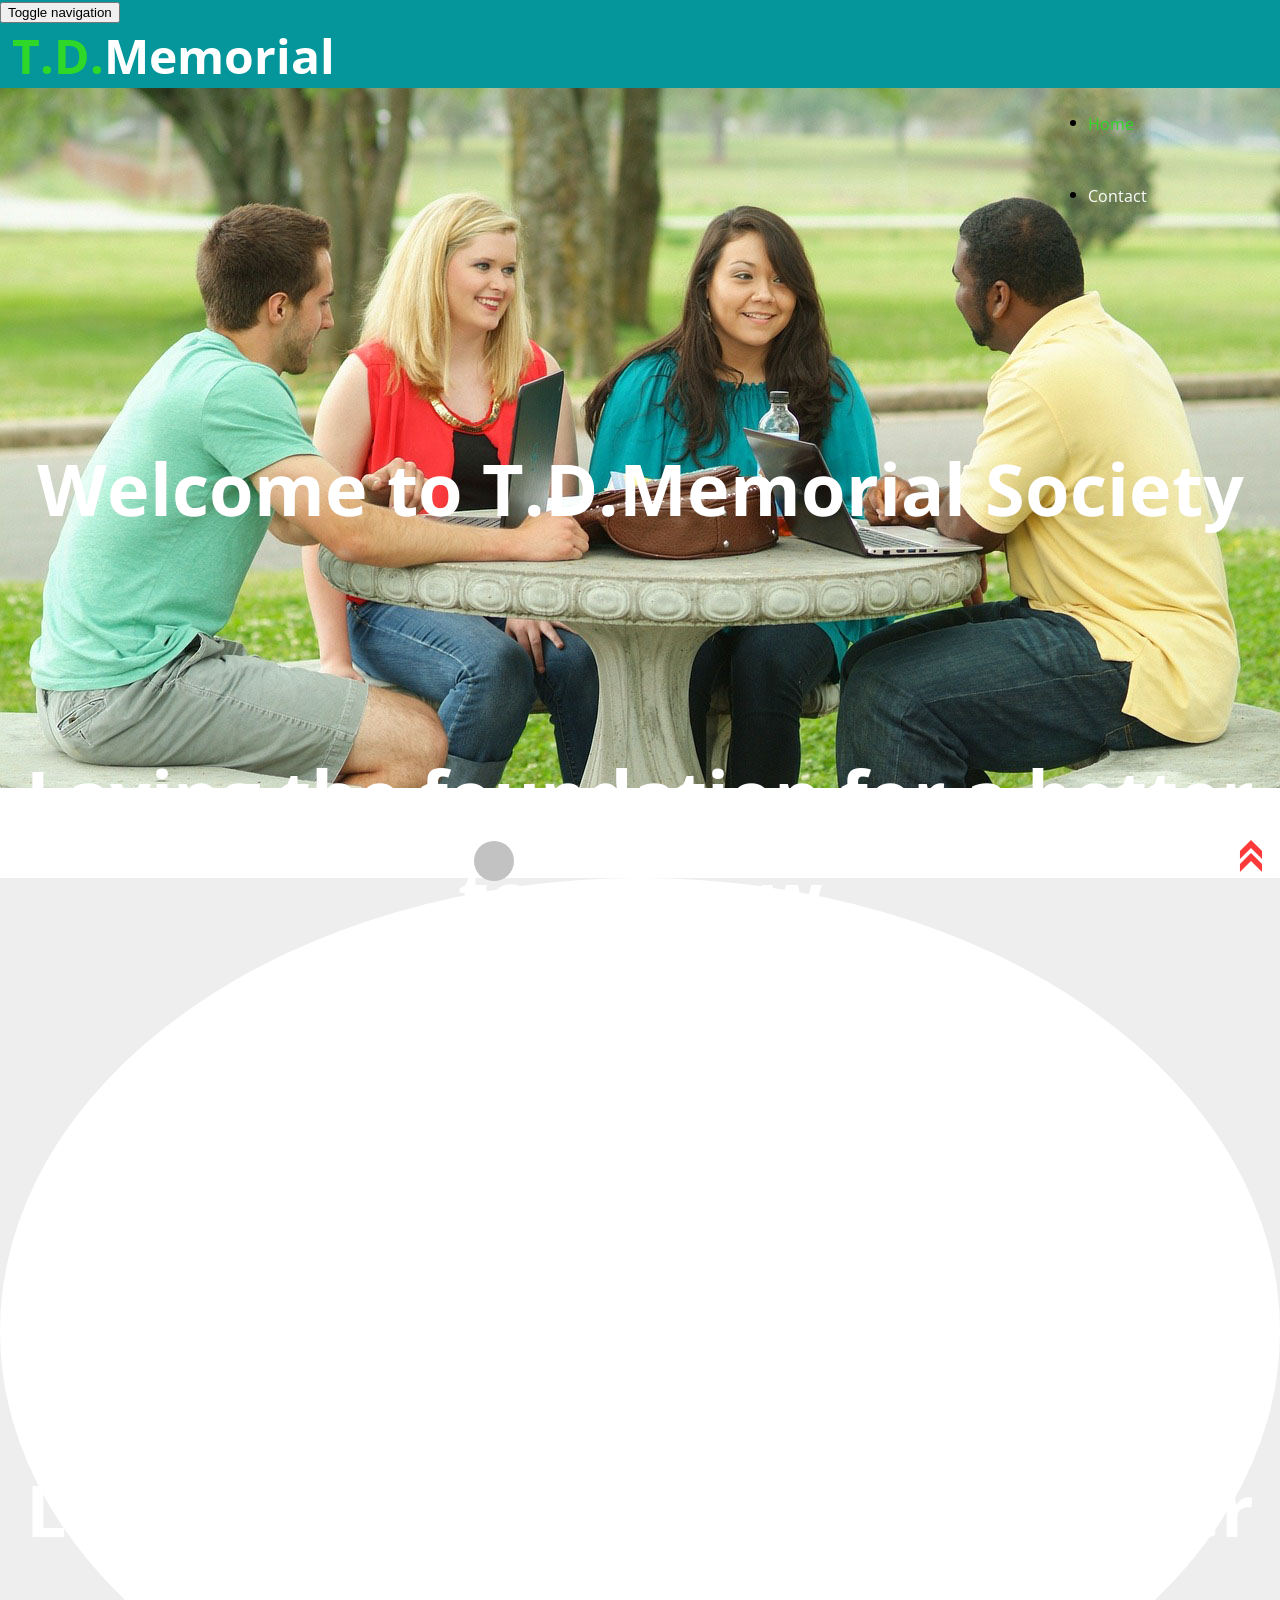
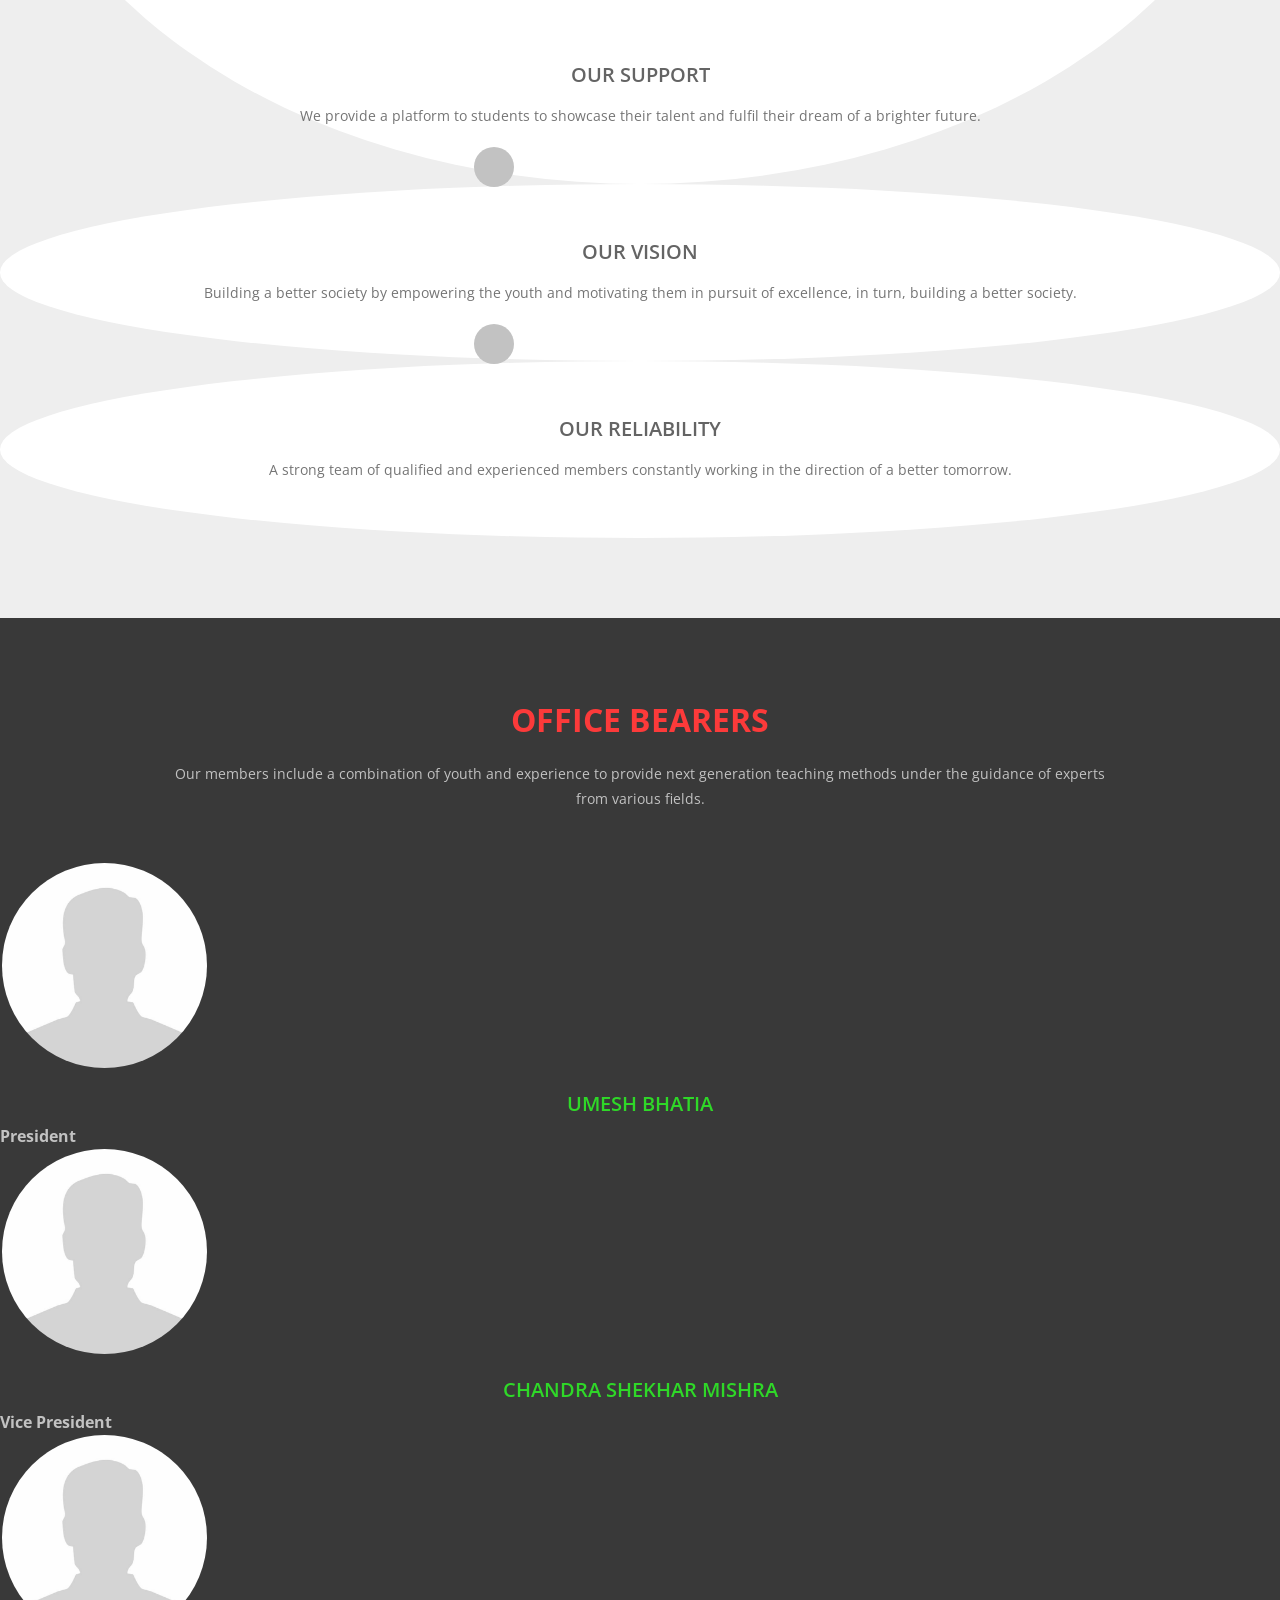
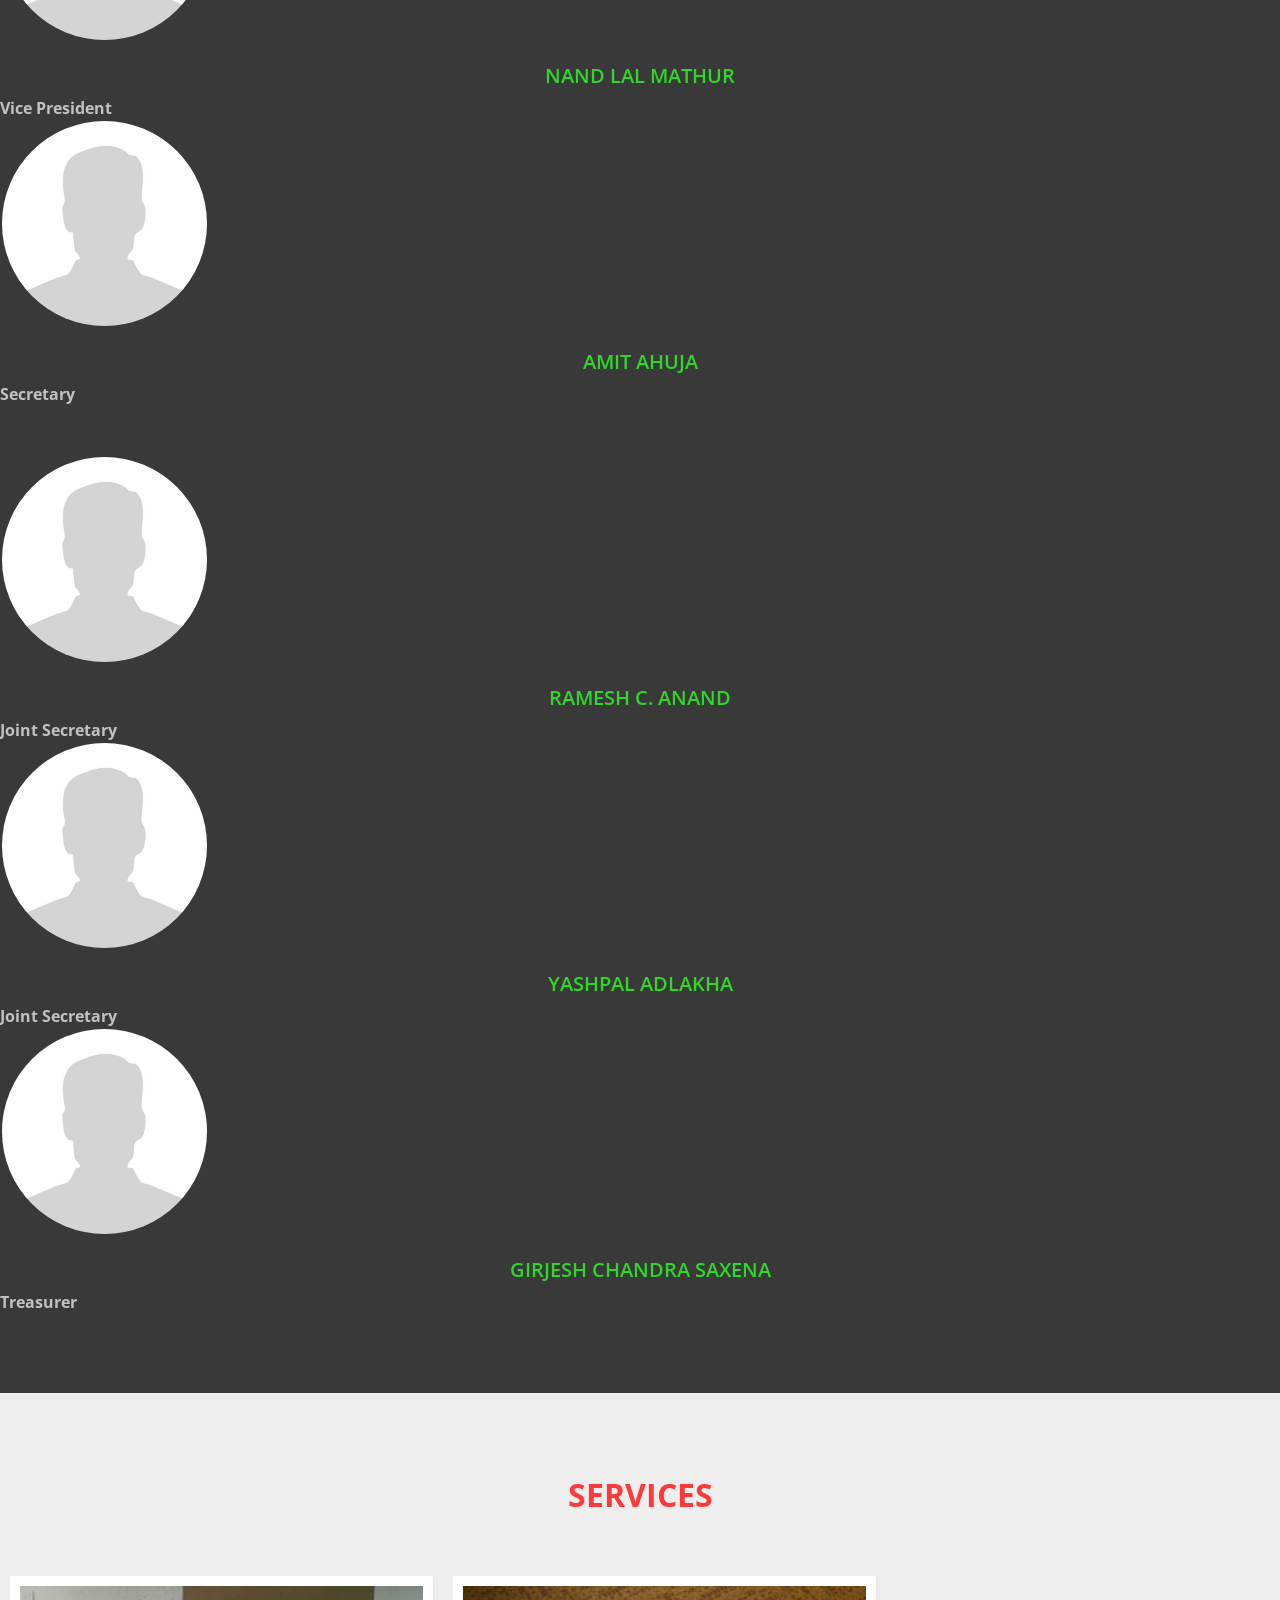
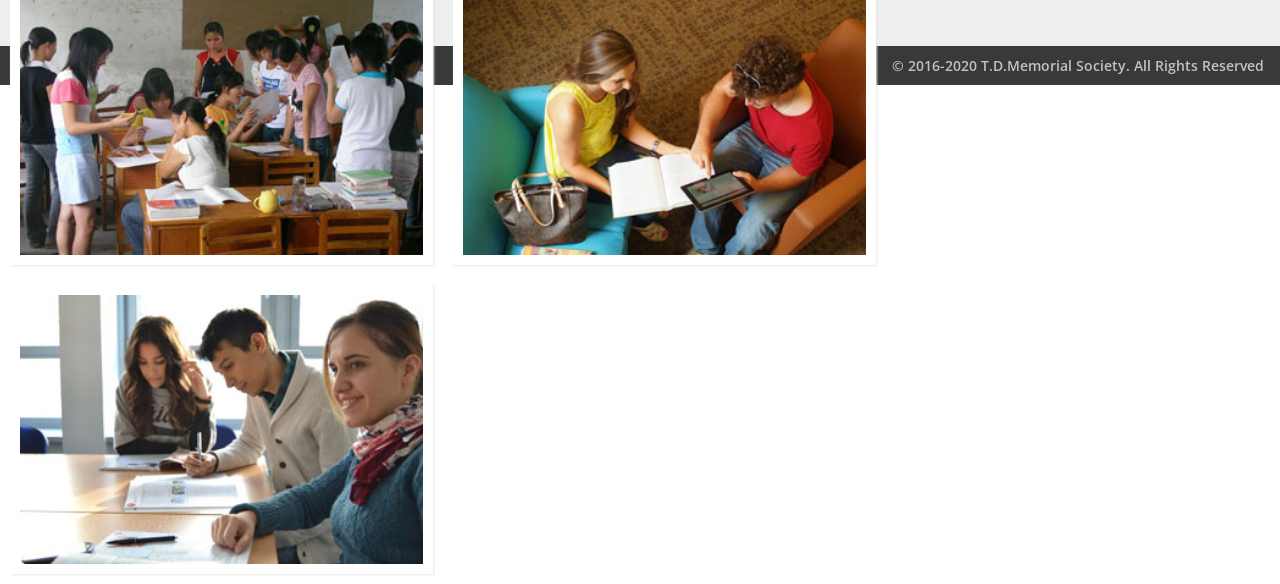
==== index.html @ e7f96c81 "add code" ====
<!--
Author: W3layouts
Author URL: http://w3layouts.com
License: Creative Commons Attribution 3.0 Unported
License URL: http://creativecommons.org/licenses/by/3.0/
-->
<!DOCTYPE html>
<html>
<head>
<title>T.D.Memorial Society</title>
<!-- for-mobile-apps -->
<meta name="viewport" content="width=device-width, initial-scale=1">
<meta http-equiv="Content-Type" content="text/html; charset=utf-8" />
<meta name="keywords" content="Tutelage Responsive web template, Bootstrap Web Templates, Flat Web Templates, Android Compatible web template,
Smartphone Compatible web template, free webdesigns for Nokia, Samsung, LG, SonyErricsson, Motorola web design" />
<script type="application/x-javascript"> addEventListener("load", function() { setTimeout(hideURLbar, 0); }, false);
		function hideURLbar(){ window.scrollTo(0,1); } </script>
<!-- //for-mobile-apps -->
<link href="css/bootstrap.css" rel="stylesheet" type="text/css" media="all" />
<link href="css/style.css" rel="stylesheet" type="text/css" media="all" />
<link rel="stylesheet" href="css/swipebox.css">
<!-- js -->
<script src="js/jquery-1.11.1.min.js"></script>
<!-- //js -->
<script src="js/modernizr.custom.js"></script>
<!-- fonts -->
<link href='//fonts.googleapis.com/css?family=Open+Sans:300italic,400italic,600italic,700italic,800italic,400,300,600,700,800' rel='stylesheet' type='text/css'>
<link href='//fonts.googleapis.com/css?family=Alegreya:400,400italic,700,700italic,900,900italic' rel='stylesheet' type='text/css'>
<!-- //fonts -->
	<!-- start-smoth-scrolling -->
		<script type="text/javascript" src="js/move-top.js"></script>
		<script type="text/javascript" src="js/easing.js"></script>
		<script type="text/javascript">
			jQuery(document).ready(function($) {
				$(".scroll").click(function(event){
					event.preventDefault();
					$('html,body').animate({scrollTop:$(this.hash).offset().top},1000);
				});
			});
		</script>
	<!-- start-smoth-scrolling -->

</head>
<body>
<!-- header -->
<div class="header">
		<div class="container">
			<div class="header-nav">
				<nav class="navbar navbar-default">
					<!-- Brand and toggle get grouped for better mobile display -->
					<div class="navbar-header">
						<button type="button" class="navbar-toggle collapsed" data-toggle="collapse" data-target="#bs-example-navbar-collapse-1">
							<span class="sr-only">Toggle navigation</span>
							<span class="icon-bar"></span>
							<span class="icon-bar"></span>
							<span class="icon-bar"></span>
						</button>
					    <h1><a class="navbar-brand" href="index.html"><i class="glyphicon glyphicon-education" aria-hidden="true"></i><span>T.D.</span>Memorial</a></h1>
					</div>
					<!-- Collect the nav links, forms, and other content for toggling -->
					<div class="collapse navbar-collapse nav-wil" id="bs-example-navbar-collapse-1">
						<ul class="nav navbar-nav">
							<li><a class="hvr-overline-from-center button2 active" href="index.html">Home</a></li>
							<!--<li><a class="hvr-overline-from-center button2" href="about.html">About</a></li>
							<li><a class="hvr-overline-from-center button2" href="typography.html">Academics</a></li>
							<li><a class="hvr-overline-from-center button2" href="services.html">Services</a></li>-->
							<li><a class="hvr-overline-from-center button2" href="contact.html">Contact</a></li>
						</ul>

					</div><!-- /navbar-collapse -->

					<!-- search-scripts -->
					<script src="js/classie.js"></script>
					<script src="js/uisearch.js"></script>
						<script>
							new UISearch( document.getElementById( 'sb-search' ) );
						</script>
					<!-- //search-scripts -->
				</nav>
			</div>
		</div>
</div>
<!-- header -->
<!-- banner -->
<div class="banner">
	<div class="container">
		<script src="js/responsiveslides.min.js"></script>
			<script>
									// You can also use "$(window).load(function() {"
									$(function () {
									 // Slideshow 4
									$("#slider3").responsiveSlides({
										auto: true,
										pager: true,
										nav: false,
										speed: 500,
										namespace: "callbacks",
										before: function () {
									$('.events').append("<li>before event fired.</li>");
									},
									after: function () {
										$('.events').append("<li>after event fired.</li>");
										}
										});
										});
								</script>

			<div  id="top" class="callbacks_container">
				<ul class="rslides" id="slider3">
					<li>
						<div class="banner-info">
							<h3>Welcome to T.D.Memorial Society</h3>
						</div>
					</li>
					<li>
						<div class="banner-info">
							<h3>Laying the foundation for a better tomorrow</h3>
						</div>
					</li>
					<li>
						<div class="banner-info">
							<h3>Welcome to T.D.Memorial Society</h3>
						</div>
					</li>
					<li>
						<div class="banner-info">
							<h3>Laying the foundation for a better tomorrow</h3>
						</div>
					</li>
				</ul>
			</div>
	</div>
</div>
<!-- //banner -->

<!-- banner-bottom -->
<div class="banner-bottom">
	<div class="container">
		<div class="bottom-grids">

			<div class="col-md-4 bottom-grid">
				<div class="bottom-text">
					<h3>OUR SUPPORT</h3>
					<p>We provide a platform to students to showcase their talent and fulfil their dream of a brighter future.</p>
				</div>
				<div class="bottom-spa"><span class="glyphicon glyphicon-pencil" aria-hidden="true"></span></div>
			</div>
			<div class="col-md-4 bottom-grid">
				<div class="bottom-text">
					<h3>OUR VISION</h3>
					<p>Building a better society by empowering the youth and motivating them in pursuit of excellence, in turn, building a better society.</p>
				</div>
				<div class="bottom-spa"><span class="glyphicon glyphicon-star" aria-hidden="true"></span></div>
			</div>
			<div class="col-md-4 bottom-grid">
				<div class="bottom-text">
					<h3>OUR RELIABILITY</h3>
					<p>A strong team of qualified and experienced members constantly working in the direction of a better tomorrow.</p>
				</div>
				<div class="bottom-spa"><span class="glyphicon glyphicon-thumbs-up" aria-hidden="true"></span></div>
			</div>
			<div class="clearfix"></div>
		</div>
	</div>
</div>
<!-- //banner-bottom -->
<!-- team -->
<div class="teachers">
	<div class="container">
		<div class="teach-head">
			<h3>OFFICE BEARERS</h3>
			<p>Our members include a combination of youth and experience to provide next
				generation teaching methods under the guidance of experts from various fields.</p>
		</div>
		<div class="team-grids">
			<div class="col-md-3 team-grid text-center">
				<div class="team-img">
					<img src="images/blank-user.jpg" alt=""/>
					<h3>UMESH BHATIA</h3>
					<h4>President</h4>
					<!--<p>Nam libero tempore, cum soluta nobis
					est eligendi optio cumque nihil impedit
					quo minus</p>
					<!--<ul>
						<li><a class="fb" href="#"></a></li>
						<li><a class="twitt" href="#"></a></li>
						<li><a class="goog" href="#"></a></li>
						<li><a class="drib" href="#"></a></li>
					</ul>-->
				</div>
			</div>
			<div class="col-md-3 team-grid text-center">
				<div class="team-img">
					<img src="images/blank-user.jpg" alt=""/>
					<h3>CHANDRA SHEKHAR MISHRA</h3>
					<h4>Vice President</h4>
					<!--<p>Nam libero tempore, cum soluta nobis
					est eligendi optio cumque nihil impedit
					quo minus</p>
					<!--<ul>
						<li><a class="fb" href="#"></a></li>
						<li><a class="twitt" href="#"></a></li>
						<li><a class="goog" href="#"></a></li>
						<li><a class="drib" href="#"></a></li>
					</ul>-->
				</div>
			</div>
			<div class="col-md-3 team-grid text-center">
				<div class="team-img">
					<img src="images/blank-user.jpg" alt=""/>
					<h3>NAND LAL MATHUR</h3>
					<h4>Vice President</h4>
					<!--<p>Nam libero tempore, cum soluta nobis
					est eligendi optio cumque nihil impedit
					quo minus</p>
					<!--<ul>
						<li><a class="fb" href="#"></a></li>
						<li><a class="twitt" href="#"></a></li>
						<li><a class="goog" href="#"></a></li>
						<li><a class="drib" href="#"></a></li>
					</ul>-->
				</div>
			</div>
			<div class="col-md-3 team-grid text-center">
				<div class="team-img">
					<img src="images/blank-user.jpg" alt=""/>
					<h3>AMIT AHUJA</h3>
					<h4>Secretary</h4>
					<!--<p>Nam libero tempore, cum soluta nobis
					est eligendi optio cumque nihil impedit
					quo minus</p>
					<!--<ul>
						<li><a class="fb" href="#"></a></li>
						<li><a class="twitt" href="#"></a></li>
						<li><a class="goog" href="#"></a></li>
						<li><a class="drib" href="#"></a></li>
					</ul>-->
				</div>
			</div>
			<div class="clearfix"></div>
		</div>
		<div class="team-grids">
			<div class="col-md-3 team-grid text-center">
				<div class="team-img">
					<img src="images/blank-user.jpg" alt=""/>
					<h3>RAMESH C. ANAND</h3>
					<h4>Joint Secretary</h4>
					<!--<p>Nam libero tempore, cum soluta nobis
					est eligendi optio cumque nihil impedit
					quo minus</p>-->
					<!--<ul>
						<li><a class="fb" href="#"></a></li>
						<li><a class="twitt" href="#"></a></li>
						<li><a class="goog" href="#"></a></li>
						<li><a class="drib" href="#"></a></li>
					</ul>-->
				</div>
			</div>
			<div class="col-md-3 team-grid text-center">
				<div class="team-img">
					<img src="images/blank-user.jpg" alt=""/>
					<h3>YASHPAL ADLAKHA</h3>
					<h4>Joint Secretary</h4>
					<!--<p>Nam libero tempore, cum soluta nobis
					est eligendi optio cumque nihil impedit
					quo minus</p>-->
					<!--<ul>
						<li><a class="fb" href="#"></a></li>
						<li><a class="twitt" href="#"></a></li>
						<li><a class="goog" href="#"></a></li>
						<li><a class="drib" href="#"></a></li>
					</ul>-->
				</div>
			</div>
			<div class="col-md-3 team-grid text-center">
				<div class="team-img">
					<img src="images/blank-user.jpg" alt=""/>
					<h3>GIRJESH CHANDRA SAXENA</h3>
					<h4>Treasurer</h4>
					<!--<p>Nam libero tempore, cum soluta nobis
					est eligendi optio cumque nihil impedit
					quo minus</p>-->
					<!--<ul>
						<li><a class="fb" href="#"></a></li>
						<li><a class="twitt" href="#"></a></li>
						<li><a class="goog" href="#"></a></li>
						<li><a class="drib" href="#"></a></li>
					</ul>-->
				</div>
			</div>
			<div class="col-md-3 team-grid text-center">

			</div>
			<div class="clearfix"></div>
		</div>

	</div>
</div>
<!-- team -->
<!-- our facilities -->
<div class="facilities">
	<div class="container">
		<h3 class="tittle">SERVICES</h3>
			<script src="js/jquery.swipebox.min.js"></script>
			<script type="text/javascript">
						jQuery(function($) {
							$(".swipebox").swipebox();
						});
			</script>
			<div class="view view-seventh">
				<a href="images/g6.jpg" class="b-link-stripe b-animate-go  swipebox"  title="Image Title"><img src="images/g6.jpg" alt="" >
				<div class="mask">
					<h4>VIDYAANJALI TODDLERS PLAYSCHOOL</h4>
					<p></p>

				</div></a>
			</div>
			<div class="view view-seventh">
				<a href="images/g5.jpg" class="b-link-stripe b-animate-go  swipebox"  title="Image Title"><img src="images/g5.jpg" alt="" >
				<div class="mask">
					 <h4>VIDYAANJALI TUITION AND COACHING INSTITUTE</h4>
					<p></p>

				</div></a>
			</div>
			<div class="view view-seventh">
				<a href="images/g4.jpg" class="b-link-stripe b-animate-go  swipebox"  title="Image Title"><img src="images/g4.jpg" alt="">
				<div class="mask">
					 <h4>VIDYAANJALI INSTITUTE FOR PERFROMING ARTS</h4>
					<p></p>

				</div></a>
			</div>

				<div class="clearfix"></div>
	</div>
</div>
<!-- //our facilities -->
<!--
<div class="features">
	<div class="container">
		<h3 class="tittle">FEATURES</h3>
		<div class="col-md-5 features-left">
			<img src="images/f1.jpg" alt=""/>
		</div>
		<div class="col-md-7 features-right">
			<h4>SPECIAL CARE ON STUDENTS</h4>
				<p> Neque porro quisquam est, qui dolorem ipsum
				quia dolor sit amet, consectetur, adipisci velit,
				sed quia non numquam eius modi tempora incidunt ut
				labore et dolore magnam aliquam quaerat voluptatem.
				Ut enim ad minima veniam, quis nostrum exercitationem
				ullam corporis suscipit laboriosam, nisi ut aliquid
				ex ea commodi consequatu.</p>
				<p>Temporibus autem quibusdam et aut officiis debitis aut rerum
				necessitatibus saepe eveniet ut et voluptates repudiandae sint et
				molestiae non recusandae. Itaque earum rerum veniam, quis nostrum exercitationem
				ullam corporis suscipit laboriosam, nisi ut aliquid
				ex ea commodi consequatu.</p>

		</div>
		<div class="clearfix"></div>
	</div>
</div>
<!-- //features -->
<!-- footer -->
<div class="footer">
	<div class="container">
<!--		<div class="footer-grids">
			<div class="col-md-3 footer-grid">
				<h3>PERSPICIATIS</h3>
				<ul>
					<li><a href="#">SUMMER CAMPS</a></li>
					<li><a href="#">CELEBRATIONS</a></li>
					<li><a href="#">ONLINE EXAMS</a></li>
					<li><a href="#">COMPETITIONS</a></li>
					<li><a href="#">ACTIVITIES</a></li>
				</ul>
			</div>
			<div class="col-md-3 footer-grid">
				<h3>PRAESENTIUM </h3>
				<ul>
					<li><a href="#">PRESENTATIONS</a></li>
					<li><a href="#">SEMINARS</a></li>
					<li><a href="#">PREPARATIONS</a></li>
					<li><a href="#">CONDUCTING GAMES</a></li>
					<li><a href="#">OTHER ACTIVITIES</a></li>
				</ul>
			</div>
			<div class="col-md-3 footer-grid">
				<h3>DIGNISSIMOS</h3>
				<ul>
					<li><a href="#">SUMMER CAMPS</a></li>
					<li><a href="#">CELEBRATIONS</a></li>
					<li><a href="#">ONLINE EXAMS</a></li>
					<li><a href="#">COMPETITIONS</a></li>
					<li><a href="#">ACTIVITIES</a></li>
				</ul>
			</div>
			<div class="col-md-3 footer-grid">
				<h3>PRAESENTIUM</h3>
				<ul>
					<li><a href="#">PRESENTATIONS</a></li>
					<li><a href="#">SEMINARS</a></li>
					<li><a href="#">PREPARATIONS</a></li>
					<li><a href="#">CONDUCTING GAMES</a></li>
					<li><a href="#">OTHER ACTIVITIES</a></li>
				</ul>
			</div>
			<div class="clearfix"></div>
		</div>-->
		<p>&copy; 2016-2020 T.D.Memorial Society. All Rights Reserved</p>
	</div>
</div>
<!-- //footer -->
<!-- for bootstrap working -->
	<script src="js/bootstrap.js"></script>
<!-- //for bootstrap working -->
<!-- smooth scrolling -->
	<script type="text/javascript">
		$(document).ready(function() {
		/*
			var defaults = {
			containerID: 'toTop', // fading element id
			containerHoverID: 'toTopHover', // fading element hover id
			scrollSpeed: 1200,
			easingType: 'linear'
			};
		*/
		$().UItoTop({ easingType: 'easeOutQuart' });
		});
	</script>
	<a href="#" id="toTop" style="display: block;"> <span id="toTopHover" style="opacity: 1;"> </span></a>
<!-- //smooth scrolling -->

</body>
</html>
---- css/style.css ----
/*--
Author: W3layouts
Author URL: http://w3layouts.com
License: Creative Commons Attribution 3.0 Unported
License URL: http://creativecommons.org/licenses/by/3.0/
--*/
html, body{
	margin:0;
	background:	#fff;
	font-family: 'Open Sans', sans-serif;
}
h4, h5, h6,
h1, h2, h3 {
margin: 0;
}
p{
	margin:0;
}
ul,label{
	margin:0;
	padding:0;
}
input[type="button"],input[type="submit"]{
	transition:0.5s all;
	-webkit-transition:0.5s all;
	-moz-transition:0.5s all;
	-o-transition:0.5s all;
	-ms-transition:0.5s all;
}
body a{
transition: 0.5s all;
	-webkit-transition: 0.5s all;
	-o-transition: 0.5s all;
	-moz-transition: 0.5s all;
	-ms-transition: 0.5s all;
	text-decoration:none;

}
body a:hover{
	text-decoration:none;
}
/*-- header --*/
.header {
  background: #05969b;
}
.navbar {
  margin-bottom: 0;
}
.navbar-nav {
  float: right;
  width: 15%;
}
.navbar-default {
  background:none;
  border-color: #012231;
}
.navbar-default .navbar-brand {

	color: #fff;
	font-size:48px;
	text-decoration: none;
}
.glyphicon-cutlery {
  left: -10px;
  top: 7px;
}
.navbar-default .navbar-collapse, .navbar-default .navbar-form {
    padding: 0;
}
.navbar-default .navbar-brand:hover {
	color: #fff;
	text-decoration: none;
}
a.navbar-brand span {
  color: #2FD828;
  margin-left: 12px;
}
.navbar-default .navbar-nav > .active > a, .navbar-default .navbar-nav > .active > a:hover, .navbar-default .navbar-nav > .active > a:focus {
  color: #fff;
  background-color: #2FD828;
}
.navbar-default .navbar-nav > li > a{
  color: #fff;
  font-size: 16px;
}
.navbar-nav > li > a {
  padding-top: 25px;
  padding-bottom: 25px;
}
.navbar-brand {
    height: 0;
    padding: 0;
	}
.navbar{
    border-radius: 0px;
	border:none;
}
.navbar-default .navbar-brand {
    color: #fff;
}
.navbar-default .navbar-nav > li > a:hover, .navbar-default .navbar-nav > li > a:focus ,.navbar-default .navbar-nav > li > a.active{
    color:#2FD828;
	}

/*--search--*/
.search-box{
	float:right;
}
.sb-search {
	position: absolute;
	right:0px;
	width: 0%;
	min-width:42px;
	margin-top:14px;
	height:40px;
	float: right;
	overflow: hidden;
	-webkit-transition: width 0.3s;
	-moz-transition: width 0.3s;
	transition: width 0.3s;
	-webkit-backface-visibility: hidden;
	z-index: 999;
}
.sb-search-input {
	position: absolute;
	top: 0;
	right: 3px;
	border: none;
	outline: none;
	background:#fc3a3a;
	width: 64%;
	height:40px;
	margin: 0;
	z-index: 10;
	padding: 5px 15px;
	font-size: 15px;
	color: #ffffff;
	border-radius:50px;
}
.sb-search-input::-webkit-input-placeholder {
	color: #ffffff;
}
.sb-search-input:-moz-placeholder {
	color: #ffffff;
}
.sb-search-input::-moz-placeholder {
	color: #efb480;
}
.sb-search-input:-ms-input-placeholder {
	color: #ffffff;
}
.sb-icon-search,.sb-search-submit  {
	width:30px;
	height:40px;
	display: block;
	position: absolute;
	right: 0;
	top: 0%;
	padding: 0;
	margin: 0;
	line-height:71px;
	text-align: center;
	cursor: pointer;
}
.sb-search-submit {
	background: url('../images/search.png') no-repeat -6px 10px;
	-ms-filter: "progid:DXImageTransform.Microsoft.Alpha(Opacity=0)"; /* IE 8 */
    filter: alpha(opacity=0); /* IE 5-7 */
    color: transparent;
	border: none;
	outline: none;
	z-index: -1;
	-webkit-appearance: none;
}
.sb-icon-search {
    background:#fc3a3a url('../images/search.png') no-repeat 3px 10px;
	z-index: 90;
	width: 40px;
	height: 40px;
	border-radius: 50px;
}
/* Open state */
.sb-search.sb-search-open,.no-js .sb-search {
	width:72%;
}
.sb-search.sb-search-open .sb-icon-search,.no-js .sb-search .sb-icon-search {
	background:  url('../images/search.png') no-repeat 3px 10px;
	color: #fff;
	z-index: 11;
}
.sb-search.sb-search-open .sb-search-submit,.no-js .sb-search .sb-search-submit {
	z-index: 90;
}
/*--//search--*/
/*-- banner --*/
.banner{
background: url(../images/banner.jpg) no-repeat 0px 0px;
background-size:cover;
-webkit-background-size: cover;
-o-background-size: cover;
-ms-background-size: cover;
-moz-background-size: cover;
min-height: 700px;
}
.header .glyphicon-education {
    top: 8px;
}
/*-- //banner --*/
/* Overline From Center */
a.hvr-overline-from-center {
  display: inline-block;
  vertical-align: middle;
  -webkit-transform: translateZ(0);
  transform: translateZ(0);
  box-shadow: 0 0 1px rgba(0, 0, 0, 0);
  -webkit-backface-visibility: hidden;
  backface-visibility: hidden;
  -moz-osx-font-smoothing: grayscale;
  position: relative;
  overflow: hidden;
}
a.hvr-overline-from-center:before {
  content: "";
  position: absolute;
  z-index: -1;
  left: 50%;
  right: 50%;
  bottom: 0;
  background: #fc3a3a;
  height: 3px;
  -webkit-transition-property: left, right;
  transition-property: left, right;
  -webkit-transition-duration: 0.3s;
  transition-duration: 0.3s;
  -webkit-transition-timing-function: ease-out;
  transition-timing-function: ease-out;
}
a.hvr-overline-from-center:hover:before,a.hvr-overline-from-center:focus:before,a.hvr-overline-from-center:active:before {
  left: 0;
  right: 0;
}
/*-- Slider Part starts Here --*/
#slider3,#slider4  {
  box-shadow: none;
  -moz-box-shadow: none;
  -webkit-box-shadow: none;
  margin: 0 auto;
}
.rslides_tabs {
  list-style: none;
  padding: 0;
  background: rgba(0,0,0,.25);
  box-shadow: 0 0 1px rgba(255,255,255,.3), inset 0 0 5px rgba(0,0,0,1.0);
  -moz-box-shadow: 0 0 1px rgba(255,255,255,.3), inset 0 0 5px rgba(0,0,0,1.0);
  -webkit-box-shadow: 0 0 1px rgba(255,255,255,.3), inset 0 0 5px rgba(0,0,0,1.0);
  font-size: 18px;
  list-style: none;
  margin: 0 auto 50px;
  max-width: 540px;
  padding: 10px 0;
  text-align: center;
  width: 100%;
}
.rslides_tabs li {
  display: inline;
  margin-right: 1px;
}
.rslides_tabs a {
  width: auto;
  line-height: 20px;
  padding: 9px 20px;
  height: auto;
  background: transparent;
  display: inline;
}
.rslides_tabs li:first-child {
  margin-left: 0;
}
.rslides_tabs .rslides_here a {
  background: rgba(255,255,255,.1);
  color: #fff;
  font-weight: bold;
}
.events {
  list-style: none;
}
.callbacks_container {
  position: relative;
  float: left;
  width: 100%;
}
.callbacks {
  position: relative;
  list-style: none;
  overflow: hidden;
  width: 100%;
  padding: 0;
  margin: 0;
}
.callbacks li {
  position: absolute;
  width: 100%;
  left: 0;
  top: 0;
}
.callbacks img {
  position: relative;
  z-index: 1;
  height: auto;
  border: 0;
}
.callbacks .caption {
	display: block;
	position: absolute;
	z-index: 2;
	font-size: 20px;
	text-shadow: none;
	color: #fff;
	left: 0;
	right: 0;
	padding: 10px 20px;
	margin: 0;
	max-width: none;
	top: 10%;
	text-align: center;
}
.callbacks_nav {
  	position: absolute;
	-webkit-tap-highlight-color: rgba(0,0,0,0);
	top: 61%;
	left: 0;
	opacity: 0.7;
	z-index: 3;
	text-indent: -9999px;
	overflow: hidden;
	text-decoration: none;
	height: 62px;
	width: 45px;
	margin-top: -65px;
}
.callbacks_nav:active {
  opacity: 1.0;
}
a.callbacks_nav.callbacks1_nav.prev {
	background: transparent url("../images/themes.png") no-repeat 0px 0px;
  left: -3.1%;
}
.callbacks_nav.next {
	background: transparent url("../images/themes.png") no-repeat -46px 0px;
  left: 100%;
}
#slider3-pager a,#slider4-pager a  {
  display: inline-block;
}
#slider3-pager span,#slider4-pager span{
}
#slider3-pager span,#slider4-pager span{
	width:100px;
	height:15px;
	background:#fff;
	display:inline-block;
	border-radius:30em;
	opacity:0.6;
}
#slider3-pager .rslides_here a ,#slider4-pager .rslides_here a {
  background: #FFF;
  border-radius:30em;
  opacity:1;
}
#slider3-pager a ,#slider4-pager a {
  padding: 0;
}
#slider3-pager li, #slider4-pager li{
	display:inline-block;
}
.rslides {
  position: relative;
  list-style: none;
  overflow: hidden;
  width: 100%;
  padding: 0;
  margin: 0;
}
.rslides li {
  -webkit-backface-visibility: hidden;
  position: absolute;
  display: none;
  width: 100%;
  left: 0;
  top: 0;
}
.rslides li{
  position: relative;
  display: block;
}

.callbacks_tabs{
	list-style: none;
	position: absolute;
	top: 141%;
	z-index: 999;
	left: 46%;
	padding: 0;
	margin: 0;
}
ul.callbacks_tabs.callbacks2_tabs {
top: 73%;
left:46%;
}
.slider-top{
	text-align: center;
	padding:10em 0;
}
.slider-top h1{
	font-weight:700;
	font-size:48px;
	color:#010101;
}
.slider-top p{
	font-weight:400;
	font-size:20px;
	padding:1em 7em;
	color:#010101;
}
.slider-top ul.social-slide{
	display:inline-flex;
	margin: 0px;
	padding: 0px;
}
ul.social-slide li i{
	width:70px;
	height:74px;
	background:url(../images/img-resources.png)no-repeat;
	display: inline-block;
	margin:0px 15px;
}
ul.social-slide li i.win{
	background-position:-6px 0px;
}
ul.social-slide li i.android{
	background-position:-110px 0px;
}
ul.social-slide li i.mac{
	background-position:-215px 0px;
}
.callbacks_tabs li{
  margin-left: 5px;
	display: inline-block;
}
@media screen and (max-width: 600px) {
  .callbacks_nav {
    top: 47%;
    }
}

.callbacks_tabs a{
 visibility: hidden;
}
.callbacks_tabs a:after {
  content: "\f111";
  font-size:0;
  font-family: FontAwesome;
  visibility: visible;
  display: block;
    height: 28px;
    width: 7px;
    transform: rotate(221deg);
  display:inline-block;
  background: #2FD828;
}
.callbacks_here a:after{
	background: #fff;
}
a.callbacks_nav.callbacks2_nav.prev {
background: transparent url("../images/2.png") no-repeat left top;
width:23px;
height:23px;
}
a.callbacks_nav.callbacks2_nav.next{
background: transparent url("../images/2.png") no-repeat -29px 0px;
width:23px;
height:23px;
}
a.callbacks_nav.callbacks2_nav.prev {
left: 86% !important;
top: 9%;
}
a.callbacks_nav.callbacks2_nav.next {
right: 0% !important;
top: 9%;
}
/*-- Slider part Ends Here --*/
/*-- banner-info --*/
.banner-info {
    margin-top: 206px;
}

.banner-info h3{
line-height: 1.4em;
color: #fff;

font-size: 72px;
text-align: center;
}
/*-- //banner-info --*/
.bottom-grid{
position:relative;
}
.banner-bottom{
padding:0px 0 80px 0;
background:#eee;
}
h3.tittle,h2.tittle{
text-align:center;
font-size:32px;

color:#fc3a3a;
margin-bottom:50px;

}
.bottom-text{
background:#fff;
padding: 52px 15px;
border-radius: 100%;
-webkit-border-radius: 100%;
-o-border-radius: 100%;
-ms-border-radius: 100%;
-moz-border-radius: 100%;
border: 2px solid transparent;
}
.bottom-text h3{
text-align:center;
font-size:20px;
font-weight:600;
color:#646464;
}
.bottom-text p{
margin-top: 14px;
text-align:center;
font-size:14px;
color:#757575;
line-height:2em;
}
.bottom-grid span{
    position: absolute;
    font-size: 27px;
    color: #646464;
    background: #c2c2c2;
    border-radius: 100%;
    padding: 20px 20px;
    top: -37px;
    text-align: center;
    left: 37%;
}
.bottom-grids {
    margin-top: 90px;
}
.bottom-grid:hover div.bottom-text{
border:2px solid #2FD828;
transition: 0.5s all;
	-webkit-transition: 0.5s all;
	-o-transition: 0.5s all;
	-moz-transition: 0.5s all;
	-ms-transition: 0.5s all;
}
.bottom-grid:hover div.bottom-text h3{
color:#2FD828;
transition: 0.5s all;
	-webkit-transition: 0.5s all;
	-o-transition: 0.5s all;
	-moz-transition: 0.5s all;
	-ms-transition: 0.5s all;
}
.bottom-grid:hover div.bottom-spa span{
background:#2FD828 !important;
color:#fff !important;
transition: 0.5s all;
	-webkit-transition: 0.5s all;
	-o-transition: 0.5s all;
	-moz-transition: 0.5s all;
	-ms-transition: 0.5s all;
}
.teachers{
padding:80px 0;
background: #393939;
}
.team-grid img {
	width: 205px;
border: 2px solid transparent;
border-radius: 100%;
-webkit-border-radius: 100%;
-o-border-radius: 100%;
-ms-border-radius: 100%;
-moz-border-radius: 100%;
}
.teach-head h3{
    text-align: center;
    font-size: 32px;
    color: #fc3a3a;
}
.teach-head p{
    text-align: center;
	font-size:14px;
	color:#c2c2c2;
	line-height:1.8em;
    width: 75%;
    margin: 20px auto 0 auto;
}
.team-grids {
    margin-top: 50px;
}
.team-img h3{
    margin: 15px 0 8px 0;
    text-align: center;
    font-size: 20px;
    font-weight: 600;
    color: #2FD828;
}
.team-img h4 {
    font-size: 16px;
    color: #c2c2c2;
}
.team-img p {
  display:none;
  color: #c2c2c2;
  font-size: 13px;
  line-height: 1.8em;
  margin-top: 7px;
}
.team-img ul{
margin-top:8px;
}
.team-img ul li{
list-style-type:none;
display:inline-block;
margin-left:5px;
}
.team-img ul li a{
width:24px;
height:24px;
display:block;
}
.team-img ul li a.fb{
 background:url('../images/img-sp.png') no-repeat 0px 0px;
}
.team-img ul li a.fb:hover{
 background:url('../images/img-sp.png') no-repeat 0px -27px;
}
.team-img ul li a.twitt{
 background:url('../images/img-sp.png') no-repeat -26px 0px;
}
.team-img ul li a.twitt:hover{
 background:url('../images/img-sp.png') no-repeat -26px -27px;
}
.team-img ul li a.goog{
 background:url('../images/img-sp.png') no-repeat -52px 0px;
}
.team-img ul li a.goog:hover{
 background:url('../images/img-sp.png') no-repeat -52px -27px;
}
.team-img ul li a.drib{
 background:url('../images/img-sp.png') no-repeat -78px 0px;
}
.team-img ul li a.drib:hover{
 background:url('../images/img-sp.png') no-repeat -78px -27px;
}
.team-grid:hover div.team-img p{
display:block;
transition: 0.5s all;
-webkit-transition: 0.5s all;
-o-transition: 0.5s all;
-moz-transition: 0.5s all;
-ms-transition: 0.5s all;
}
.team-grid:hover div.team-img img{
border:2px solid #2FD828;
}
.features-left img{
width:100%;
}
.about-grids{
margin-top:50px;
}
.features-right h4 {
  margin: 0;
  color: #2FD828;
  font-size: 20px;
  font-weight: 600;
}
.features-right p {
  margin: 0;
  color: #757575;
  line-height: 2em;
  font-size: 14px;
}
.features-right p:nth-child(2) {
  margin: 19px 0;
}
.facilities{
  padding: 80px 0;
  background: #eee;
}
.features{
  padding: 80px 0;
}
.view {
  width: 31.5%;
  height: 100%;
   margin: 10px;
   float: left;
   border: 10px solid #fff;
   overflow: hidden;
   position: relative;
   text-align: center;
   -webkit-box-shadow: 1px 1px 2px #e6e6e6;
   -moz-box-shadow: 1px 1px 2px #e6e6e6;
   box-shadow: 1px 1px 2px #e6e6e6;
   cursor: default;
}
.view .mask,.view .content {
  width: 100%;
  height: 100%;
   position: absolute;
   overflow: hidden;
   top: 0;
   left: 0;
}
.view img {
   display: block;
   position: relative;
}
.view-seventh img {
   -webkit-transition: all 0.5s ease-out;
   -moz-transition: all 0.5s ease-out;
   -o-transition: all 0.5s ease-out;
   -ms-transition: all 0.5s ease-out;
   transition: all 0.5s ease-out;
   -ms-filter: "progid: DXImageTransform.Microsoft.Alpha(Opacity=100)";
   filter: alpha(opacity=100);
   opacity: 1;
}
.view-seventh .mask {
   background-color: #05969b;
   -webkit-transform: rotate(0deg) scale(1);
   -moz-transform: rotate(0deg) scale(1);
   -o-transform: rotate(0deg) scale(1);
   -ms-transform: rotate(0deg) scale(1);
   transform: rotate(0deg) scale(1);
   -ms-filter: "progid: DXImageTransform.Microsoft.Alpha(Opacity=0)";
   filter: alpha(opacity=0);
   opacity: 0;
   -webkit-transition: all 0.3s ease-out;
   -moz-transition: all 0.3s ease-out;
   -o-transition: all 0.3s ease-out;
   -ms-transition: all 0.3s ease-out;
   transition: all 0.3s ease-out;
}
.view-seventh h2 {
   -webkit-transform: translateY(-200px);
   -moz-transform: translateY(-200px);
   -o-transform: translateY(-200px);
   -ms-transform: translateY(-200px);
   transform: translateY(-200px);
   -webkit-transition: all 0.2s ease-in-out;
   -moz-transition: all 0.2s ease-in-out;
   -o-transition: all 0.2s ease-in-out;
   -ms-transition: all 0.2s ease-in-out;
   transition: all 0.2s ease-in-out;
}
.view-seventh p {
   -webkit-transform: translateY(-200px);
   -moz-transform: translateY(-200px);
   -o-transform: translateY(-200px);
   -ms-transform: translateY(-200px);
   transform: translateY(-200px);
   -webkit-transition: all 0.2s ease-in-out;
   -moz-transition: all 0.2s ease-in-out;
   -o-transition: all 0.2s ease-in-out;
   -ms-transition: all 0.2s ease-in-out;
   transition: all 0.2s ease-in-out;
}
.view-seventh a.info {
   -webkit-transform: translateY(-200px);
   -moz-transform: translateY(-200px);
   -o-transform: translateY(-200px);
   -ms-transform: translateY(-200px);
   transform: translateY(-200px);
   -webkit-transition: all 0.2s ease-in-out;
   -moz-transition: all 0.2s ease-in-out;
   -o-transition: all 0.2s ease-in-out;
   -ms-transition: all 0.2s ease-in-out;
   transition: all 0.2s ease-in-out;
}
.view-seventh:hover img {
   -webkit-transform: rotate(720deg) scale(0);
   -moz-transform: rotate(720deg) scale(0);
   -o-transform: rotate(720deg) scale(0);
   -ms-transform: rotate(720deg) scale(0);
   transform: rotate(720deg) scale(0);
   -ms-filter: "progid: DXImageTransform.Microsoft.Alpha(Opacity=0)";
   filter: alpha(opacity=0);
   opacity: 0;
}
.view-seventh:hover .mask {
   -ms-filter: "progid: DXImageTransform.Microsoft.Alpha(Opacity=100)";
   filter: alpha(opacity=100);
   opacity: 1;
   -webkit-transform: translateY(0px) rotate(0deg);
   -moz-transform: translateY(0px) rotate(0deg);
   -o-transform: translateY(0px) rotate(0deg);
   -ms-transform: translateY(0px) rotate(0deg);
   transform: translateY(0px) rotate(0deg);
   -webkit-transition-delay: 0.4s;
   -moz-transition-delay: 0.4s;
   -o-transition-delay: 0.4s;
   -ms-transition-delay: 0.4s;
   transition-delay: 0.4s;
}
.view-seventh:hover h2 {
   -webkit-transform: translateY(0px);
   -moz-transform: translateY(0px);
   -o-transform: translateY(0px);
   -ms-transform: translateY(0px);
   transform: translateY(0px);
   -webkit-transition-delay: 0.7s;
   -moz-transition-delay: 0.7s;
   -o-transition-delay: 0.7s;
   -ms-transition-delay: 0.7s;
   transition-delay: 0.7s;
}
.view-seventh:hover p {
   -webkit-transform: translateY(0px);
   -moz-transform: translateY(0px);
   -o-transform: translateY(0px);
   -ms-transform: translateY(0px);
   transform: translateY(0px);
   -webkit-transition-delay: 0.6s;
   -moz-transition-delay: 0.6s;
   -o-transition-delay: 0.6s;
   -ms-transition-delay: 0.6s;
   transition-delay: 0.6s;
}
.view-seventh:hover a.info {
   -webkit-transform: translateY(0px);
   -moz-transform: translateY(0px);
   -o-transform: translateY(0px);
   -ms-transform: translateY(0px);
   transform: translateY(0px);
   -webkit-transition-delay: 0.5s;
   -moz-transition-delay: 0.5s;
   -o-transition-delay: 0.5s;
   -ms-transition-delay: 0.5s;
   transition-delay: 0.5s;
}
.view h4 {
  text-transform: uppercase;
  color: #2FD828;
  text-align: center;
  position: relative;
  font-size: 24px;
  padding: 10px;
  background: rgba(0, 0, 0, 0.8);
  margin: 40px 0 25px 0;
}
.view p {
  font-style: italic;
  font-size: 14px;
  line-height: 1.8em;
  position: relative;
  color: #fff;
  padding: 0px 20px 20px;
  text-align: center;
}
.view.view-seventh img {
  width: 100%;
}
/*-- footer --*/
.footer{
background:#393939;
}
.footer-grid ul{
padding:0;
margin:0;
}
.footer-grid ul li{
  background: url(../images/arrow.png) no-repeat 0px 6px;
  list-style-type: none;
  display: block;
  padding-left: 23px;
  line-height: 2em;
}
.footer-grid ul li a{
  color: #757575;
  font-size: 14px;
  font-weight: 600;
}
.footer-grid ul li a:hover{
padding-left: 11px;
color:#2FD828;
}
.footer p {
padding: 10px;
font-size:14px;
color: #c2c2c2;
font-weight: 600;
text-align:center;
}
.footer p a{
color:#fc3a3a;
}
.footer p a:hover{
color: #c2c2c2;
}
.footer-grid h3{
  margin: 0 0 20px 0;
  font-size: 25px;

  color: #fc3a3a;
}
/*-- //footer --*/
.banner.page-head {
  min-height: 135px;
}
/*--trypography--*/
.typrography {
  padding: 80px 0;
}
.grid_4{
	background:#fff;
}
.grid_3.grid_4 h3 {
  margin: 0;
}
.grid_5{
	background:#fff;
	padding:1em 0 2em 0;
}

.table td, .table>tbody>tr>td, .table>tbody>tr>th, .table>tfoot>tr>td, .table>tfoot>tr>th, .table>thead>tr>td, .table>thead>tr>th {
  padding: 15px!important;
}
.table > thead > tr > th, .table > tbody > tr > th, .table > tfoot > tr > th, .table > thead > tr > td, .table > tbody > tr > td, .table > tfoot > tr > td {
  font-size: 0.9em;
  color: #999;
}
.table > thead > tr > th, .table > tbody > tr > th, .table > tfoot > tr > th, .table > thead > tr > td, .table > tbody > tr > td, .table > tfoot > tr > td {
  border-top: none !important;
}
.tab-content > .active {
  display: block;
  visibility: visible;
}
.label {
  font-weight: 300 !important;
}
.label {
  padding: 4px 6px;
  border: none;
  text-shadow: none;
}
h4.typ1{
	margin-bottom:15px;
}
h5.typ1{
	margin-bottom:15px;
}
.progress {
  height: 8px;
  box-shadow: none;
}
.progress {
  overflow: hidden;
  height: 20px;
  margin-bottom: 20px;
  background-color: #eeeeee;
  border-radius: 2px;
  -webkit-box-shadow: inset 0 1px 2px rgba(0, 0, 0, 0.1);
  box-shadow: inset 0 1px 2px rgba(0, 0, 0, 0.1);
}
.progress-bar {
  float: left;
  width: 0%;
  height: 100%;
  font-size: 12px;
  line-height: 20px;
  color: #ffffff;
  text-align: center;
  background-color:#03a9f4;
  -webkit-box-shadow:inset 0 -1px 0 rgba(0, 0, 0, 0.15);
  box-shadow:inset 0 -1px 0 rgba(0, 0, 0, 0.15);
  -webkit-transition:width 0.6s ease;
  -o-transition:width 0.6s ease;
  transition:width 0.6s ease;
}
.progress-bar {
  box-shadow: none;
}
.progress-bar-primary {
  background-color: #03a9f4;
}
.progress-bar-info {
  background-color: #00bcd4;
}
.progress-bar-success {
  background-color: #8bc34a;
}
.progress-bar-warning {
  background-color: #ffc107;
}
.progress-bar-danger {
  background-color: #e51c23;
}
.progress-bar-inverse {
  background-color: #757575;
}
.pagination > .active > a, .pagination > .active > span, .pagination > .active > a:hover, .pagination > .active > span:hover, .pagination > .active > a:focus, .pagination > .active > span:focus {
  background-color:#5bb2fc !important;
  border-color:#5bb2fc; !important;
}
.grid_3 p{
  line-height: 2em;
  color: #888;
  font-size: 0.9em;
  margin-bottom: 1em;
  font-weight: 300;
}
.bs-docs-example {
  margin: 1em 0;
}
section#tables  p {
 margin-top: 1em;
}
.breadcrumb li{
	font-size:0.85em;
}
.badge-primary {
  background-color: #03a9f4;
}
.badge-success {
  background-color: #8bc34a;
}
.badge-warning {
  background-color: #ffc107;
}
.badge-danger {
  background-color: #e51c23;
}
.tab-container .tab-content {
  border-radius: 0 2px 2px 2px;
  border: 1px solid #e0e0e0;
  padding: 16px;
  background-color: #ffffff;
}
.nav-tabs {
  margin-bottom: 1em;
}
.alert {
  font-size: 0.85em;
}
h1.t-button,h2.t-button,h3.t-button,h4.t-button,h5.t-button {
line-height:1.8em;
  margin-top:0.5em;
  margin-bottom: 0.5em;
}
h3.bars {
  margin-bottom: 0.8em;
}
li.list-group-item1 {
  line-height: 2.5em;
}
.input-group {
  margin-bottom: 20px;
  }
.in-gp-tl{
padding:0;
}
.in-gp-tb{
padding-right:0;
}
.list-group {
  margin-bottom: 48px;
}
 ol {
  margin-bottom: 44px;
}
/*-- //typography --*/
/*--contact-page--*/
.contact-map iframe{
width:100%;
height:300px;
border:none;
}
.map iframe {
  width: 100%;
  height: 340px;
}
.contact-form input[type="text"] {
	border: 1px solid #a8a8a8;
	width: 31.65%;
	outline: none;
	padding: 10px;
	font-size: 14px;

	color: #fc3a3a;
	margin: 0 24px 24px 0;
}
.contact-form textarea {
	border: 1px solid #a8a8a8;
	width: 100%;
	height: 200px;
	outline: none;
	font-size: 14px;
	color: #fc3a3a;
	resize: none;
	padding: 10px;
	margin-bottom: 24px;
}
.contact-form input[type="text"]:nth-child(3){
margin-right:0;
}
.contact-form input[type="submit"]{
outline:none;
  border:none;
  text-decoration: none;
  font-size: 20px;
  color: #fff;
  padding: 9px 32px;
  background:#fc3a3a;

}
.contact-form input[type="submit"]:hover{
transition: 0.5s all;
	-webkit-transition: 0.5s all;
	-o-transition: 0.5s all;
	-moz-transition: 0.5s all;
	-ms-transition: 0.5s all;
background:#05969b;
}
.contact {
  padding: 80px 0;
}
.contact-map {
  margin-bottom: 50px;
}

/*--//contact-page--*/
/*--services-page--*/
.ser-img img {
  width: 100%;
}
.caption h4 {
  color: #2FD828;
  font-weight: 600;
  font-size: 20px;
  text-transform: uppercase;
}
.caption p {
  margin: 15px 0 0 0;
  font-size: 14px;
  color: #757575;
  line-height: 2em;
  }
.services{
padding:80px 0;
}

.row{
margin:0;
}
.ser-img{
float:left;
width:39%;
}
.caption{
float:right;
width:57%;
}
.services-grid:nth-child(3),.services-grid:nth-child(4){
margin-top:50px;
}
.services-top{
padding:80px 0 0 0;
  background: url(../images/back.jpg) no-repeat 0px 0px;
  background-size: cover;
  -webkit-background-size: cover;
  -o-background-size: cover;
  -ms-background-size: cover;
  -moz-background-size: cover;
  min-height:450px;
}
.ser-first{
padding:80px 0;
}
.ser-top-grids,.ser-first-grids{
  margin-top: 50px;
}
.ser-top-img{
float:left;
width:40%;
}
.ser-top-img img{
width:100%;
}
.ser-top-txt{
float:left;
width:45%;
margin-left:30px;
}
.ser-top-txt p{
  margin: 0px 0 0 0;
  font-size: 14px;
  color: #c2c2c2;
  line-height: 2em;
}
.ser-top-txt p:nth-child(2) {
  margin: 15px 0 0 0;
}
.ser-top-grid ul{
margin:0;
padding:0;
}
.ser-top-grid ul li{
list-style-type:none;
padding-left:30px;
background:url(../images/arrow.png) no-repeat 0px 7px;
line-height:2.3em;
}
.ser-top-grid ul li a{
color:#c2c2c2;
text-decoration:none;
font-size:14px;
}
.ser-top-grid ul li a:hover{
  color: #fc3a3a;
  padding-left: 5px;
}
.ser-first-grid h3 {
  margin: 26px 0 10px 0;
  color: #2FD828;
  font-weight:600;
  font-size: 20px;
}
.ser-first-grid  p {
  margin: 0px 0 0 0;
  font-size: 14px;
  color: #757575;
  line-height: 2em;
  }
.ser-first-grid span {
  font-size: 33px;
  color: #fff;
  background: #05969b;
  border-radius: 100%;
  padding: 25px 25px;
  text-align: center;
}
/*-- //services-page --*/
/*-- about-page --*/
.about {
  padding: 80px 0;
}
.about-grid-left img{
width:100%;
}
.about-grid h3{
  font-size: 20px;
  margin: 0;
  color: #2FD828;
  font-weight: 600;
}
.about-grid p{
  color: #757575;
  margin: 18px 0;
  font-size: 14px;
  line-height: 2em;
}
.about-grid p:nth-child(3) {
 margin:0;
}
.client-say-grid p{
background:url(../images/quote.png) no-repeat 0px 0px;
padding-left:50px;
  color: #757575;
  margin: 0px 0 0 0;
  font-size: 14px;
  line-height: 2em;

}
.client-say-grid h4{
  font-size: 20px;
  color: #2FD828;
  font-weight: 600;
  margin:15px 0 0 0;
  padding-left:50px;
}
.about-bottom-last {
  padding: 80px 0;
}
.help-grids{
background:#05969b;
padding:80px 0;
}
.how-we-help{
padding:100px 0;
}

.help-grid p{
color: #BBE8EA;
margin: 15px 0 0px 0;
font-size: 14px;
line-height:2em;
}
h3.tittle.tit3 {
  color: #fff;
  text-align: left;
  margin-bottom: 20px;
}
/*-- //about-page --*/
/*-- to-top --*/
#toTop {
	display: none;
	text-decoration: none;
	position: fixed;
	bottom: 28px;
	right: 1%;
	overflow: hidden;
	z-index: 999;
	width: 32px;
	height: 32px;
	border: none;
	text-indent: 100%;
	background: url("../images/arr.png") no-repeat 0px 0px;
}
#toTopHover {
	width: 32px;
	height: 32px;
	display: block;
	overflow: hidden;
	float: right;
	opacity: 0;
	-moz-opacity: 0;
	filter: alpha(opacity=0);
}
/*-- //to-top --*/

/*-- responsive media queries --*/
@media (max-width: 1024px){
	.navbar-default .navbar-brand {
	  font-size: 42px;
	  }
	.navbar-default .navbar-nav > li > a {
	  font-size: 15px;
	}
	.navbar-nav > li > a {
	  padding:22px 15px;
	}
	.navbar-nav {
	  float: right;
	  width: 50%;
	}
	.sb-search-input {
	  width: 69%;
	  }
	.banner-info h3 {
	  font-size: 58px;
	  }
	.banner {
	  min-height: 490px;
	}
	.banner-info {
	  margin-top: 135px;
	}
	.callbacks_tabs {
	  top: 125%;
	  }
	.banner-bottom ,.teachers,.about,.help-grids,.about-bottom-last,.typrography,.ser-first,.services,.contact,.facilities,.features{
	  padding: 60px 0;
	  }
	.teach-head h3,h3.tittle,h2.tittle{
	  font-size: 28px;
	  }
	.bottom-text h3{
	  font-size: 15px;
	  }
	.bottom-text p ,.teach-head p,.features-right p,.about-grid p,.help-grid p,.ser-first-grid p,.ser-top-txt p,.caption p{
	  line-height: 1.8em;
	  font-size: 13px;
	  }
	.bottom-text {
	  padding: 39px 9px;
	  }
	.bottom-grid span {
	  font-size: 25px;
	  padding: 17px 16px;
	  top: -30px;
	  left: 38%;
	}
	.view h4 {
	  font-size: 21px;
	  padding: 8px;
	  margin: 30px 0 12px 0;
	}
	.view p {
	  font-size: 13px;
	  padding: 0px 12px 14px;
	  }
	.view {
	  width: 31.2%;
	  }
	.features-right p:nth-child(2) {
	  margin: 9px 0;
	}
	.footer-grid ul li a {
	  font-size: 13px;
	  }
	.footer-grid h3 {
	  margin: 0 0 15px 0;
	  font-size: 22px;
	  }
	.footer p {
	  font-size: 13px;
	  }
	.features-right h4 ,.team-img h3,.about-grid h3,.ser-first-grid h3,.caption h4 {
	 font-size: 17px;
	}
	.client-say-grid p{
	  padding-left: 34px;
	  font-size: 13px;
	  line-height: 1.8em;
	}
	.client-say-grid h4 {
	  font-size: 17px;
	  margin: 9px 0 0 0;
	  padding-left: 34px;
	}
	.in-gp-tb {
	  padding: 0;
	}
	.ser-first-grid span {
	  padding: 20px 20px;
	  }
	.services-top{
	  padding: 60px 0 0 0;
	}
	.ser-top-txt {
	  width: 53%;
	  margin-left: 30px;
	}
	.ser-top-grid ul li a {
	  font-size: 13px;
	}
	.ser-top-grid ul li {
	  line-height: 2em;
	}
	.services-top {
	  min-height: 370px;
	}
	.contact-form input[type="text"] {
	  margin: 0 19px 24px 0;
	}
	.contact-form textarea {
	  height: 175px;
	  }
	.contact-form input[type="submit"]{
	  font-size: 17px;
	  padding: 7px 23px;
	  }
	.contact-map iframe {
	  height: 275px;
	}
	.contact-form input[type="text"],.contact-form textarea {
	  font-size: 13px;
	  }
	.sb-search {
	  margin-top: 12px;
	  }
}
@media (max-width: 800px){
	.navbar-default .navbar-brand {
	  font-size: 37px;
	}
	.navbar-nav > li > a {
	  padding: 19px 13px;
	}
	.navbar-nav {
	  float: right;
	  width: 61%;
	}
	.sb-search-input {
	  right: 3px;
	  width: 64%;
	  height: 36px;
	  padding: 3px 15px;
	  font-size: 13px;
	  }
	.sb-icon-search {
	  background: #fc3a3a url('../images/search.png') no-repeat 0px 8px;
	}
	.sb-icon-search{
	  width: 33px !important;
	  height: 33px !important;
	  right: 6px;
	  }
	.sb-search.sb-search-open .sb-icon-search{
	  background: url('../images/search.png') no-repeat 0px 8px;
	  }
	.sb-search-input {
	  right: 6px;
	  height: 33px;
	  }
	.sb-search-submit {
	  background: url('../images/search.png') no-repeat -8px 8px;
	  }
	.banner-info h3 {
	  font-size: 46px;
	}
	.banner-info {
	  margin-top: 110px;
	}
	.banner {
	  min-height: 415px;
	}
	.sb-search-input {
	  width: 82%;
	  }
	h3.tittle,h2.tittle{
	  margin-bottom: 25px;
	}
	.bottom-grids {
	  margin-top: 65px;
	}
	.bottom-grid {
	  float: left;
	  width: 25%;
	  padding: 0 5px;
	}
	.bottom-text p{
	  font-size: 12px;
	}
	.bottom-text h3 {
	  font-size: 14px;
	}
	.bottom-text p {
	  margin-top: 7px;
	  }
	.bottom-text {
	  padding: 33px 9px;
	}
	.bottom-grid span {
	  padding: 13px 13px;
	  top: -32px;
	  left: 36%;
	}
	.teach-head h3 ,h3.tittle,h2.tittle{
	  font-size: 26px;
	}
	.teach-head p {
	  width: 78%;
	  margin: 15px auto 0 auto;
	}
	.team-grids {
	  margin-top: 25px;
	}
	.team-grid {
	  float: left;
	  width: 25%;
	  padding: 0 10px;
	}
	.team-img img {
	  width: 100%;
	}
	.features-right h4, .team-img h3, .about-grid h3, .ser-first-grid h3, .caption h4 {
	  font-size: 15px;
	}
	.team-img h4 {
	  font-size: 15px;
	  }
	.team-img p {
	  line-height: 1.7em;
	  }
	.view {
	  margin: 7px;
	  }
	.view h4 {
	  font-size: 19px;
	  padding: 4px;
	  margin: 11px 0 5px 0;
	}
	.view p {
	  font-size: 12px;
	  padding: 0px 4px 0px;
	}
	.features-left {
	  float: left;
	  width: 53%;
	}
	.callbacks_tabs {
	  left: 44%;
	  }
	.footer-grid {
	  float: left;
	  width: 25%;
	  padding: 0 10px;
	}
	.footer-grid ul li {
	  padding-left: 17px;
	  }
	.footer-grid ul li a {
	  font-size: 12px;
	}
	.footer p {
	  margin: 34px 0 0 0;
	  }
	.footer-grid h3 {
	  font-size: 20px;
	}
	.footer-grid ul li a:hover {
	  padding-left: 3px;
	  }
	.ser-first-grid{
	  float: left;
	  width: 25%;
	  padding: 0 10px;
	}
	.ser-first-grid span {
	  padding: 16px 16px;
	}
	.ser-first-grid span {
	  font-size: 25px;
	  }
	.ser-top-grids, .ser-first-grids {
	  margin-top: 25px;
	}
	.col-md-8.ser-top-grid{
	  float: left;
	  width: 70%;
	  padding:0 10px;
	}
	.col-md-4.ser-top-grid {
	  float: left;
	  width: 30%;
	  padding:0 10px;
	}
	.ser-top-grid ul li {
	  padding-left: 20px;
	  }
	.ser-top-txt p{
	  line-height: 1.7em;
	}
	.ser-top-txt p:nth-child(2) {
	  margin: 4px 0 0 0;
	}
	.services-top {
	  min-height: 355px;
	}
	.services-grid {
	  float: left;
	  width: 50%;
	  padding: 0 10px;
	}
	.caption h4{
	  font-size: 14px;
	}
	.caption p {
	  margin: 10px 0 0 0;
	  }
	.caption {
	  float: right;
	  width: 55%;
	}
	.ser-img {
	  float: left;
	  width: 42%;
	}
	 .caption p {
	  line-height: 1.7em;
	  }
	.services-grid:nth-child(3), .services-grid:nth-child(4) {
	  margin-top: 35px;
	}
	.contact-map iframe {
	  height: 250px;
	}
	.contact-map {
	  margin-bottom: 40px;
	}
	.contact-form input[type="text"] {
	  margin: 0 14px 20px 0;
	}
	.contact-form input[type="text"] ,.contact-form textarea{
	  padding: 7px;
	  }
	.contact-form textarea {
	  height: 145px;
	}
	.contact-form textarea {
	  margin-bottom: 15px;
	}
	.contact-form input[type="submit"] {
	  font-size: 15px;
	  padding: 5px 13px;
	}
	.about-grids {
	  margin-top: 25px;
	}
	.about-grid-left {
	  float: left;
	}
	.about-grid p {
	  margin: 14px 0;
	  }
	.help-grid {
	  float: left;
	  width: 33.3%;
	  padding: 0 10px;
	}
	.client-say-grid {
	  float: left;
	  width: 50%;
	}
	.client-say-grid:nth-child(3),.client-say-grid:nth-child(4)  {
	  margin-top: 25px;
	}
	.client-say-grid h4{
	  font-size: 15px;
	  }
}
@media (max-width: 667px){
	.view {
	  margin: 6px;
	}
}
@media (max-width: 640px){
	a.hvr-overline-from-center:before {
	  left: 51%;
	  right: 51%;
	  }
	.navbar-default .navbar-toggle {
	  border-color: #2FD828;
	}
	.navbar-default .navbar-toggle .icon-bar {
	  background-color: #fff;
	}
	.navbar-default .navbar-toggle:hover, .navbar-default .navbar-toggle:focus {
	  background-color:#2FD828;
	}
	.bottom-grid {
	  float: left;
	  width: 50%;
	  padding: 0 15px;
	}
	.bottom-text h3 {
	  font-size: 16px;
	}
	.bottom-text p {
	  font-size: 13px;
	}
	.bottom-text p {
	  margin-top: 13px;
	}
	.bottom-text {
	  padding: 64px 25px;
	}
	.bottom-grid span {
	  padding: 15px 15px;
	  top: -32px;
	  left: 41%;
	}
	.bottom-grid:nth-child(3) ,.bottom-grid:nth-child(4){
	  margin-top: 65px;
	}
	.team-grid {
	  float: left;
	  width: 25%;
	  }
	.team-img p {
	  font-size: 12px;
	  }
	.view {
	  margin: 6px;
	  border: 5px solid #fff;
	  }
	.view h4 {
	  font-size: 16px;
	  padding: 2px;
	  margin: 3px 0 2px 0;
	}
	.view p {
	  line-height: 1.5em;
	  }
	.features-right p:nth-child(2) {
	  margin: 13px 0;
	}
	.footer-grid {
	  float: left;
	  width: 50%;
	  }
	.footer-grid ul li {
	  padding-left: 25px;
	}
	.footer-grid:nth-child(3),.footer-grid:nth-child(4)  {
	  margin-top: 25px;
	}
	.navbar-nav {
	  text-align: center;
	  float: none;
	  width: 100%;
	  margin: 0;
	  padding: 11px 0 50px 0;
	}
	.navbar-default .navbar-nav > li > a {
	  text-align: center;
	  display: inline-block;
	}
	.search-box {
	  float: none;
	  width: 100%;
	}
	.sb-search.sb-search-open, .no-js .sb-search {
	  width: 100%;
	}
	.sb-search {
	  right: 43px;
	  top: 86%;
	  }
	.banner-info h3 {
	  font-size: 37px;
	}
	.banner {
	  min-height: 342px;
	}
	.banner-info {
	  margin-top: 83px;
	}
	.team-img ul li {
	  margin-left: 3px;
	}
	.about-grid-left {
	  float: left;
	  width: 53%;
	}
	.navbar-nav > li > a {
	  padding: 15px 13px;
	}
	.ser-first-grid {
	  float: left;
	  width: 50%;
	  padding: 0 15px;
	}
	.ser-first-grid:nth-child(3) ,.ser-first-grid:nth-child(4) {
	  margin-top: 25px;
	}
	.col-md-8.ser-top-grid {
	  float: left;
	  width: 100%;
	  padding: 0 15px;
	}
	.col-md-4.ser-top-grid {
	  float: left;
	  width: 100%;
	  padding: 0 15px;
	  margin-top: 25px;
	}
	.services-top {
	  min-height: 510px;
	}
	.services-grid {
	  float: left;
	  width: 100%;
	  padding: 0 15px;
	}
	.services-grid:nth-child(3), .services-grid:nth-child(4),.services-grid:nth-child(2) {
	  margin-top: 35px;
	}
	.caption h4{
	  font-size: 16px;
	}
	.caption p {
	  line-height: 1.8em;
	  margin: 20px 0 0 0;
	}
	.contact-map iframe {
	  height: 210px;
	}
	.contact-form input[type="text"] {
	  margin: 0 10px 20px 0;
	}
	.bottom-text {
	  padding: 47px 15px;
	  width: 85%;
	  margin: 0 auto;
	}
}
@media (max-width: 568px){
.view {
  margin: 5px;
  }
	.bottom-text {
	  width: 96%;
	  }
	.team-img ul li {
	  margin-left: 0px;
	}
}
@media (max-width: 480px){
	.banner.page-head {
	  min-height: 95px;
	}
	.banner-bottom, .teachers, .about, .help-grids, .about-bottom-last, .typrography, .ser-first, .services, .contact, .facilities, .features {
	  padding: 45px 0;
	}
	.contact-map iframe {
	  height: 195px;
	}
	.contact-form input[type="text"] {
	  margin: 0 0px 20px 0;
	  width: 100%;
	}
	.contact-form textarea {
	  height: 125px;
	}
	.teach-head h3 ,h3.tittle,h2.tittle{
	  font-size: 24px;
	}
	.navbar-nav > li > a {
	  padding: 10px 8px;
	}
	.sb-search {
	  right: 36px;
	  top: 82%;
	}
	.navbar-default .navbar-brand {
	  font-size: 35px;
	}
	.banner-info h3 {
	  font-size: 32px;
	}
	.banner-info {
	  margin-top: 62px;
	}
	.banner {
	  min-height: 260px;
	}
	.callbacks_tabs {
	  left: 40%;
	  top: 115%;
	}
	.bottom-grid {
	  padding: 0 6px;
	}
	.bottom-text {
	  padding: 41px 13px;
	}
	.bottom-grid span {
	  left: 37%;
	}
	.teach-head p {
	  width: 100%;
	  }
	.team-grid {
	  float: left;
	  width: 50%;
	  padding: 0 6px;
	}
	.team-grid:nth-child(3),.team-grid:nth-child(4)  {
	  margin-top: 25px;
	}
	.view {
	  width: 47.2%;
	}
	.view h4 {
	  padding: 7px;
	  margin: 15px 0 2px 0;
	}
	.features-left ,.features-right{
	  float: left;
	  width: 100%;
	  padding: 0 6px;
	}
	.features-right{
	margin-top:25px;
	}
	.about-grid-left {
	  float: left;
	  width: 100%;
	  padding: 0;
	}
	.about-grid {
	  float: left;
	  width: 100%;
	  padding: 0;
	  margin-top: 25px;
	}
	.help-grid {
	  float: left;
	  width: 100%;
	  padding: 0;
	  margin-bottom: 25px;
	}
	.help-grid:nth-child(3){
	margin:0;
	}
	.client-say-grid {
	  padding: 0 6px;
	}
	.ser-top-txt {
	  width: 100%;
	  margin-left: 0;
	  margin-top: 25px;
	}
	.ser-top-img {
	  float: left;
	  width: 100%;
	}
	.ser-first-grid {
	  padding: 0 8px;
	}
	.ser-top-grid {
	  float: left;
	  width: 100%;
	  padding: 0 8px;
	}
	.services-top {
	  padding: 45px 0 0 0;
	}
	.services-top {
	  min-height: 750px;
	}
	.caption p {
	  line-height: 1.7em;
	  margin: 10px 0 0 0;
	}
	.services-grid {
	  padding: 0 8px;
	}
	.services-grid:nth-child(3), .services-grid:nth-child(4), .services-grid:nth-child(2) {
	  margin-top: 25px;
	}
	.bottom-text {
	  width: 100%;
	  }
	.features-left, .features-right {
	  padding: 0;
	}

}
@media (max-width: 414px){
	.bottom-text h3 {
	  font-size: 14px;
	}
	.bottom-text {
	  padding: 27px 9px;
	}
	.bottom-grid {
	  padding: 0 2px;
	}
}
@media (max-width: 384px){
	.bottom-text h3 {
	  font-size: 13px;
	}
	.bottom-text {
	  padding: 24px 0px;
	}
	.bottom-grid {
	  padding: 0 1px;
	}
	.view {
	  width: 46.8%;
	}
}

@media (max-width: 320px){
	.navbar-default .navbar-brand {
	  font-size: 28px;
	  padding-top: 5px;
	}
	.navbar-toggle {
	  padding: 7px 7px;
	  margin-top: 11px;
	  margin-right: 0px;
	  }
	.banner.page-head {
	  min-height: 64px;
	}
	.contact-map {
	  margin-bottom: 30px;
	}
	.contact-map iframe {
	  height: 170px;
	}
	.sb-search {
	  right: 19px;
	  }
	.banner-info h3 {
	  font-size: 22px;
	}
	.banner {
	  min-height: 182px;
	}
	.callbacks_tabs a:after {
	  height: 17px;
	  width: 5px;
	  }
	.callbacks_tabs li {
	  margin-left: 2px;
	  }
	.banner-info {
	  margin-top: 38px;
	}
	.teach-head h3 ,h3.tittle,h2.tittle{
	  font-size: 22px;
	}
	.bottom-grid {
	  float: left;
	  width: 100%;
	  }
	.bottom-grid {
	  padding: 0;
	}
	.bottom-text {
	  padding: 66px 28px;
	}
	.bottom-grid:nth-child(3), .bottom-grid:nth-child(4) , .bottom-grid:nth-child(2){
	  margin-top: 60px;
	}
	.bottom-grid span {
	  left: 40%;
	}
	.view {
	  width: 100%;
	}
	.view {
	  margin: 0 0 15px 0;
	  }
	.view p {
	  line-height: 1.8em;
	  font-size: 13px;
	  padding: 0px 20px 0px;
	}
	.view h4 {
	  font-size: 19px;
	  padding: 9px;
	  margin: 18px 0 11px 0;
	  }
	.footer {
	  padding: 45px 0;
	  }
	.footer-grid {
	  float: left;
	  width: 100%;
	  padding: 0;
	}
	.footer-grid:nth-child(3), .footer-grid:nth-child(4) ,.footer-grid:nth-child(2) {
	  margin-top: 25px;
	}
	.footer p {
	  font-size: 13px;
	  line-height: 1.8em;
	}
	.footer p {
	  margin: 18px 0 0 0;
	}
	.client-say-grid {
	  padding: 0;
	  float: left;
	  width: 100%;
	}
	.client-say-grid:nth-child(3), .client-say-grid:nth-child(4) ,.client-say-grid:nth-child(2){
	  margin-top: 25px;
	}
	.table td, .table>tbody>tr>td, .table>tbody>tr>th, .table>tfoot>tr>td, .table>tfoot>tr>th, .table>thead>tr>td, .table>thead>tr>th {
	  padding: 10px!important;
	}
	.ser-first-grid {
	  float: left;
	  width: 100%;
	  }
	.ser-first-grid:nth-child(3), .ser-first-grid:nth-child(4) ,.ser-first-grid:nth-child(2){
	  margin-top: 25px;
	}
	.services-top {
	  min-height: 700px;
	}
	.ser-img {
	  float: left;
	  width: 100%;
	}
	.caption {
	  float: right;
	  width: 100%;
	  margin-top: 25px;
	}
	.ser-first-grid {
	  padding: 0;
	}
	.ser-top-grid {
	  padding: 0 !important;
	}
	.services-grid {
	  padding: 0;
	}
	.bottom-text {
	  width: 79%;
	  padding: 45px 10px;
	}
	a.navbar-brand span {
	  margin-left: 7px;
	}
	.bottom-text h3 {
	  font-size: 15px;
	}
}

.contact-page h3{
	margin-bottom: 10px;
	margin-top: 20px;
}
/*-- //responsive media queries --*/
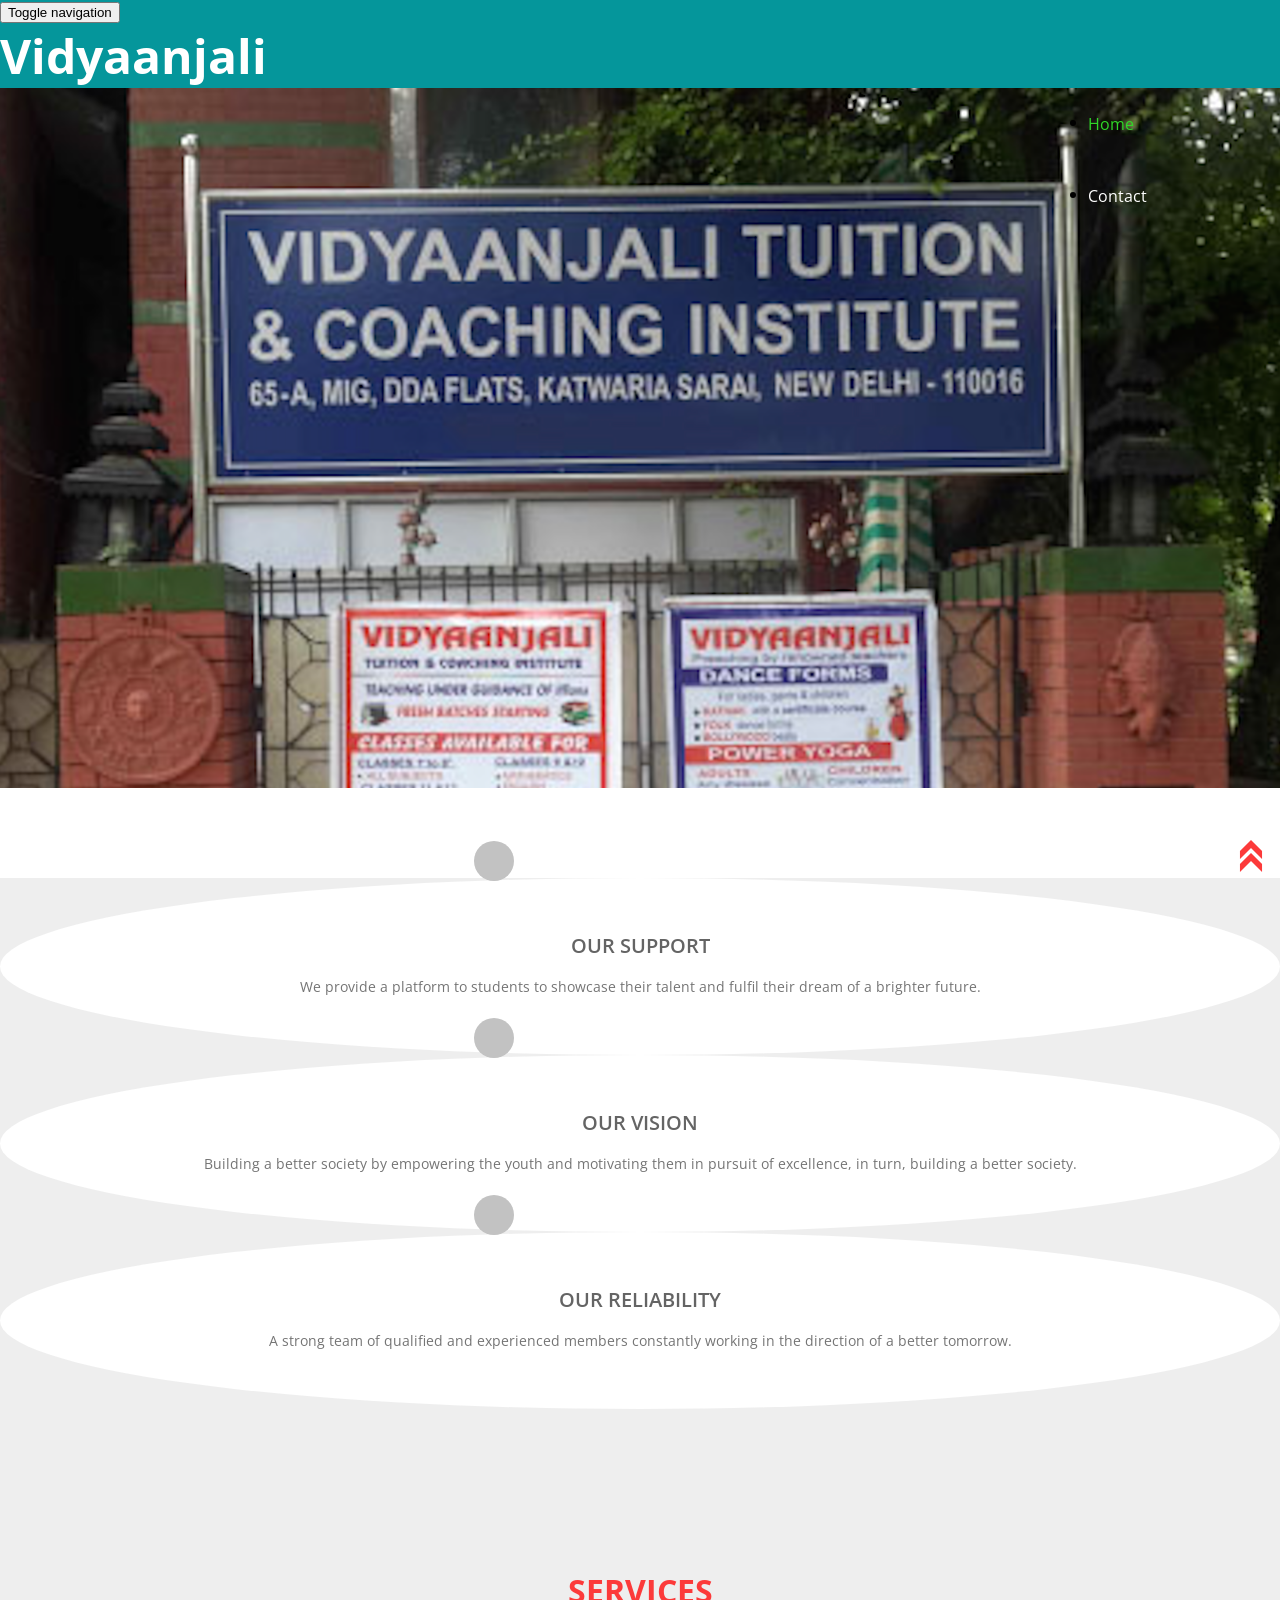
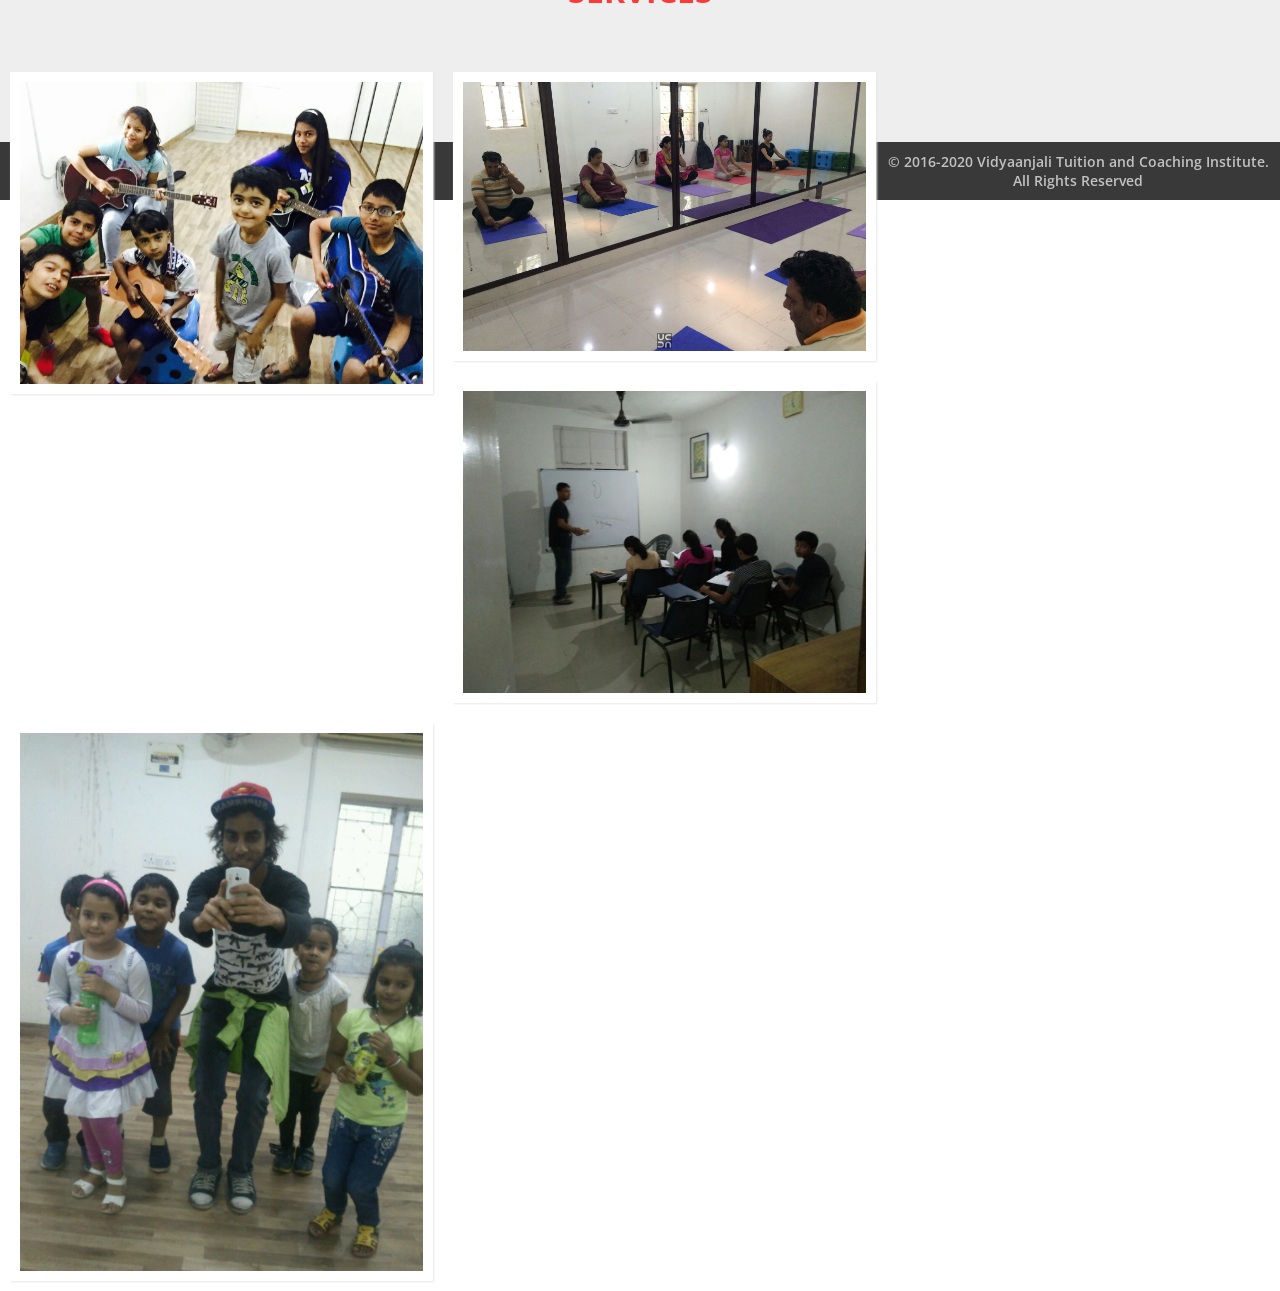
==== commit 059ff64c: "changes" ====
--- a/index.html
+++ b/index.html
@@ -7,7 +7,7 @@
 <!DOCTYPE html>
 <html>
 <head>
-<title>T.D.Memorial Society</title>
+<title>Vidyaanjali Tuition and Coaching Institute</title>
 <!-- for-mobile-apps -->
 <meta name="viewport" content="width=device-width, initial-scale=1">
 <meta http-equiv="Content-Type" content="text/html; charset=utf-8" />
@@ -55,7 +55,7 @@
 							<span class="icon-bar"></span>
 							<span class="icon-bar"></span>
 						</button>
-					    <h1><a class="navbar-brand" href="index.html"><i class="glyphicon glyphicon-education" aria-hidden="true"></i><span>T.D.</span>Memorial</a></h1>
+					    <h1><a class="navbar-brand" href="index.html"><i class="glyphicon glyphicon-education" aria-hidden="true"></i> Vidyaanjali</a></h1>
 					</div>
 					<!-- Collect the nav links, forms, and other content for toggling -->
 					<div class="collapse navbar-collapse nav-wil" id="bs-example-navbar-collapse-1">
@@ -104,12 +104,12 @@
 										});
 										});
 								</script>
-
+<!--
 			<div  id="top" class="callbacks_container">
 				<ul class="rslides" id="slider3">
 					<li>
 						<div class="banner-info">
-							<h3>Welcome to T.D.Memorial Society</h3>
+							<h3>Welcome to Vidyaanjali Tuition and Coaching Institute</h3>
 						</div>
 					</li>
 					<li>
@@ -119,7 +119,7 @@
 					</li>
 					<li>
 						<div class="banner-info">
-							<h3>Welcome to T.D.Memorial Society</h3>
+							<h3>Welcome to Vidyaanjali Tuition and Coaching Institute</h3>
 						</div>
 					</li>
 					<li>
@@ -129,6 +129,8 @@
 					</li>
 				</ul>
 			</div>
+
+-->
 	</div>
 </div>
 <!-- //banner -->
@@ -164,139 +166,7 @@
 	</div>
 </div>
 <!-- //banner-bottom -->
-<!-- team -->
-<div class="teachers">
-	<div class="container">
-		<div class="teach-head">
-			<h3>OFFICE BEARERS</h3>
-			<p>Our members include a combination of youth and experience to provide next
-				generation teaching methods under the guidance of experts from various fields.</p>
-		</div>
-		<div class="team-grids">
-			<div class="col-md-3 team-grid text-center">
-				<div class="team-img">
-					<img src="images/blank-user.jpg" alt=""/>
-					<h3>UMESH BHATIA</h3>
-					<h4>President</h4>
-					<!--<p>Nam libero tempore, cum soluta nobis
-					est eligendi optio cumque nihil impedit
-					quo minus</p>
-					<!--<ul>
-						<li><a class="fb" href="#"></a></li>
-						<li><a class="twitt" href="#"></a></li>
-						<li><a class="goog" href="#"></a></li>
-						<li><a class="drib" href="#"></a></li>
-					</ul>-->
-				</div>
-			</div>
-			<div class="col-md-3 team-grid text-center">
-				<div class="team-img">
-					<img src="images/blank-user.jpg" alt=""/>
-					<h3>CHANDRA SHEKHAR MISHRA</h3>
-					<h4>Vice President</h4>
-					<!--<p>Nam libero tempore, cum soluta nobis
-					est eligendi optio cumque nihil impedit
-					quo minus</p>
-					<!--<ul>
-						<li><a class="fb" href="#"></a></li>
-						<li><a class="twitt" href="#"></a></li>
-						<li><a class="goog" href="#"></a></li>
-						<li><a class="drib" href="#"></a></li>
-					</ul>-->
-				</div>
-			</div>
-			<div class="col-md-3 team-grid text-center">
-				<div class="team-img">
-					<img src="images/blank-user.jpg" alt=""/>
-					<h3>NAND LAL MATHUR</h3>
-					<h4>Vice President</h4>
-					<!--<p>Nam libero tempore, cum soluta nobis
-					est eligendi optio cumque nihil impedit
-					quo minus</p>
-					<!--<ul>
-						<li><a class="fb" href="#"></a></li>
-						<li><a class="twitt" href="#"></a></li>
-						<li><a class="goog" href="#"></a></li>
-						<li><a class="drib" href="#"></a></li>
-					</ul>-->
-				</div>
-			</div>
-			<div class="col-md-3 team-grid text-center">
-				<div class="team-img">
-					<img src="images/blank-user.jpg" alt=""/>
-					<h3>AMIT AHUJA</h3>
-					<h4>Secretary</h4>
-					<!--<p>Nam libero tempore, cum soluta nobis
-					est eligendi optio cumque nihil impedit
-					quo minus</p>
-					<!--<ul>
-						<li><a class="fb" href="#"></a></li>
-						<li><a class="twitt" href="#"></a></li>
-						<li><a class="goog" href="#"></a></li>
-						<li><a class="drib" href="#"></a></li>
-					</ul>-->
-				</div>
-			</div>
-			<div class="clearfix"></div>
-		</div>
-		<div class="team-grids">
-			<div class="col-md-3 team-grid text-center">
-				<div class="team-img">
-					<img src="images/blank-user.jpg" alt=""/>
-					<h3>RAMESH C. ANAND</h3>
-					<h4>Joint Secretary</h4>
-					<!--<p>Nam libero tempore, cum soluta nobis
-					est eligendi optio cumque nihil impedit
-					quo minus</p>-->
-					<!--<ul>
-						<li><a class="fb" href="#"></a></li>
-						<li><a class="twitt" href="#"></a></li>
-						<li><a class="goog" href="#"></a></li>
-						<li><a class="drib" href="#"></a></li>
-					</ul>-->
-				</div>
-			</div>
-			<div class="col-md-3 team-grid text-center">
-				<div class="team-img">
-					<img src="images/blank-user.jpg" alt=""/>
-					<h3>YASHPAL ADLAKHA</h3>
-					<h4>Joint Secretary</h4>
-					<!--<p>Nam libero tempore, cum soluta nobis
-					est eligendi optio cumque nihil impedit
-					quo minus</p>-->
-					<!--<ul>
-						<li><a class="fb" href="#"></a></li>
-						<li><a class="twitt" href="#"></a></li>
-						<li><a class="goog" href="#"></a></li>
-						<li><a class="drib" href="#"></a></li>
-					</ul>-->
-				</div>
-			</div>
-			<div class="col-md-3 team-grid text-center">
-				<div class="team-img">
-					<img src="images/blank-user.jpg" alt=""/>
-					<h3>GIRJESH CHANDRA SAXENA</h3>
-					<h4>Treasurer</h4>
-					<!--<p>Nam libero tempore, cum soluta nobis
-					est eligendi optio cumque nihil impedit
-					quo minus</p>-->
-					<!--<ul>
-						<li><a class="fb" href="#"></a></li>
-						<li><a class="twitt" href="#"></a></li>
-						<li><a class="goog" href="#"></a></li>
-						<li><a class="drib" href="#"></a></li>
-					</ul>-->
-				</div>
-			</div>
-			<div class="col-md-3 team-grid text-center">
-
-			</div>
-			<div class="clearfix"></div>
-		</div>
-
-	</div>
-</div>
-<!-- team -->
+
 <!-- our facilities -->
 <div class="facilities">
 	<div class="container">
@@ -308,25 +178,34 @@
 						});
 			</script>
 			<div class="view view-seventh">
-				<a href="images/g6.jpg" class="b-link-stripe b-animate-go  swipebox"  title="Image Title"><img src="images/g6.jpg" alt="" >
+				<a href="images/guitar1.jpg" class="b-link-stripe b-animate-go  swipebox"  title="Image Title"><img src="images/guitar1.jpg" alt="" >
 				<div class="mask">
-					<h4>VIDYAANJALI TODDLERS PLAYSCHOOL</h4>
+					<h4>VIDYAANJALI GUITAR CLASSES</h4>
 					<p></p>
 
 				</div></a>
 			</div>
 			<div class="view view-seventh">
-				<a href="images/g5.jpg" class="b-link-stripe b-animate-go  swipebox"  title="Image Title"><img src="images/g5.jpg" alt="" >
+				<a href="images/yoga1.jpg" class="b-link-stripe b-animate-go  swipebox"  title="Image Title"><img src="images/yoga1.jpg" alt="" >
 				<div class="mask">
-					 <h4>VIDYAANJALI TUITION AND COACHING INSTITUTE</h4>
+					 <h4>VIDYAANJALI YOGA CLASSES</h4>
 					<p></p>
 
 				</div></a>
 			</div>
 			<div class="view view-seventh">
-				<a href="images/g4.jpg" class="b-link-stripe b-animate-go  swipebox"  title="Image Title"><img src="images/g4.jpg" alt="">
+				<a href="images/coaching1.jpg" class="b-link-stripe b-animate-go  swipebox"  title="Image Title"><img src="images/coaching1.jpg" alt="">
 				<div class="mask">
-					 <h4>VIDYAANJALI INSTITUTE FOR PERFROMING ARTS</h4>
+					 <h4>VIDYAANJALI COACHING CLASSES</h4>
+					<p></p>
+
+				</div></a>
+			</div>
+
+			<div class="view view-seventh">
+				<a href="images/dance1.jpg" class="b-link-stripe b-animate-go  swipebox"  title="Image Title"><img src="images/dance1.jpg" alt="">
+				<div class="mask">
+					 <h4>VIDYAANJALI DANCE CLASSES</h4>
 					<p></p>
 
 				</div></a>
@@ -409,7 +288,7 @@
 			</div>
 			<div class="clearfix"></div>
 		</div>-->
-		<p>&copy; 2016-2020 T.D.Memorial Society. All Rights Reserved</p>
+		<p>&copy; 2016-2020 Vidyaanjali Tuition and Coaching Institute. All Rights Reserved</p>
 	</div>
 </div>
 <!-- //footer -->
--- a/css/style.css
+++ b/css/style.css
@@ -194,11 +194,10 @@
 /*--//search--*/
 /*-- banner --*/
 .banner{
-background: url(../images/banner.jpg) no-repeat 0px 0px;
+background: url(../images/banner1.jpg) no-repeat 0px 0px;
 background-size:cover;
 -webkit-background-size: cover;
 -o-background-size: cover;
--ms-background-size: cover;
 -moz-background-size: cover;
 min-height: 700px;
 }
@@ -919,7 +918,7 @@
 }
 /*-- //footer --*/
 .banner.page-head {
-  min-height: 135px;
+  /*min-height: 135px;*/
 }
 /*--trypography--*/
 .typrography {
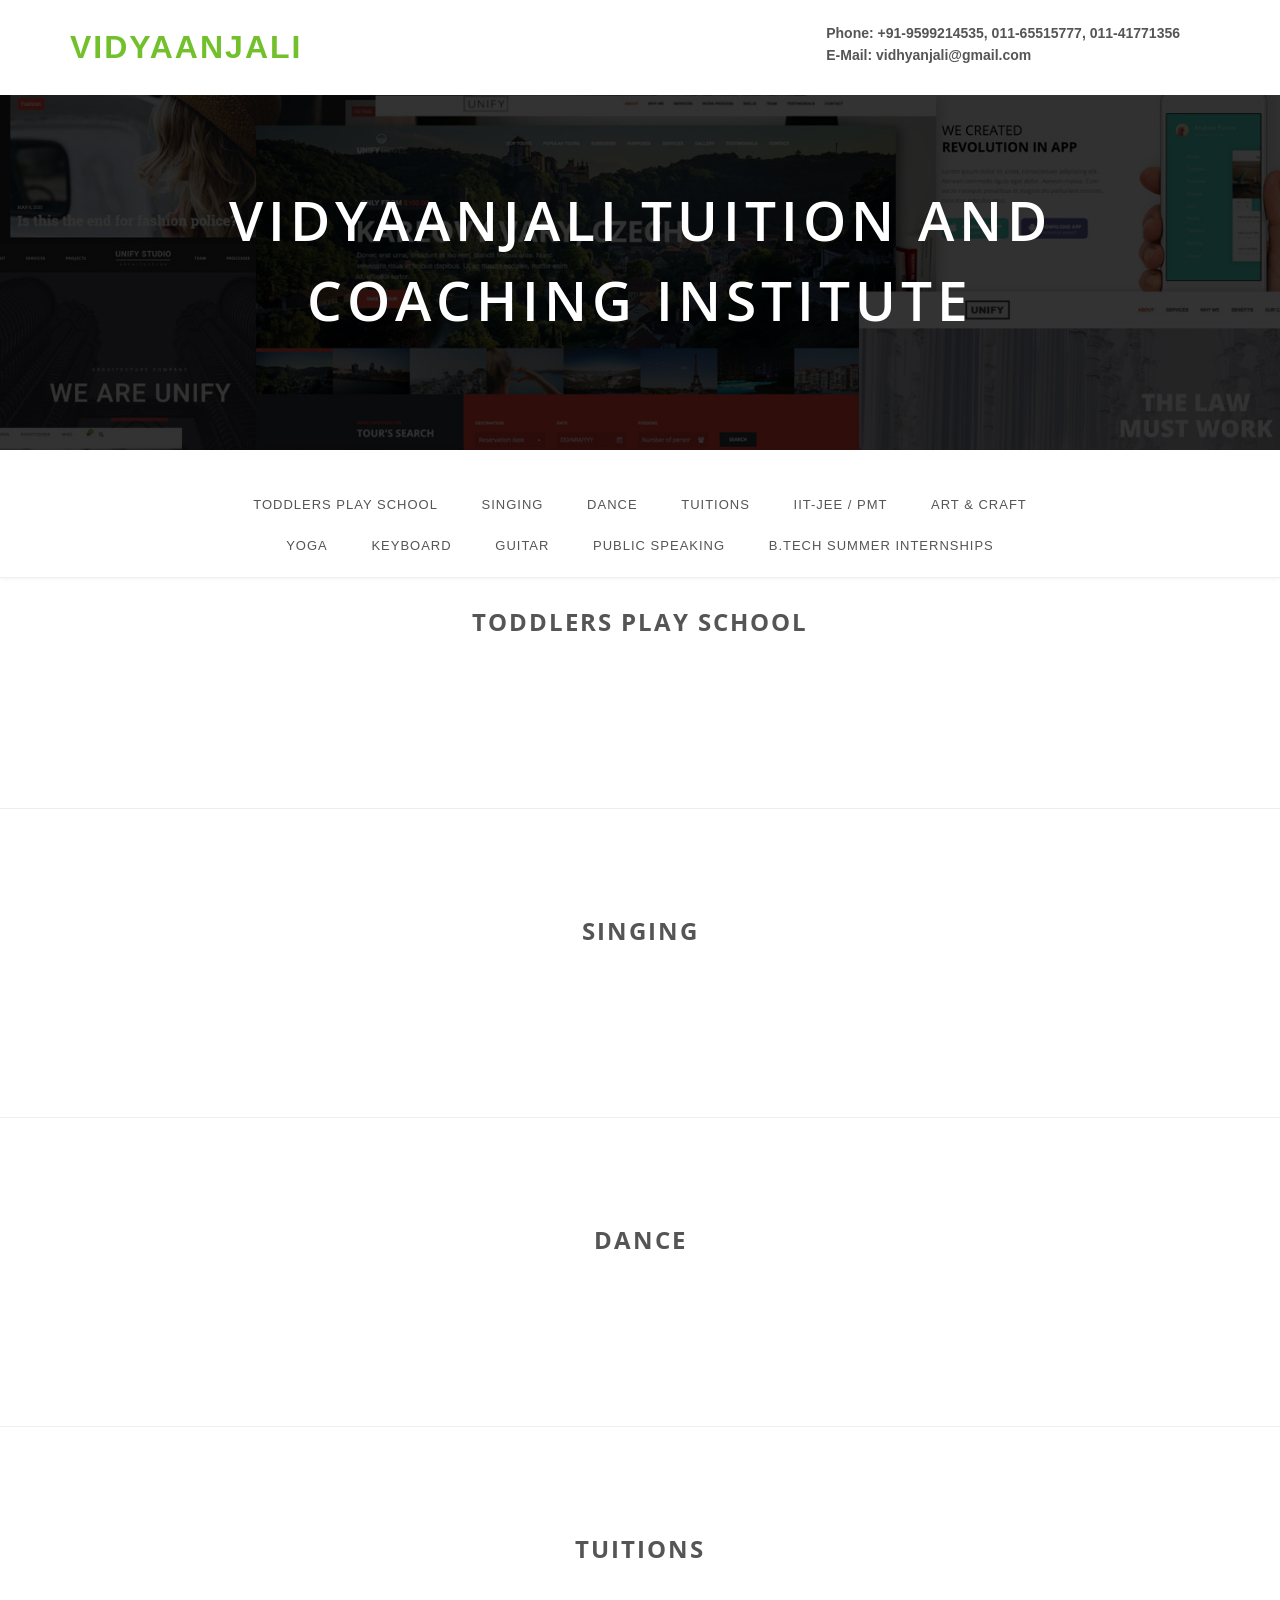
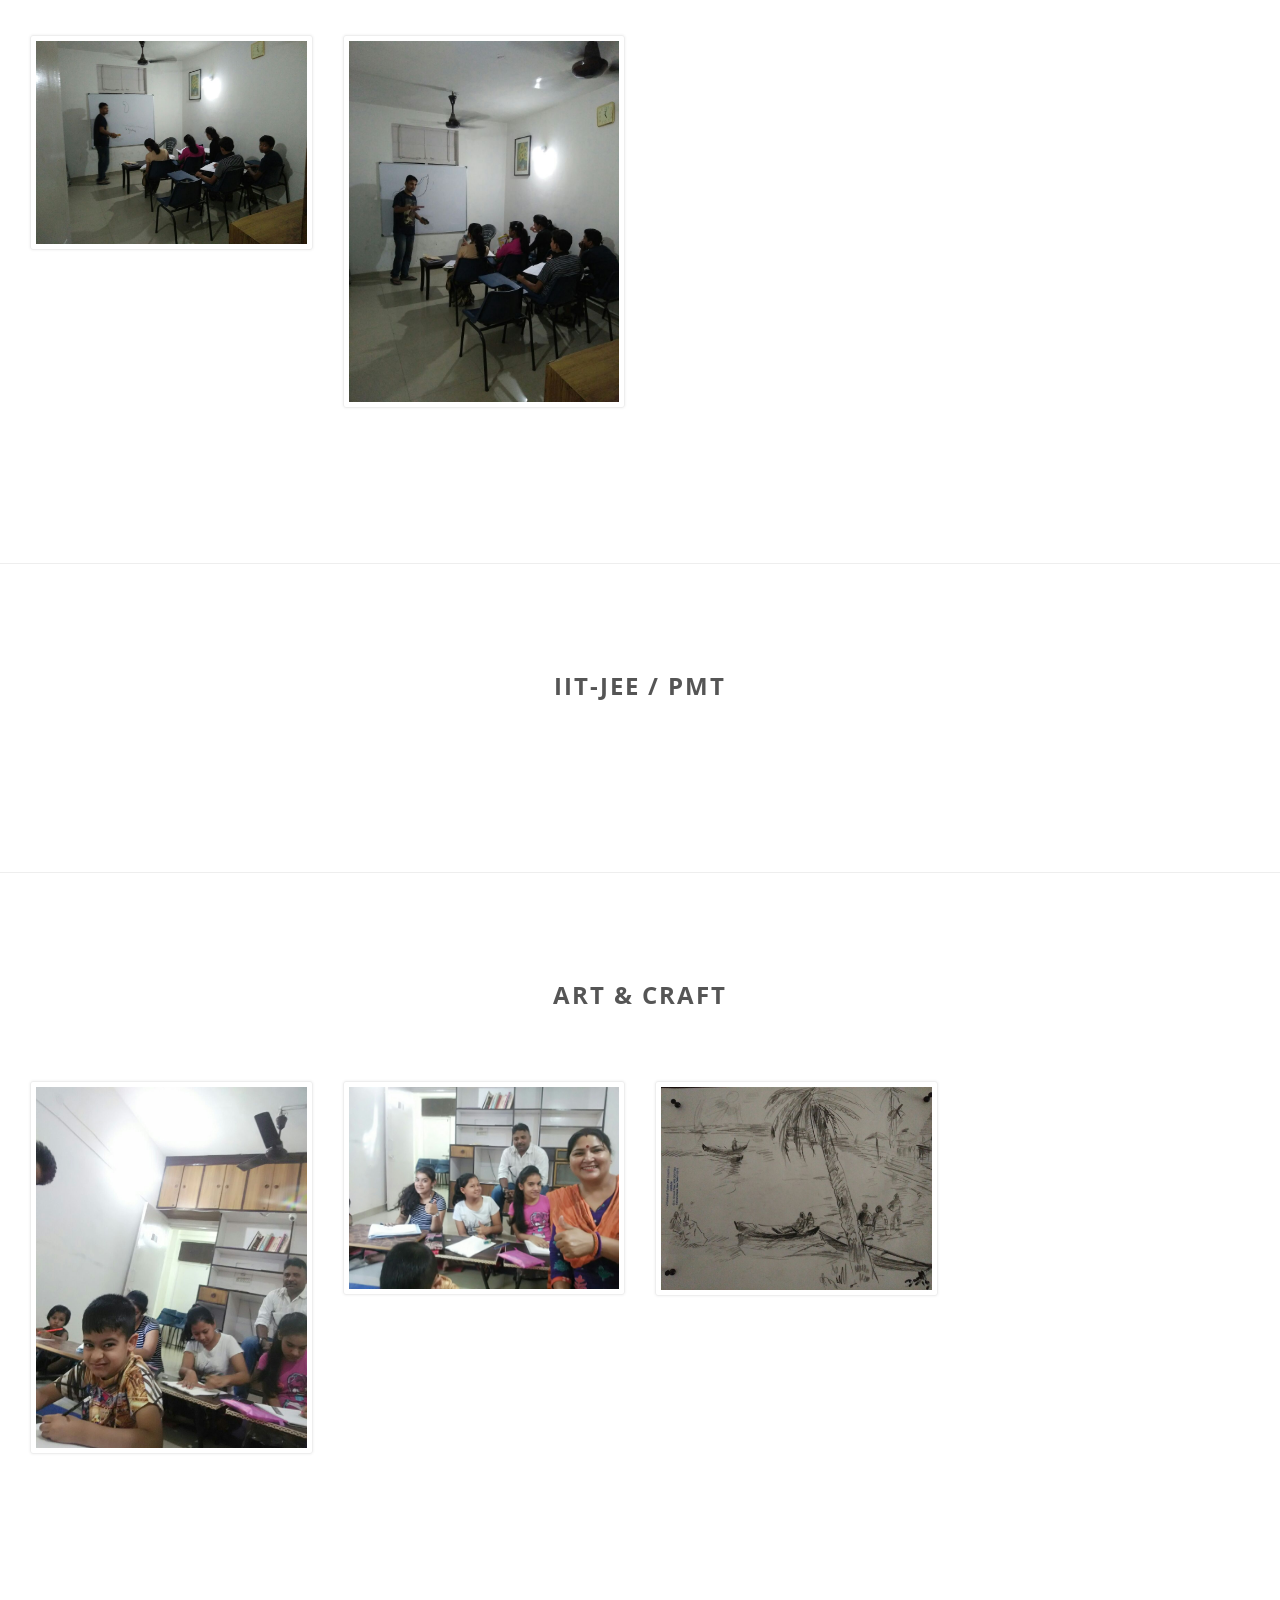
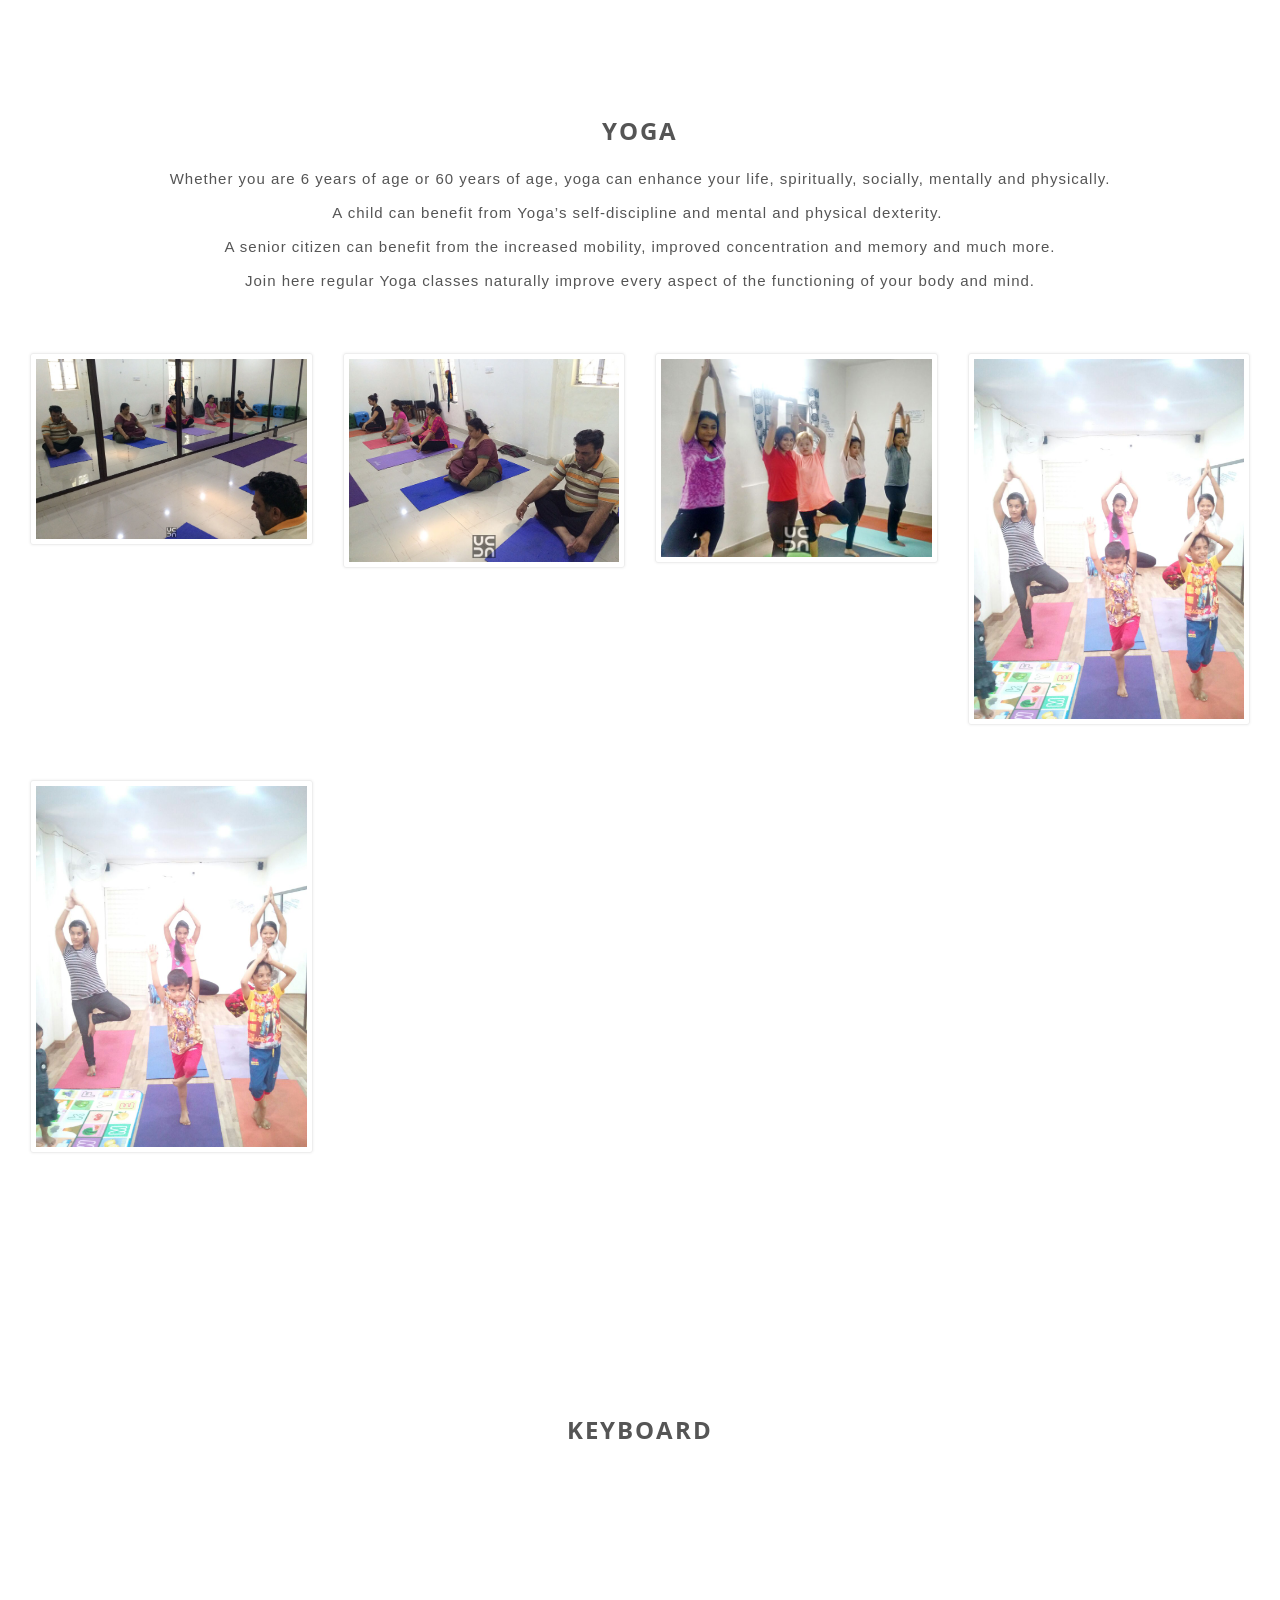
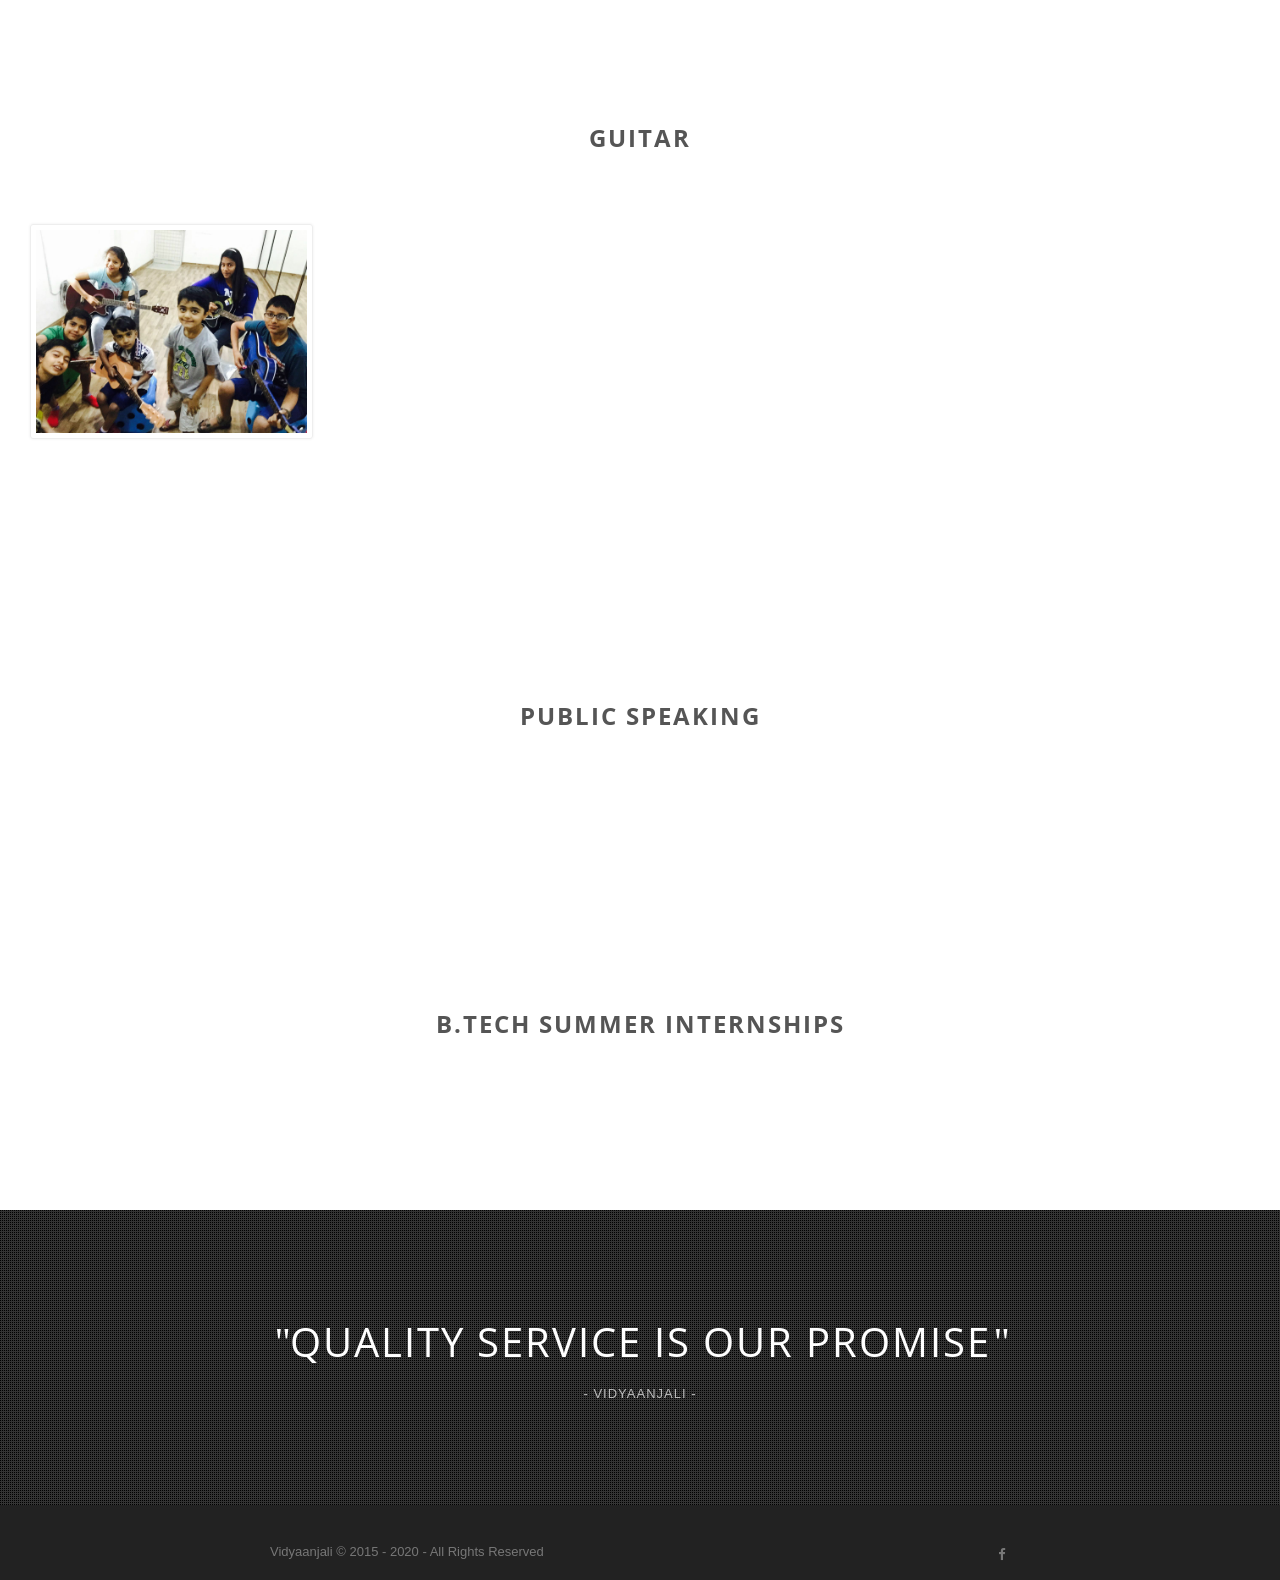
==== commit 2dcc8084: "site revamp" ====
--- a/index.html
+++ b/index.html
@@ -1,316 +1,807 @@
-<!--
-Author: W3layouts
-Author URL: http://w3layouts.com
-License: Creative Commons Attribution 3.0 Unported
-License URL: http://creativecommons.org/licenses/by/3.0/
--->
-<!DOCTYPE html>
-<html>
-<head>
-<title>Vidyaanjali Tuition and Coaching Institute</title>
-<!-- for-mobile-apps -->
-<meta name="viewport" content="width=device-width, initial-scale=1">
-<meta http-equiv="Content-Type" content="text/html; charset=utf-8" />
-<meta name="keywords" content="Tutelage Responsive web template, Bootstrap Web Templates, Flat Web Templates, Android Compatible web template,
-Smartphone Compatible web template, free webdesigns for Nokia, Samsung, LG, SonyErricsson, Motorola web design" />
-<script type="application/x-javascript"> addEventListener("load", function() { setTimeout(hideURLbar, 0); }, false);
-		function hideURLbar(){ window.scrollTo(0,1); } </script>
-<!-- //for-mobile-apps -->
-<link href="css/bootstrap.css" rel="stylesheet" type="text/css" media="all" />
-<link href="css/style.css" rel="stylesheet" type="text/css" media="all" />
-<link rel="stylesheet" href="css/swipebox.css">
-<!-- js -->
-<script src="js/jquery-1.11.1.min.js"></script>
-<!-- //js -->
-<script src="js/modernizr.custom.js"></script>
-<!-- fonts -->
-<link href='//fonts.googleapis.com/css?family=Open+Sans:300italic,400italic,600italic,700italic,800italic,400,300,600,700,800' rel='stylesheet' type='text/css'>
-<link href='//fonts.googleapis.com/css?family=Alegreya:400,400italic,700,700italic,900,900italic' rel='stylesheet' type='text/css'>
-<!-- //fonts -->
-	<!-- start-smoth-scrolling -->
-		<script type="text/javascript" src="js/move-top.js"></script>
-		<script type="text/javascript" src="js/easing.js"></script>
-		<script type="text/javascript">
-			jQuery(document).ready(function($) {
-				$(".scroll").click(function(event){
-					event.preventDefault();
-					$('html,body').animate({scrollTop:$(this.hash).offset().top},1000);
-				});
-			});
-		</script>
-	<!-- start-smoth-scrolling -->
-
-</head>
-<body>
-<!-- header -->
-<div class="header">
-		<div class="container">
-			<div class="header-nav">
-				<nav class="navbar navbar-default">
-					<!-- Brand and toggle get grouped for better mobile display -->
-					<div class="navbar-header">
-						<button type="button" class="navbar-toggle collapsed" data-toggle="collapse" data-target="#bs-example-navbar-collapse-1">
-							<span class="sr-only">Toggle navigation</span>
-							<span class="icon-bar"></span>
-							<span class="icon-bar"></span>
-							<span class="icon-bar"></span>
-						</button>
-					    <h1><a class="navbar-brand" href="index.html"><i class="glyphicon glyphicon-education" aria-hidden="true"></i> Vidyaanjali</a></h1>
-					</div>
-					<!-- Collect the nav links, forms, and other content for toggling -->
-					<div class="collapse navbar-collapse nav-wil" id="bs-example-navbar-collapse-1">
-						<ul class="nav navbar-nav">
-							<li><a class="hvr-overline-from-center button2 active" href="index.html">Home</a></li>
-							<!--<li><a class="hvr-overline-from-center button2" href="about.html">About</a></li>
-							<li><a class="hvr-overline-from-center button2" href="typography.html">Academics</a></li>
-							<li><a class="hvr-overline-from-center button2" href="services.html">Services</a></li>-->
-							<li><a class="hvr-overline-from-center button2" href="contact.html">Contact</a></li>
-						</ul>
-
-					</div><!-- /navbar-collapse -->
-
-					<!-- search-scripts -->
-					<script src="js/classie.js"></script>
-					<script src="js/uisearch.js"></script>
-						<script>
-							new UISearch( document.getElementById( 'sb-search' ) );
-						</script>
-					<!-- //search-scripts -->
-				</nav>
-			</div>
-		</div>
-</div>
-<!-- header -->
-<!-- banner -->
-<div class="banner">
-	<div class="container">
-		<script src="js/responsiveslides.min.js"></script>
-			<script>
-									// You can also use "$(window).load(function() {"
-									$(function () {
-									 // Slideshow 4
-									$("#slider3").responsiveSlides({
-										auto: true,
-										pager: true,
-										nav: false,
-										speed: 500,
-										namespace: "callbacks",
-										before: function () {
-									$('.events').append("<li>before event fired.</li>");
-									},
-									after: function () {
-										$('.events').append("<li>after event fired.</li>");
-										}
-										});
-										});
-								</script>
-<!--
-			<div  id="top" class="callbacks_container">
-				<ul class="rslides" id="slider3">
-					<li>
-						<div class="banner-info">
-							<h3>Welcome to Vidyaanjali Tuition and Coaching Institute</h3>
-						</div>
-					</li>
-					<li>
-						<div class="banner-info">
-							<h3>Laying the foundation for a better tomorrow</h3>
-						</div>
-					</li>
-					<li>
-						<div class="banner-info">
-							<h3>Welcome to Vidyaanjali Tuition and Coaching Institute</h3>
-						</div>
-					</li>
-					<li>
-						<div class="banner-info">
-							<h3>Laying the foundation for a better tomorrow</h3>
-						</div>
-					</li>
-				</ul>
-			</div>
-
--->
-	</div>
-</div>
-<!-- //banner -->
-
-<!-- banner-bottom -->
-<div class="banner-bottom">
-	<div class="container">
-		<div class="bottom-grids">
-
-			<div class="col-md-4 bottom-grid">
-				<div class="bottom-text">
-					<h3>OUR SUPPORT</h3>
-					<p>We provide a platform to students to showcase their talent and fulfil their dream of a brighter future.</p>
-				</div>
-				<div class="bottom-spa"><span class="glyphicon glyphicon-pencil" aria-hidden="true"></span></div>
-			</div>
-			<div class="col-md-4 bottom-grid">
-				<div class="bottom-text">
-					<h3>OUR VISION</h3>
-					<p>Building a better society by empowering the youth and motivating them in pursuit of excellence, in turn, building a better society.</p>
-				</div>
-				<div class="bottom-spa"><span class="glyphicon glyphicon-star" aria-hidden="true"></span></div>
-			</div>
-			<div class="col-md-4 bottom-grid">
-				<div class="bottom-text">
-					<h3>OUR RELIABILITY</h3>
-					<p>A strong team of qualified and experienced members constantly working in the direction of a better tomorrow.</p>
-				</div>
-				<div class="bottom-spa"><span class="glyphicon glyphicon-thumbs-up" aria-hidden="true"></span></div>
-			</div>
-			<div class="clearfix"></div>
-		</div>
-	</div>
-</div>
-<!-- //banner-bottom -->
-
-<!-- our facilities -->
-<div class="facilities">
-	<div class="container">
-		<h3 class="tittle">SERVICES</h3>
-			<script src="js/jquery.swipebox.min.js"></script>
-			<script type="text/javascript">
-						jQuery(function($) {
-							$(".swipebox").swipebox();
-						});
-			</script>
-			<div class="view view-seventh">
-				<a href="images/guitar1.jpg" class="b-link-stripe b-animate-go  swipebox"  title="Image Title"><img src="images/guitar1.jpg" alt="" >
-				<div class="mask">
-					<h4>VIDYAANJALI GUITAR CLASSES</h4>
-					<p></p>
-
-				</div></a>
-			</div>
-			<div class="view view-seventh">
-				<a href="images/yoga1.jpg" class="b-link-stripe b-animate-go  swipebox"  title="Image Title"><img src="images/yoga1.jpg" alt="" >
-				<div class="mask">
-					 <h4>VIDYAANJALI YOGA CLASSES</h4>
-					<p></p>
-
-				</div></a>
-			</div>
-			<div class="view view-seventh">
-				<a href="images/coaching1.jpg" class="b-link-stripe b-animate-go  swipebox"  title="Image Title"><img src="images/coaching1.jpg" alt="">
-				<div class="mask">
-					 <h4>VIDYAANJALI COACHING CLASSES</h4>
-					<p></p>
-
-				</div></a>
-			</div>
-
-			<div class="view view-seventh">
-				<a href="images/dance1.jpg" class="b-link-stripe b-animate-go  swipebox"  title="Image Title"><img src="images/dance1.jpg" alt="">
-				<div class="mask">
-					 <h4>VIDYAANJALI DANCE CLASSES</h4>
-					<p></p>
-
-				</div></a>
-			</div>
-
-				<div class="clearfix"></div>
-	</div>
-</div>
-<!-- //our facilities -->
-<!--
-<div class="features">
-	<div class="container">
-		<h3 class="tittle">FEATURES</h3>
-		<div class="col-md-5 features-left">
-			<img src="images/f1.jpg" alt=""/>
-		</div>
-		<div class="col-md-7 features-right">
-			<h4>SPECIAL CARE ON STUDENTS</h4>
-				<p> Neque porro quisquam est, qui dolorem ipsum
-				quia dolor sit amet, consectetur, adipisci velit,
-				sed quia non numquam eius modi tempora incidunt ut
-				labore et dolore magnam aliquam quaerat voluptatem.
-				Ut enim ad minima veniam, quis nostrum exercitationem
-				ullam corporis suscipit laboriosam, nisi ut aliquid
-				ex ea commodi consequatu.</p>
-				<p>Temporibus autem quibusdam et aut officiis debitis aut rerum
-				necessitatibus saepe eveniet ut et voluptates repudiandae sint et
-				molestiae non recusandae. Itaque earum rerum veniam, quis nostrum exercitationem
-				ullam corporis suscipit laboriosam, nisi ut aliquid
-				ex ea commodi consequatu.</p>
-
-		</div>
-		<div class="clearfix"></div>
-	</div>
-</div>
-<!-- //features -->
-<!-- footer -->
-<div class="footer">
-	<div class="container">
-<!--		<div class="footer-grids">
-			<div class="col-md-3 footer-grid">
-				<h3>PERSPICIATIS</h3>
-				<ul>
-					<li><a href="#">SUMMER CAMPS</a></li>
-					<li><a href="#">CELEBRATIONS</a></li>
-					<li><a href="#">ONLINE EXAMS</a></li>
-					<li><a href="#">COMPETITIONS</a></li>
-					<li><a href="#">ACTIVITIES</a></li>
-				</ul>
-			</div>
-			<div class="col-md-3 footer-grid">
-				<h3>PRAESENTIUM </h3>
-				<ul>
-					<li><a href="#">PRESENTATIONS</a></li>
-					<li><a href="#">SEMINARS</a></li>
-					<li><a href="#">PREPARATIONS</a></li>
-					<li><a href="#">CONDUCTING GAMES</a></li>
-					<li><a href="#">OTHER ACTIVITIES</a></li>
-				</ul>
-			</div>
-			<div class="col-md-3 footer-grid">
-				<h3>DIGNISSIMOS</h3>
-				<ul>
-					<li><a href="#">SUMMER CAMPS</a></li>
-					<li><a href="#">CELEBRATIONS</a></li>
-					<li><a href="#">ONLINE EXAMS</a></li>
-					<li><a href="#">COMPETITIONS</a></li>
-					<li><a href="#">ACTIVITIES</a></li>
-				</ul>
-			</div>
-			<div class="col-md-3 footer-grid">
-				<h3>PRAESENTIUM</h3>
-				<ul>
-					<li><a href="#">PRESENTATIONS</a></li>
-					<li><a href="#">SEMINARS</a></li>
-					<li><a href="#">PREPARATIONS</a></li>
-					<li><a href="#">CONDUCTING GAMES</a></li>
-					<li><a href="#">OTHER ACTIVITIES</a></li>
-				</ul>
-			</div>
-			<div class="clearfix"></div>
-		</div>-->
-		<p>&copy; 2016-2020 Vidyaanjali Tuition and Coaching Institute. All Rights Reserved</p>
-	</div>
-</div>
-<!-- //footer -->
-<!-- for bootstrap working -->
-	<script src="js/bootstrap.js"></script>
-<!-- //for bootstrap working -->
-<!-- smooth scrolling -->
-	<script type="text/javascript">
-		$(document).ready(function() {
-		/*
-			var defaults = {
-			containerID: 'toTop', // fading element id
-			containerHoverID: 'toTopHover', // fading element hover id
-			scrollSpeed: 1200,
-			easingType: 'linear'
-			};
-		*/
-		$().UItoTop({ easingType: 'easeOutQuart' });
-		});
-	</script>
-	<a href="#" id="toTop" style="display: block;"> <span id="toTopHover" style="opacity: 1;"> </span></a>
-<!-- //smooth scrolling -->
-
-</body>
-</html>
+<!DOCTYPE html>
+<html lang="en">
+<head>
+  <title>Vidyaanjali Tuition and Coaching Institute</title>
+
+  <!-- Meta -->
+  <meta charset="utf-8">
+  <meta name="viewport" content="width=device-width, initial-scale=1.0">
+  <meta name="description" content="THE FASTEST AND EASIEST WAY TO START NEW PROJECTS AND STARTUPS">
+  <meta name="author" content="htmlstream.com">
+
+  <meta property="og:url" content="http://htmlstream.com/">
+  <meta property="og:type" content="website">
+  <meta property="og:title" content="Unify - Responsive Website Template">
+  <meta property="og:description" content="THE FASTEST AND EASIEST WAY TO START NEW PROJECTS AND STARTUPS">
+  <meta property="og:image" content="http://htmlstream.com/preview/unify-v1.9.1/assets/img/intro/promo.jpg">
+
+  <!-- Favicon -->
+  <link rel="shortcut icon" href="favicon.ico">
+
+  <!-- Web Fonts -->
+  <link rel='stylesheet' type='text/css' href='http://fonts.googleapis.com/css?family=Open+Sans:400,300,600&amp;subset=cyrillic,latin'>
+
+  <!-- CSS Global Compulsory -->
+  <link rel="stylesheet" href="assets/plugins/bootstrap/css/bootstrap.min.css">
+  <link rel="stylesheet" href="assets/css/style.css">
+
+  <!-- CSS Header and Footer -->
+  <link rel="stylesheet" href="assets/css/headers/header-v6.css">
+  <link rel="stylesheet" href="assets/css/footers/footer-v6.css">
+
+  <!-- CSS Implementing Plugins -->
+  <link rel="stylesheet" href="assets/plugins/animate.css">
+  <link rel="stylesheet" href="assets/plugins/line-icons/line-icons.css">
+  <link rel="stylesheet" href="assets/plugins/font-awesome/css/font-awesome.min.css">
+  <link rel="stylesheet" href="assets/plugins/cube-portfolio/cubeportfolio/css/cubeportfolio.min.css">
+  <link rel="stylesheet" href="assets/plugins/cube-portfolio/cubeportfolio/custom/custom-cubeportfolio.css">
+
+  <!-- CSS Pages Style -->
+  <link rel="stylesheet" href="assets/css/pages/page_intro.css">
+
+  <!-- CSS Theme -->
+  <link rel="stylesheet" href="assets/css/theme-colors/default.css" id="style_color">
+  <link rel="stylesheet" href="assets/css/theme-skins/dark.css">
+
+  <!-- CSS Customization -->
+  <link rel="stylesheet" href="assets/css/custom.css">
+</head>
+
+<body class="header-fixed page-intro">
+  <div class="wrapper">
+    <!--=== Header v6 ===-->
+    <div class="header-v6 header-classic-white">
+      <!-- Navbar -->
+      <div class="navbar mega-menu" role="navigation">
+        <div class="container">
+          <!-- Brand and toggle get grouped for better mobile display -->
+          <div class="menu-container">
+            <!-- Navbar Brand -->
+            <div class="navbar-brand" style="width: 100%;">
+                <div style="float: left">
+                    <a href="/" style="float: left; font-weight: bold;font-size: 32px;letter-spacing: 2px;">
+                      <!--<img class="shrink-logo" src="assets/img/logo1-default.png" alt="Logo">-->
+                      VIDYAANJALI
+                    </a>
+                </div>
+
+              <div style="float: right;" id="topRightContainer" >
+                  <p style="margin-top: 12px;">Phone: +91-9599214535, 011-65515777, 011-41771356 </p>
+                  <p> E-Mail: vidhyanjali@gmail.com</p>
+              </div>
+              <div style="clear: both"></div>
+            </div>
+            <!-- ENd Navbar Brand -->
+          </div>
+
+          </div>
+      </div>
+      <!-- End Navbar -->
+    </div>
+    <!--=== End Header v6 ===-->
+
+    <!--=== Promo Block ===-->
+    <div class="interactive-slider-v2 intro-promo-img intro-promo-cover-dark parallaxBg">
+      <div class="container" data-start="opacity: 1;" data-320="opacity: 0;">
+        <h1 class="margin-bottom-30" style="font-size: 55px; letter-spacing: 5px;">VIDYAANJALI TUITION AND COACHING INSTITUTE</h1>
+        <!--<p style="font-weight: normal; letter-spacing: 1px;">TAG LINE</p><br>-->
+      </div>
+    </div>
+    <!--=== End Promo Block ===-->
+
+    <!--=== Package Description ===-->
+    <div style="position: relative;">
+      <!-- Package Navigation -->
+      <header class="package__nav">
+        <nav class="text-center">
+          <ul class="list-inline no-margin">
+            <li><a class="package__nav-link" href="#toddlers">TODDLERS PLAY SCHOOL</a></li>
+            <li><a class="package__nav-link" href="#singing">SINGING</a></li>
+            <li><a class="package__nav-link" href="#dance">DANCE</a></li>
+            <li><a class="package__nav-link" href="#tuitions">TUITIONS</a></li>
+            <li><a class="package__nav-link" href="#iitjee">IIT-JEE / PMT</a></li>
+            <li><a class="package__nav-link" href="#art">ART &amp; CRAFT</a></li>
+            <li><a class="package__nav-link" href="#yoga">YOGA</a></li>
+            <li><a class="package__nav-link" href="#keyboard">KEYBOARD</a></li>
+            <li><a class="package__nav-link" href="#guitar">GUITAR</a></li>
+            <li><a class="package__nav-link" href="#publicspeaking">PUBLIC SPEAKING</a></li>
+            <li><a class="package__nav-link" href="#internship">B.TECH SUMMER INTERNSHIPS</a></li>
+          </ul>
+        </nav>
+      </header>
+      <!-- End Package Navigation -->
+
+      <!-- #1 Unify Main -->
+      <div id="toddlers" class="content-lg" style="padding-right: 30px; padding-left: 30px; padding-top: 150px">
+        <div class="container text-center margin-bottom-50">
+          <h2 class="margin-bottom-20" style="font-weight: bold; letter-spacing: 2px;">TODDLERS PLAY SCHOOL</h2>
+          <!--<p style="font-size: 15px; letter-spacing: 1px;">The main package includes tons of features with more than <strong>250+ template pages</strong>. <br> In addition, you may use any block components with other packages.</p>-->
+        </div>
+
+        <!-- Section Row -->
+        <!--
+        <div class="row margin-bottom-40">
+          <div class="col-md-3 col-sm-6 md-margin-bottom-40">
+            <a class="intro-page__link" target="_blank" href="index.html">
+              <img class="img-responsive intro-page__img" src="assets/img/intro/corporate/home-default.jpg" alt="">
+              Home Default
+            </a>
+          </div>
+
+          <div class="col-md-3 col-sm-6 md-margin-bottom-40">
+            <a class="intro-page__link" target="_blank" href="page_home14.html">
+              <img class="img-responsive intro-page__img" src="assets/img/intro/corporate/home-incredible.jpg" alt="">
+              Home Incredible
+            </a>
+          </div>
+
+          <div class="col-md-3 col-sm-6 sm-margin-bottom-40">
+            <a class="intro-page__link" target="_blank" href="page_home10.html">
+              <img class="img-responsive intro-page__img" src="assets/img/intro/corporate/home-inspire.jpg" alt="">
+              Home Inspire
+            </a>
+          </div>
+
+          <div class="col-md-3 col-sm-6">
+            <a class="intro-page__link" target="_blank" href="page_home4.html">
+              <img class="img-responsive intro-page__img" src="assets/img/intro/corporate/home-basic4.jpg" alt="">
+              Home Basic 4
+            </a>
+          </div>
+        </div>
+    -->
+        <!-- End Section Row -->
+      </div>
+      <!-- End #1 Unify Main -->
+
+      <hr class="no-margin">
+
+      <!-- #2 One Pages -->
+      <div id="singing" class="content-lg" style="padding-right: 30px; padding-left: 30px;">
+        <div class="container text-center margin-bottom-50">
+          <h2 class="margin-bottom-20" style="font-weight: bold; letter-spacing: 2px;">SINGING</h2>
+          <!--<p style="font-size: 15px; letter-spacing: 1px;">Package contains classic pages based on Unify Template and <strong>over 15 thematic designs</strong> such as Travel, Business, <br> Wedding, Courses, Lawyer, Agency, Architecture, Shipping, Spa, Mobile App and others.</p>-->
+        </div>
+
+        <!-- Section Row -->
+        <!--
+        <div class="row margin-bottom-40">
+          <div class="col-md-3 col-sm-6 md-margin-bottom-40">
+            <a class="intro-page__link" target="_blank" href="One-Pages/Construction/index.html">
+              <img class="img-responsive intro-page__img" src="assets/img/intro/thematic/construction.jpg" alt="">
+                Construction <span class="label label-red margin-left-5">New</span>
+            </a>
+          </div>
+
+          <div class="col-md-3 col-sm-6 md-margin-bottom-40">
+            <a class="intro-page__link" target="_blank" href="One-Pages/Courses/index.html">
+              <img class="img-responsive intro-page__img" src="assets/img/intro/thematic/courses.jpg" alt="">
+                Courses <span class="label label-red margin-left-5">New</span>
+            </a>
+          </div>
+
+          <div class="col-md-3 col-sm-6 sm-margin-bottom-40">
+            <a class="intro-page__link" target="_blank" href="One-Pages/Wedding/index.html">
+              <img class="img-responsive intro-page__img" src="assets/img/intro/thematic/wedding.jpg" alt="">
+                Wedding <span class="label label-red margin-left-5">New</span>
+            </a>
+          </div>
+
+          <div class="col-md-3 col-sm-6">
+            <a class="intro-page__link" target="_blank" href="One-Pages/App/index.html">
+              <img class="img-responsive intro-page__img" src="assets/img/intro/thematic/app.jpg" alt="">
+              Mobile App
+            </a>
+          </div>
+        </div>
+    -->
+        <!-- End Section Row -->
+      </div>
+      <!-- End #2 One Pages -->
+
+      <hr class="no-margin">
+
+      <!-- #3 Blog and Magazine -->
+      <div id="dance" class="content-lg" style="padding-right: 30px; padding-left: 30px;">
+        <div class="container text-center margin-bottom-50">
+          <h2 class="margin-bottom-20" style="font-weight: bold; letter-spacing: 2px;">DANCE</h2>
+          <!--<p style="font-size: 15px; letter-spacing: 1px;">The package includes <strong>more than 25 template pages</strong> with tons of design and layout options. <br> In addition, It includes boxed layout with 12 predefined theme color options.</p>
+        --></div>
+
+        <!-- Section Row -->
+        <!--
+        <div class="row margin-bottom-40">
+          <div class="col-md-3 col-sm-6 md-margin-bottom-40">
+            <a class="intro-page__link">
+              <img class="img-responsive intro-page__img" src="images/dance1.jpg" alt="">
+                LI'L CHAMPS HAVING FUN
+            </a>
+          </div>
+
+          <div class="col-md-3 col-sm-6 md-margin-bottom-40">
+            <a class="intro-page__link">
+              <img class="img-responsive intro-page__img" src="images/dancegroup1.jpg" alt="">
+                ADULTS NOT FAR BEHIND
+            </a>
+          </div>
+
+          <div class="col-md-3 col-sm-6 sm-margin-bottom-40">
+            <a class="intro-page__link">
+              <img class="img-responsive intro-page__img" src="images/danceadults4.jpg" alt="">
+                CHOREOGRAPHER LEADING THE WAY
+            </a>
+          </div>
+
+          <div class="col-md-3 col-sm-6">
+            <a class="intro-page__link">
+              <img class="img-responsive intro-page__img" src="images/dancestudio1.jpg" alt="">
+                THE STUDIO
+            </a>
+          </div>
+        </div>
+            -->
+        <!-- End Section Row -->
+
+      </div>
+      <!-- End #3 Blog and Magazine -->
+
+      <hr class="no-margin">
+
+      <!-- #4 Landing Pages -->
+      <div id="tuitions" class="content-lg" style="padding-right: 30px; padding-left: 30px;">
+        <div class="container text-center margin-bottom-50">
+          <h2 class="margin-bottom-20" style="font-weight: bold; letter-spacing: 2px;">TUITIONS</h2>
+          <!--<p style="font-size: 15px; letter-spacing: 1px;">The newest package in Unify Template, currently includes two demos <strong>Wealth</strong> and <strong>Consulting</strong> <br> more demoes will be added soon in coming future updates.</p>
+        --></div>
+
+        <!-- Section Row -->
+        <div class="row margin-bottom-40">
+          <div class="col-md-3 col-sm-6 md-margin-bottom-40">
+            <a class="intro-page__link">
+              <img class="img-responsive intro-page__img" src="images/coaching1.jpg" alt="">
+                <!--Wealth-->
+            </a>
+          </div>
+
+          <div class="col-md-3 col-sm-6">
+            <a class="intro-page__link">
+              <img class="img-responsive intro-page__img" src="images/coaching2.jpg" alt="">
+                <!--Consulting-->
+            </a>
+          </div>
+        </div>
+        <!-- End Section Row -->
+      </div>
+      <!-- End #4 Landing Pages -->
+
+      <hr class="no-margin">
+
+      <!-- #5 E-Commerce -->
+      <div id="iitjee" class="content-lg" style="padding-right: 30px; padding-left: 30px;">
+        <div class="container text-center margin-bottom-50">
+          <h2 class="margin-bottom-20" style="font-weight: bold; letter-spacing: 2px;">IIT-JEE / PMT</h2>
+          <!--<p style="font-size: 15px; letter-spacing: 1px;">The Package contains more than 6 ready to use shop pages, including but not limited to <br> <strong>login</strong>, <strong>registration</strong>, <strong>product list/grid</strong> views and also comes with 12 predefined theme color options.</p>-->
+        </div>
+
+        <!-- Section Row -->
+        <!--
+        <div class="row margin-bottom-40">
+          <div class="col-md-3 col-sm-6 md-margin-bottom-40">
+            <a class="intro-page__link" target="_blank" href="E-Commerce/index.html">
+              <img class="img-responsive intro-page__img" src="assets/img/intro/shop/home-page.jpg" alt="">
+                Home Default
+            </a>
+          </div>
+
+          <div class="col-md-3 col-sm-6 md-margin-bottom-40">
+            <a class="intro-page__link" target="_blank" href="E-Commerce/shop-ui-inner.html">
+              <img class="img-responsive intro-page__img" src="assets/img/intro/shop/item-page.jpg" alt="">
+                Item Description
+            </a>
+          </div>
+
+          <div class="col-md-3 col-sm-6 sm-margin-bottom-40">
+            <a class="intro-page__link" target="_blank" href="E-Commerce/shop-ui-filter-grid.html">
+              <img class="img-responsive intro-page__img" src="assets/img/intro/shop/item-grid-page.jpg" alt="">
+                Item Grid
+            </a>
+          </div>
+
+          <div class="col-md-3 col-sm-6">
+            <a class="intro-page__link" target="_blank" href="E-Commerce/shop-ui-filter-list.html">
+              <img class="img-responsive intro-page__img" src="assets/img/intro/shop/item-list-page.jpg" alt="">
+                Item List
+            </a>
+          </div>
+        </div>
+        -->
+        <!-- End Section Row -->
+
+      </div>
+      <!-- End #5 E-Commerce -->
+
+      <hr class="no-margin">
+
+      <!-- #6 E-mail Templates -->
+      <div id="art" class="content-lg" style="padding-right: 30px; padding-left: 30px;">
+        <div class="container text-center margin-bottom-50">
+          <h2 class="margin-bottom-20" style="font-weight: bold; letter-spacing: 2px;">ART &amp; CRAFT</h2>
+          <!--<p style="font-size: 15px; letter-spacing: 1px;">Comes with three design options <strong>Corporate</strong>, <strong>Flat</strong>, <strong>Modern</strong> and 10 predefined layout colors. <br> Will be added more demo options in future updates.</p>-->
+        </div>
+
+        <!-- Section Row -->
+        <div class="row margin-bottom-40">
+          <div class="col-md-3 col-sm-6 md-margin-bottom-40">
+            <a class="intro-page__link">
+              <img class="img-responsive intro-page__img" src="images/drawingsummer1.jpg" alt="">
+                <!--Modern-->
+            </a>
+          </div>
+
+          <div class="col-md-3 col-sm-6 md-margin-bottom-40">
+            <a class="intro-page__link">
+              <img class="img-responsive intro-page__img" src="images/drawingsummer2.jpg" alt="">
+                <!--Corporate-->
+            </a>
+          </div>
+
+          <div class="col-md-3 col-sm-6">
+            <a class="intro-page__link">
+              <img class="img-responsive intro-page__img" src="images/sketch1.jpg" alt="">
+                <!--Flat-->
+            </a>
+          </div>
+        </div>
+        <!-- End Section Row -->
+      </div>
+      <!-- End #6 E-mail Templates -->
+
+      <!-- #7 YOGA -->
+      <div id="yoga" class="content-lg" style="padding-right: 30px; padding-left: 30px;">
+        <div class="container text-center margin-bottom-50">
+          <h2 class="margin-bottom-20" style="font-weight: bold; letter-spacing: 2px;">YOGA</h2>
+          <p style="font-size: 15px; letter-spacing: 1px;">Whether you are 6 years of age or 60 years of age, yoga can enhance your life, spiritually, socially, mentally and physically.</p>
+          <p style="font-size: 15px; letter-spacing: 1px;">A child can benefit from Yoga’s self-discipline and mental and physical dexterity. </p>
+          <p style="font-size: 15px; letter-spacing: 1px;">A senior citizen can benefit from the increased mobility, improved concentration and memory and much more.</p>
+           <p style="font-size: 15px; letter-spacing: 1px;">Join here regular Yoga classes naturally improve every aspect of the functioning of your body and mind. </p>
+        </div>
+
+        <!-- Section Row -->
+        <div class="row margin-bottom-40">
+          <div class="col-md-3 col-sm-6 md-margin-bottom-40">
+            <a class="intro-page__link">
+              <img class="img-responsive intro-page__img" src="images/yoga1.jpg" alt="">
+                <!--Modern-->
+            </a>
+          </div>
+
+          <div class="col-md-3 col-sm-6 md-margin-bottom-40">
+            <a class="intro-page__link">
+              <img class="img-responsive intro-page__img" src="images/yoga2.jpg" alt="">
+                <!--Corporate-->
+            </a>
+          </div>
+
+          <div class="col-md-3 col-sm-6 md-margin-bottom-40">
+            <a class="intro-page__link">
+              <img class="img-responsive intro-page__img" src="images/yoga3.jpg" alt="">
+                <!--Corporate-->
+            </a>
+          </div>
+
+          <div class="col-md-3 col-sm-6 md-margin-bottom-40">
+            <a class="intro-page__link">
+              <img class="img-responsive intro-page__img" src="images/yoga4.jpg" alt="">
+                <!--Corporate-->
+            </a>
+          </div>
+        </div>
+        <!-- End Section Row -->
+
+        <div class="row margin-bottom-40">
+            <div class="col-md-3 col-sm-6 md-margin-bottom-40">
+              <a class="intro-page__link">
+                <img class="img-responsive intro-page__img" src="images/yoga4.jpg" alt="">
+                  <!--Corporate-->
+              </a>
+            </div>
+        </div>
+      </div>
+      <!-- End #7 Yoga -->
+
+      <!-- #8 KEYBOARD -->
+      <div id="keyboard" class="content-lg" style="padding-right: 30px; padding-left: 30px;">
+        <div class="container text-center margin-bottom-50">
+          <h2 class="margin-bottom-20" style="font-weight: bold; letter-spacing: 2px;">KEYBOARD</h2>
+          <!--<p style="font-size: 15px; letter-spacing: 1px;">Comes with three design options <strong>Corporate</strong>, <strong>Flat</strong>, <strong>Modern</strong> and 10 predefined layout colors. <br> Will be added more demo options in future updates.</p>
+        --></div>
+
+        <!-- Section Row -->
+        <!--
+        <div class="row margin-bottom-40">
+          <div class="col-md-3 col-sm-6 md-margin-bottom-40">
+            <a class="intro-page__link">
+              <img class="img-responsive intro-page__img" src="images/yoga1.jpg" alt="">
+
+            </a>
+          </div>
+
+          <div class="col-md-3 col-sm-6 md-margin-bottom-40">
+            <a class="intro-page__link">
+              <img class="img-responsive intro-page__img" src="images/yoga2.jpg" alt="">
+
+            </a>
+          </div>
+
+        </div>
+        -->
+        <!-- End Section Row -->
+      </div>
+      <!-- End #8 KEYBOARD -->
+
+      <!-- #9 GUITAR -->
+      <div id="guitar" class="content-lg" style="padding-right: 30px; padding-left: 30px;">
+        <div class="container text-center margin-bottom-50">
+          <h2 class="margin-bottom-20" style="font-weight: bold; letter-spacing: 2px;">GUITAR</h2>
+          <!--<p style="font-size: 15px; letter-spacing: 1px;">Comes with three design options <strong>Corporate</strong>, <strong>Flat</strong>, <strong>Modern</strong> and 10 predefined layout colors. <br> Will be added more demo options in future updates.</p>
+        --></div>
+
+        <!-- Section Row -->
+
+        <div class="row margin-bottom-40">
+          <div class="col-md-3 col-sm-6 md-margin-bottom-40">
+            <a class="intro-page__link">
+              <img class="img-responsive intro-page__img" src="images/guitar1.jpg" alt="">
+
+            </a>
+          </div>
+
+
+        </div>
+
+        <!-- End Section Row -->
+      </div>
+      <!-- End #9 GUITAR -->
+
+      <!-- #10 public speaking -->
+      <div id="publicspeaking" class="content-lg" style="padding-right: 30px; padding-left: 30px;">
+        <div class="container text-center margin-bottom-50">
+          <h2 class="margin-bottom-20" style="font-weight: bold; letter-spacing: 2px;">PUBLIC SPEAKING</h2>
+          <!--<p style="font-size: 15px; letter-spacing: 1px;">Comes with three design options <strong>Corporate</strong>, <strong>Flat</strong>, <strong>Modern</strong> and 10 predefined layout colors. <br> Will be added more demo options in future updates.</p>
+        --></div>
+
+        <!-- Section Row -->
+        <!--
+        <div class="row margin-bottom-40">
+          <div class="col-md-3 col-sm-6 md-margin-bottom-40">
+            <a class="intro-page__link">
+              <img class="img-responsive intro-page__img" src="images/yoga1.jpg" alt="">
+
+            </a>
+          </div>
+
+          <div class="col-md-3 col-sm-6 md-margin-bottom-40">
+            <a class="intro-page__link">
+              <img class="img-responsive intro-page__img" src="images/yoga2.jpg" alt="">
+
+            </a>
+          </div>
+
+        </div>
+        -->
+        <!-- End Section Row -->
+      </div>
+      <!-- End #10 PUBLIC SPEAKING -->
+
+      <!-- #11 SUMMER INTERNSHIPS -->
+      <div id="internship" class="content-lg" style="padding-right: 30px; padding-left: 30px;">
+        <div class="container text-center margin-bottom-50">
+          <h2 class="margin-bottom-20" style="font-weight: bold; letter-spacing: 2px;">B.TECH SUMMER INTERNSHIPS</h2>
+         <!-- <p style="font-size: 15px; letter-spacing: 1px;">Comes with three design options <strong>Corporate</strong>, <strong>Flat</strong>, <strong>Modern</strong> and 10 predefined layout colors. <br> Will be added more demo options in future updates.</p>
+        --></div>
+
+        <!-- Section Row -->
+        <!--
+        <div class="row margin-bottom-40">
+          <div class="col-md-3 col-sm-6 md-margin-bottom-40">
+            <a class="intro-page__link">
+              <img class="img-responsive intro-page__img" src="images/yoga1.jpg" alt="">
+
+            </a>
+          </div>
+
+          <div class="col-md-3 col-sm-6 md-margin-bottom-40">
+            <a class="intro-page__link">
+              <img class="img-responsive intro-page__img" src="images/yoga2.jpg" alt="">
+
+            </a>
+          </div>
+
+        </div>
+        -->
+        <!-- End Section Row -->
+      </div>
+      <!-- End #10 PUBLIC SPEAKING -->
+    </div>
+    <!--=== End Package Description ===-->
+
+    <!--=== Parallax Quote ===-->
+    <div class="parallax-quote parallaxBg">
+      <div class="container">
+        <div class="parallax-quote-in">
+          <p style="font-size: 40px; letter-spacing: 2px;">QUALITY SERVICE IS OUR PROMISE</p>
+          <small style="letter-spacing: 1px">- Vidyaanjali -</small>
+        </div>
+      </div>
+    </div>
+    <!--=== End Parallax Quote ===-->
+
+    <!--=== Team v4 ===-->
+    <!--
+    <div class="container content-sm">
+        <div class="headline-center margin-bottom-60">
+            <h2>MEET OUR TEAM</h2>
+            <p>Phasellus vitae ipsum ex. Etiam eu vestibulum ante. <br>
+                Lorem ipsum <strong>dolor</strong> sit amet, consectetur adipiscing elit. Morbi libero libero, imperdiet fringilla </p>
+        </div>
+
+        <div class="row team-v4">
+            <div class="col-md-3 col-sm-6 md-margin-bottom-50">
+                <img class="img-responsive" src="assets/img/team/img15-md.jpg" alt="">
+                <span>Daniel Wearne</span>
+                <small>- Technica Director -</small>
+                <p>Lorem ipsum dolor sit amet, consect etur adipiscing elit, sed a nulla non</p>
+                <ul class="list-inline team-social-v4">
+                    <li><a href="#"><i class="rounded-x fa fa-facebook"></i></a></li>
+                    <li><a href="#"><i class="rounded-x fa fa-twitter"></i></a></li>
+                    <li><a href="#"><i class="rounded-x fa fa-linkedin"></i></a></li>
+                </ul>
+            </div>
+            <div class="col-md-3 col-sm-6 md-margin-bottom-50">
+                <img class="img-responsive" src="assets/img/team/img31-md.jpg" alt="">
+                <span>Sara Lisbon</span>
+                <small>- UI Designer -</small>
+                <p>Lorem ipsum dolor sit amet, consect etur adipiscing elit, sed a nulla non</p>
+                <ul class="list-inline team-social-v4">
+                    <li><a href="#"><i class="rounded-x fa fa-facebook"></i></a></li>
+                    <li><a href="#"><i class="rounded-x fa fa-twitter"></i></a></li>
+                    <li><a href="#"><i class="rounded-x fa fa-linkedin"></i></a></li>
+                </ul>
+            </div>
+            <div class="col-md-3 col-sm-6 sm-margin-bottom-50">
+                <img class="img-responsive" src="assets/img/team/img18-md.jpg" alt="">
+                <span>John Doe</span>
+                <small>- Backend Developer -</small>
+                <p>Lorem ipsum dolor sit amet, consect etur adipiscing elit, sed a nulla non</p>
+                <ul class="list-inline team-social-v4">
+                    <li><a href="#"><i class="rounded-x fa fa-facebook"></i></a></li>
+                    <li><a href="#"><i class="rounded-x fa fa-twitter"></i></a></li>
+                    <li><a href="#"><i class="rounded-x fa fa-linkedin"></i></a></li>
+                </ul>
+            </div>
+            <div class="col-md-3 col-sm-6">
+                <img class="img-responsive" src="assets/img/team/img37-md.jpg" alt="">
+                <span>Alice Williams</span>
+                <small>- Customer Support -</small>
+                <p>Lorem ipsum dolor sit amet, consect etur adipiscing elit, sed a nulla non</p>
+                <ul class="list-inline team-social-v4">
+                    <li><a href="#"><i class="rounded-x fa fa-facebook"></i></a></li>
+                    <li><a href="#"><i class="rounded-x fa fa-twitter"></i></a></li>
+                    <li><a href="#"><i class="rounded-x fa fa-linkedin"></i></a></li>
+                </ul>
+            </div>
+        </div>
+    -->
+        <!--/end row-->
+    </div>
+    <!--=== End Team v4 ===-->
+
+    <!--=== Testimonials v6 ===-->
+    <!--
+    <div class="bg-color-light">
+        <div class="container content-sm">
+            <div class="headline-center margin-bottom-60">
+                <h2>WHAT PEOPLE SAY</h2>
+                <p>Phasellus vitae ipsum ex. Etiam eu vestibulum ante. <br>
+                    Lorem ipsum <strong>dolor</strong> sit amet, consectetur adipiscing elit. Morbi libero libero, imperdiet fringilla </p>
+            </div>
+
+
+            <div class="testimonials-v6 testimonials-wrap">
+                <div class="row margin-bottom-50">
+                    <div class="col-md-6 md-margin-bottom-50">
+                        <div class="testimonials-info rounded-bottom">
+                            <img class="rounded-x" src="assets/img/testimonials/img5.jpg" alt="">
+                            <div class="testimonials-desc">
+                                <p>Donec quis lorem sit amet nibh tempor porttitor non eu justo. Fusce iaculis scelerisque nibh at rhoncus. Aliquam blandit.</p>
+                                <strong>Evan Bohringer</strong>
+                                <span>Web Developer</span>
+                            </div>
+                        </div>
+                    </div>
+                    <div class="col-md-6">
+                        <div class="testimonials-info rounded-bottom">
+                            <img class="rounded-x" src="assets/img/testimonials/img6.jpg" alt="">
+                            <div class="testimonials-desc">
+                                <p>Donec quis lorem sit amet nibh tempor porttitor non eu justo. Fusce iaculis scelerisque nibh at rhoncus. Aliquam blandit.</p>
+                                <strong>Sara Lisbon</strong>
+                                <span>Designer</span>
+                            </div>
+                        </div>
+                    </div>
+                </div>
+
+                <div class="row margin-bottom-20">
+                    <div class="col-md-6 md-margin-bottom-50">
+                        <div class="testimonials-info rounded-bottom">
+                            <img class="rounded-x" src="assets/img/testimonials/img3.jpg" alt="">
+                            <div class="testimonials-desc">
+                                <p>Donec quis lorem sit amet nibh tempor porttitor non eu justo. Fusce iaculis scelerisque nibh at rhoncus. Aliquam blandit.</p>
+                                <strong>Alice Williams</strong>
+                                <span>Web Developer</span>
+                            </div>
+                        </div>
+                    </div>
+                    <div class="col-md-6">
+                        <div class="testimonials-info rounded-bottom">
+                            <img class="rounded-x" src="assets/img/testimonials/img2.jpg" alt="">
+                            <div class="testimonials-desc">
+                                <p>Donec quis lorem sit amet nibh tempor porttitor non eu justo. Fusce iaculis scelerisque nibh at rhoncus. Aliquam blandit.</p>
+                                <strong>Jane Wearne</strong>
+                                <span>Technical Direector</span>
+                            </div>
+                        </div>
+                    </div>
+                </div>
+            -->
+                <!--/end row-->
+            </div>
+            <!-- End Testimonials Wrap -->
+        </div><!--/end container-->
+    </div>
+    <!--=== End Testimonials v6 ===-->
+
+    <!--=== Footer v6 ===-->
+    <div id="footer-v6" class="footer-v6">
+      <div class="copyright">
+        <div class="container">
+          <div class="row">
+            <div class="col-md-8 sm-margon-bottom-10">
+              <ul class="list-inline terms-menu">
+                <li class="silver">Vidyaanjali &copy; 2015 - 2020 - All Rights Reserved</li>
+              </ul>
+            </div>
+            <div class="col-md-4">
+              <ul class="list-inline dark-social pull-right space-bottom-0">
+                <li>
+                  <a data-placement="top" data-toggle="tooltip" class="tooltips" data-original-title="Facebook" target="_blank" href="www.facebook.com/VidyaanjaliTCI">
+                    <i class="fa fa-facebook"></i>
+                  </a>
+                </li>
+              </ul>
+            </div>
+          </div>
+        </div>
+      </div>
+    </div>
+    <!--=== End Footer v6 ===-->
+  </div><!--/wrapper-->
+
+  <!-- JS Global Compulsory -->
+  <script src="assets/plugins/jquery/jquery.min.js"></script>
+  <script src="assets/plugins/jquery/jquery-migrate.min.js"></script>
+  <script src="assets/plugins/bootstrap/js/bootstrap.min.js"></script>
+
+  <!-- JS Implementing Plugins -->
+  <script src="assets/plugins/back-to-top.js"></script>
+  <script src="assets/plugins/smoothScroll.js"></script>
+  <script src="assets/plugins/jquery.parallax.js"></script>
+  <script src="assets/plugins/skrollr/skrollr-ini.js"></script>
+  <script src="assets/plugins/counter/waypoints.min.js"></script>
+  <script src="assets/plugins/counter/jquery.counterup.min.js"></script>
+  <script src="assets/plugins/cube-portfolio/cubeportfolio/js/jquery.cubeportfolio.min.js"></script>
+
+  <!-- JS Customization -->
+  <script src="assets/js/custom.js"></script>
+
+  <!-- JS Page Level -->
+  <script src="assets/js/app.js"></script>
+  <script src="assets/js/plugins/cube-portfolio/cube-portfolio-4.js"></script>
+
+  <script>
+    jQuery(document).ready(function() {
+      App.init();
+      App.initCounter();
+      App.initParallaxBg();
+    });
+  </script>
+
+  <!-- Package Nav -->
+  <script>
+    jQuery(window).scroll(function() {
+      if (jQuery(window).scrollTop() > 642) {
+      jQuery('.package__nav').addClass('package__nav-is-fixed');
+      } else {
+      jQuery('.package__nav').removeClass('package__nav-is-fixed');
+      }
+    });
+
+    $(function() {
+      $('a[href*=#pkg-]:not([href=#pkg-])').click(function() {
+        if (location.pathname.replace(/^\//,'') == this.pathname.replace(/^\//,'') && location.hostname == this.hostname) {
+
+          var target = $(this.hash);
+          target = target.length ? target : $('[name=' + this.hash.slice(1) +']');
+          if (target.length) {
+            $('html,body').animate({
+              scrollTop: target.offset().top
+            }, 500);
+            return false;
+          }
+        }
+      });
+    });
+  </script>
+  <!-- Package Nav -->
+
+  <!-- Facebook Like -->
+  <!--
+  <script>
+    window.fbAsyncInit = function() {
+      // init the FB JS SDK
+      FB.init({
+        appId: '1972702999621713',
+        status: true,
+        xfbml: true,
+        version: 'v2.3'
+      });
+      if (typeof gaSocialTracking != 'undefined') gaSocialTracking.trackFacebook();
+      setTimeout(function() {
+        if (typeof window.fbCallback == 'function') {
+          window.fbCallback();
+        }
+      }, 3000); // to make sure FB was loaded
+    };
+
+    (function(d, s, id) {
+      var js, fjs = d.getElementsByTagName(s)[0];
+      if (d.getElementById(id)) return;
+      js = d.createElement(s);
+      js.id = id;
+      js.src = "http://connect.facebook.net/en_US/sdk.js";
+      fjs.parentNode.insertBefore(js, fjs);
+    }(document, 'script', 'facebook-jssdk'));
+  </script>
+  -->
+  <!-- /Facebook Like -->
+
+  <!-- Twitter Follow -->
+  <!--
+  <script>
+    window.twttr = (function(d, s, id) {
+      var t, js, fjs = d.getElementsByTagName(s)[0];
+      if (d.getElementById(id)) return;
+      js = d.createElement(s);
+      js.id = id;
+      js.src = "http://platform.twitter.com/widgets.js";
+      fjs.parentNode.insertBefore(js, fjs);
+      return window.twttr || (t = {_e: [], ready: function(f) { t._e.push(f) }});
+    }(document, "script", "twitter-wjs"));
+
+    twttr.ready(function(twttr) {
+      twttr.events.bind('tweet', function(event) {
+        if (typeof gaSocialTracking != 'undefined') gaSocialTracking.trackTwitter();
+      });
+    });
+  </script>
+  -->
+  <!-- /Twitter Follow -->
+
+  <!--[if lt IE 9]>
+  <script src="assets/plugins/respond.js"></script>
+  <script src="assets/plugins/html5shiv.js"></script>
+  <script src="assets/plugins/placeholder-IE-fixes.js"></script>
+  <![endif]-->
+</body>
+
+</html>
--- a/assets/css/headers/header-v6.css
+++ b/assets/css/headers/header-v6.css
@@ -0,0 +1,1597 @@
+/*----------------------------------------------------------------------
+
+[-----*** TABLE OF CONTENT ***-----]
+
+1. Header - Navbar
+2. Header - Menu Inner Right Style
+3. Header - Responsive Navbar Style
+4. Header - Submenu
+5. Header - Mega Menu
+6. Header - Fixed
+6.1. Header - Fixed Boxed
+7. Header - Border Bottom Style Option
+8. Header - White Transparent Background Option
+9. Header - Dark Transparent Background Option
+10. Header - Dark On Scroll Option
+11. Header - Dark Search Option
+12. Header - Dark Dropdown Background Option
+13. Header - Dark Responsive Navbar Option
+14. Header - Classic White Option
+15. Header - Classic Dark Option
+16. Header - Hamburger
+
+[--- HEADER STYLE CLASSES --]
+
+1. header-v6
+2. header-border-bottom
+3. header-white-transparent
+4. header-dark-transparent
+5. header-dark-scroll
+6. header-dark-search
+7. header-dark-dropdown
+8. header-dark-res-nav
+9. header-dark-classic-white
+10. header-dark-classic-dark
+-----------------------------------------------------------------------*/
+
+
+/*--------------------------------------------------
+	[1. Header - Navbar]
+----------------------------------------------------*/
+
+/*Header v6*/
+.header-v6 {
+	z-index: 99;
+	position: relative;
+}
+
+@media (max-width: 991px) {
+	.header-v6 {
+		position: static;
+	}
+}
+
+/*Containers
+------------------------------------*/
+@media (min-width: 768px) and (max-width: 991px) {
+  	.header-v6 .menu-container {
+	    width: 750px;
+  	}
+}
+
+@media (max-width: 991px) {
+	.header-v6 .menu-container:before,
+	.header-v6 .menu-container:after {
+		content: " ";
+		display: table;
+	}
+
+	.header-v6 .menu-container:after {
+		clear: both;
+	}
+
+    .header-v6 .menu-container {
+		margin-left: auto;
+		margin-right: auto;
+		padding-left: 15px;
+		padding-right: 15px;
+	}
+
+	.header-v6 > .navbar > .container {
+		width: inherit;
+		margin-left: 0;
+		margin-right: 0;
+		padding-left: 0;
+    	padding-right: 0;
+    }
+
+	.header-v6 > .navbar > .container > .navbar-header,
+	.header-v6 > .navbar > .container > .navbar-collapse {
+	  	margin-left: 0;
+	  	margin-right: 0;
+	}
+}
+
+/*Navbar*/
+.header-v6 .navbar {
+	border: none;
+	margin-bottom: 0;
+}
+
+/*Navbar Brand*/
+.header-v6 .navbar-brand {
+	/*height: 93px;
+	max-height: 93px;*/
+	line-height: 65px;
+}
+
+.header-v6 .navbar-brand img {
+	width: auto;
+	height: auto;
+	max-width: 100%;
+	max-height: 100%;
+	display: inline-block;
+	vertical-align: middle;
+}
+
+.header-v6 .navbar-brand img.shrink-logo {
+	display: none;
+}
+
+.header-v6 .navbar-brand img.default-logo {
+	display: inherit;
+}
+
+/*Media Queries*/
+@media (max-width: 991px) {
+	.header-v6 .navbar-brand {
+		padding-top: 20px;
+	}
+
+	.header-v6 .navbar-brand img.shrink-logo {
+		display: inherit;
+	}
+
+	.header-v6 .navbar-brand img.default-logo {
+		display: none;
+	}
+}
+
+/*Navbar Toggle*/
+.header-v6 .navbar-toggle {
+	border: none;
+	margin: 31px 0 31px 15px;
+}
+
+.header-v6 .navbar-toggle .icon-bar {
+	height: 1px;
+	width: 20px;
+	font-size: 20px;
+	background: #555;
+	margin-bottom: 5px;
+}
+
+.header-v6 .navbar-toggle .icon-bar:last-child {
+	margin-bottom: 0;
+}
+
+.header-v6 .navbar-toggle,
+.header-v6 .navbar-toggle:hover,
+.header-v6 .navbar-toggle:focus {
+	background: inherit;
+}
+
+/*Navbar Collapse*/
+.header-v6 .navbar-collapse {
+	position: relative;
+}
+
+/*Navbar Menu*/
+.header-v6 .navbar-nav > li > a {
+	color: #fff;
+	font-size: 13px;
+	font-weight: 400;
+	letter-spacing: 1px;
+	text-transform: uppercase;
+}
+
+.header-v6 .nav > li > a:hover,
+.header-v6 .nav > li > a:focus {
+	background: inherit;
+}
+
+@media (min-width: 992px) {
+	.navbar {
+		border-radius: 0;
+	}
+
+	.header-v6 .navbar-nav {
+		float: right;
+	}
+}
+
+
+/*--------------------------------------------------
+	[2. Header - Menu Inner Right Style]
+----------------------------------------------------*/
+
+/*Menu Inner Right
+------------------------------------*/
+.header-v6 .header-inner-right {
+	float: right;
+	z-index: 999;
+	margin-left: -20px;
+	position: relative;
+}
+
+@media (max-width: 350px) {
+	.header-v6 .header-inner-right {
+		display: none;
+	}
+}
+
+.header-v6 .menu-icons-list {
+	margin: 0;
+	list-style: none;
+}
+
+.header-v6 li.menu-icons {
+	position: relative;
+	display: inline-block;
+}
+
+.header-v6 li.menu-icons:first-child {
+	padding-right: 15px;
+}
+
+.header-v6 li.menu-icons i.menu-icons-style {
+	color: #fff;
+	width: 25px;
+	cursor: pointer;
+	font-size: 16px;
+	line-height: 94px;
+	text-align: center;
+	display: inline-block;
+}
+
+.header-v6 li.menu-icons span.badge {
+	top: 28px;
+	left: 12px;
+	color: #fff;
+	width: 18px;
+	height: 18px;
+	padding: 4px;
+	display: block;
+	font-size: 11px;
+	text-align: center;
+	position: absolute;
+	background: #72c02c;
+	display: inline-block;
+	border-radius: 50% !important;
+}
+
+/*Shopping Cart*/
+.header-v6 .shopping-cart .shopping-cart-open {
+	right: 0;
+	top: 94px;
+	padding: 15px;
+	display: none;
+	min-width: 250px;
+	background: #fff;
+	position: absolute;
+	border: 1px solid #e7e7e7;
+	border-top: 2px solid #72c02c;
+}
+
+.header-v6 .shopping-cart:hover .shopping-cart-open {
+	display: block;
+}
+
+.header-v6 .shopping-cart-open span.shc-title {
+	color: #444;
+	display: block;
+	font-size: 12px;
+	margin-bottom: 15px;
+	padding-bottom: 10px;
+	text-transform: uppercase;
+	border-bottom: 1px solid #e7e7e7;
+}
+
+.header-v6 .shopping-cart-open span.shc-total {
+	color: #444;
+	float: right;
+	font-size: 12px;
+	margin-top: 6px;
+	text-transform: uppercase;
+}
+
+.header-v6 .shopping-cart-open span.shc-total strong {
+	padding-left: 3px;
+}
+
+.header-v6 .shopping-cart-open .btn-u {
+	padding: 4px 12px;
+}
+
+/*Search Box
+------------------------------------*/
+.header-v6 .search-open {
+	top: 0;
+	right: 0;
+	width: 100%;
+	z-index: 99;
+	height: auto;
+	display: none;
+	padding: 10px;
+	position: fixed;
+	background: #fff;
+}
+
+.header-v6 .search-open .form-control {
+	color: #555;
+	border: none;
+	height: 75px;
+	font-size: 33px;
+	font-weight: 200;
+	box-shadow: none;
+	background: #fff;
+	padding: 0 14% 0 13%;
+	text-transform: uppercase;
+	font-family: 'Open Sans', sans-serif;
+}
+
+@media (max-width: 768px) {
+	.header-v6 .search-open .form-control {
+		font-size: 20px;
+	}
+}
+
+@media (max-width: 991px) {
+	.header-v6 .search-open .form-control {
+		padding: 0 28% 0 5%;
+	}
+}
+
+.header-v6 .search-open .form-control::-moz-placeholder {
+	color: #555;
+}
+.header-v6 .search-open .form-control:-ms-input-placeholder {
+	color: #555;
+}
+.header-v6 .search-open .form-control::-webkit-input-placeholder {
+	color: #555;
+}
+
+.header-v6 .search-open .form-control:hover,
+.header-v6 .search-open .form-control:active,
+.header-v6 .search-open .form-control:focus {
+	border: none;
+	box-shadow: none;
+}
+
+.header-v6 .search-close {
+	z-index: 999;
+	position: relative;
+}
+
+.header-v6 li.menu-icons i.search-btn {
+	color: #fff;
+}
+
+.header-v6 li.menu-icons i.fa-times {
+	color: #444;
+}
+
+
+/*--------------------------------------------------
+	[3. Header - Responsive Navbar Style]
+----------------------------------------------------*/
+
+/*Responsive Navbar*/
+@media (max-width: 991px) {
+	/*Responsive code for max-width: 991px*/
+    .header-v6 .navbar-header {
+        float: none;
+    }
+
+    .header-v6 .navbar-toggle {
+        display: block;
+    }
+
+    .header-v6 .navbar-collapse {
+		border-color: #eee;
+    	border-bottom: 1px solid #eee;
+    }
+
+    .header-v6 .navbar-collapse.collapse {
+        display: none !important;
+    }
+
+    .header-v6 .navbar-collapse.collapse.in {
+        display: block !important;
+  		overflow-y: auto !important;
+    }
+
+    .header-v6 .navbar-nav {
+        margin: 0;
+        float: none !important;
+    }
+
+    .header-v6 .navbar-nav > li {
+        float: none;
+    }
+
+    .header-v6 .navbar-nav > li > a {
+        padding-top: 30px;
+        padding-bottom: 40px;
+    }
+
+    /*Navbar Nav*/
+    .header-v6 .navbar-nav > li > a {
+    	color: #444;
+    }
+
+    /*Pull Right*/
+    .header-v6 .dropdown-menu.pull-right {
+		float: none !important;
+	}
+
+	/*Dropdown Menu Slide Down Effect*/
+	.header-v6 .navbar-nav .open .dropdown-menu {
+		border: 0;
+		float: none;
+		width: auto;
+		margin-top: 0;
+		position: static;
+		box-shadow: none;
+		background-color: transparent;
+	}
+
+	.header-v6 .navbar-nav .open .dropdown-menu > li > a,
+	.header-v6 .navbar-nav .open .dropdown-menu .dropdown-header {
+		padding: 5px 15px 5px 25px;
+	}
+
+	.header-v6 .navbar-nav .open .dropdown-menu > li > a {
+		line-height: 20px;
+	}
+
+	.header-v6 .navbar-nav .open .dropdown-menu > li > a:hover,
+	.header-v6 .navbar-nav .open .dropdown-menu > li > a:focus {
+		background-image: none;
+	}
+
+	.header-v6 .navbar-nav .open .dropdown-menu > li > a {
+		color: #777;
+	}
+
+	.header-v6 .navbar-nav .open .dropdown-menu > li > a:hover,
+	.header-v6 .navbar-nav .open .dropdown-menu > li > a:focus {
+		color: #72c02c;
+		background-color: transparent;
+	}
+
+	.header-v6 .navbar-nav .open .dropdown-menu > .active > a,
+	.header-v6 .navbar-nav .open .dropdown-menu > .active > a:hover,
+	.header-v6 .navbar-nav .open .dropdown-menu > .active > a:focus {
+		color: #72c02c;
+		background-color: transparent;
+	}
+
+	.header-v6 .navbar-nav .open .dropdown-menu > .disabled > a,
+	.header-v6 .navbar-nav .open .dropdown-menu > .disabled > a:hover,
+	.header-v6 .navbar-nav .open .dropdown-menu > .disabled > a:focus {
+		color: #72c02c;
+		background-color: transparent;
+	}
+
+	.header-v6 .dropdown-menu.no-bottom-space {
+		padding-bottom: 0;
+	}
+
+  	/*Design for max-width: 991px*/
+  	.header-v6 .navbar-collapse,
+	.header-v6 .navbar-collapse .container {
+		padding-left: 0 !important;
+		padding-right: 0 !important;
+	}
+
+	.header-v6 .navbar-nav > li > a {
+		font-size: 14px;
+		padding: 12px 5px;
+	}
+
+	.header-v6 .navbar-nav > li a {
+		border-bottom: none;
+		border-top: 1px solid #eee;
+	}
+
+	.header-v6 .navbar-nav > li:first-child > a {
+		border-top: transparent;
+	}
+
+	.header-v6 .navbar-nav > li > a:hover {
+		color: #72c02c;
+	}
+
+	.header-v6 .navbar-nav > .open > a,
+	.header-v6 .navbar-nav > .open > a:hover,
+	.header-v6 .navbar-nav > .open > a:focus {
+		color: #555;
+		background: inherit;
+	}
+
+	.header-v6 .navbar-nav > .active > a,
+	.header-v6 .navbar-nav > .active > a:hover,
+	.header-v6 .navbar-nav > .active > a:focus {
+		background: inherit;
+		color: #72c02c !important;
+	}
+
+	.header-v6 .dropdown .dropdown-submenu > a {
+		font-size: 13px;
+		color: #555 !important;
+		text-transform: uppercase;
+	}
+}
+
+@media (min-width: 992px) {
+	/*Navbar Collapse*/
+	.header-v6 .navbar-collapse {
+		padding: 0;
+	}
+
+	/*Navbar*/
+	.header-v6 .navbar {
+		min-height: 40px !important;
+	}
+
+	.header-v6 .container > .navbar-header,
+	.header-v6 .container-fluid > .navbar-header,
+	.header-v6 .container > .navbar-collapse,
+	.header-v6 .container-fluid > .navbar-collapse {
+		margin-bottom: -10px;
+	}
+
+	.header-v6 .navbar-nav {
+		top: 2px;
+		position: relative;
+	}
+
+	.header-v6 .navbar-nav > li > a {
+		padding: 20px;
+		line-height: 54px;
+	}
+
+	.header-v6 .navbar-nav > li > a,
+	.header-v6 .navbar-nav > li > a:hover,
+	.header-v6 .navbar-nav > li > a:focus,
+	.header-v6 .navbar-nav > .active > a,
+	.header-v6 .navbar-nav > .active > a:hover,
+	.header-v6 .navbar-nav > .active > a:focus {
+		color: #fff;
+		font-weight: 200;
+		background: none;
+	}
+
+	.header-v6 .navbar-nav > .open > a,
+	.header-v6 .navbar-nav > .open > a:hover,
+	.header-v6 .navbar-nav > .open > a:focus {
+		color: #fff;
+	}
+
+	/*Dropdown Menu*/
+	.header-v6 .dropdown-menu {
+		border: none;
+		padding: 15px 0;
+		min-width: 230px;
+		border-radius: 0;
+		background: #fff;
+		z-index: 9999 !important;
+		border-top: solid 3px #72c02c;
+	}
+
+	.header-v6 .dropdown-menu li a {
+		color: #777;
+		font-size: 13px;
+		font-weight: 400;
+		padding: 6px 25px;
+	}
+
+	.header-v6 .dropdown-menu .active > a,
+	.header-v6 .dropdown-menu li > a:hover {
+		color: #72c02c;
+		background: inherit;
+		filter: none !important;
+		transition: all .1s ease-in-out;
+	}
+
+	.header-v6 .dropdown-menu li > a:focus {
+		background: none;
+		filter: none !important;
+	}
+
+	.header-v6 .navbar-nav > li.dropdown:hover > .dropdown-menu {
+		display: block;
+	}
+
+	.header-v6 .open > .dropdown-menu {
+		display: none;
+	}
+}
+
+
+/*--------------------------------------------------
+	[4. Header - Submenu]
+----------------------------------------------------*/
+
+/*Dropdown Submenu for BS3
+------------------------------------*/
+.header-v6 .dropdown-submenu {
+   position: relative;
+}
+
+.header-v6 .dropdown-submenu > a:after {
+    top: 9px;
+    right: 15px;
+    font-size: 11px;
+    content: "\f105";
+    position: absolute;
+    font-weight: normal;
+    display: inline-block;
+    font-family: FontAwesome;
+}
+
+@media (max-width: 991px) {
+  	.header-v6 .dropdown-submenu > a:after {
+      	content: " ";
+  	}
+}
+
+.header-v6 .dropdown-submenu > .dropdown-menu {
+	top: -20px;
+	left: 100%;
+	margin-left: 0px;
+}
+
+/*Submenu comes from LEFT side*/
+.header-v6 .dropdown-submenu > .dropdown-menu.submenu-left {
+	left: -100%;
+}
+
+.header-v6 .dropdown-submenu:hover > .dropdown-menu {
+   	display: block;
+}
+
+@media (max-width: 991px) {
+	.header-v6 .dropdown-submenu > .dropdown-menu {
+		display: block;
+		margin-left: 15px;
+	}
+}
+
+.header-v6 .dropdown-submenu.pull-left {
+	float: none;
+}
+
+.header-v6 .dropdown-submenu.pull-left > .dropdown-menu {
+	left: -100%;
+	margin-left: 10px;
+}
+
+.header-v6 .dropdown-menu li [class^="fa-"],
+.header-v6 .dropdown-menu li [class*=" fa-"] {
+	left: -3px;
+	width: 1.25em;
+	margin-right: 1px;
+	position: relative;
+	text-align: center;
+	display: inline-block;
+}
+.header-v6 .dropdown-menu li [class^="fa-"].fa-lg,
+.header-v6 .dropdown-menu li [class*=" fa-"].fa-lg {
+	/* increased font size for fa-lg */
+	width: 1.5625em;
+}
+
+
+/*--------------------------------------------------
+	[5. Header - Mega Menu]
+----------------------------------------------------*/
+
+/*Mega Menu
+------------------------------------*/
+.header-v6 .mega-menu .nav,
+.header-v6 .mega-menu .dropup,
+.header-v6 .mega-menu .dropdown,
+.header-v6 .mega-menu .collapse {
+  	position: static;
+}
+
+.header-v6 .mega-menu .navbar-inner,
+.header-v6 .mega-menu .container {
+  	position: relative;
+}
+
+.header-v6 .mega-menu .dropdown-menu {
+  	left: auto;
+}
+
+.header-v6 .mega-menu .dropdown-menu > li {
+  	display: block;
+}
+
+.header-v6 .mega-menu .dropdown-submenu .dropdown-menu {
+  	left: 100%;
+}
+
+.header-v6 .mega-menu .nav.pull-right .dropdown-menu {
+  	right: 0;
+}
+
+.header-v6 .mega-menu .mega-menu-content {
+  	*zoom: 1;
+  	padding: 0;
+}
+
+.header-v6 .mega-menu .mega-menu-content:before,
+.header-v6 .mega-menu .mega-menu-content:after {
+  	content: "";
+  	display: table;
+  	line-height: 0;
+}
+
+.header-v6 .mega-menu .mega-menu-content:after {
+  	clear: both;
+}
+
+.header-v6 .mega-menu.navbar .nav > li > .dropdown-menu:after,
+.header-v6 .mega-menu.navbar .nav > li > .dropdown-menu:before {
+  	display: none;
+}
+
+.header-v6 .mega-menu .dropdown.mega-menu-fullwidth .dropdown-menu {
+  	left: 0;
+  	right: 0;
+  	overflow: hidden;
+}
+
+@media (min-width: 992px) {
+	.header-v6 .mega-menu .dropdown.mega-menu-fullwidth .dropdown-menu {
+  		margin-left: 10px;
+  		margin-right: 15px;
+	}
+}
+
+/*Equal Height Lists*/
+@media (min-width: 992px) {
+	.header-v6 .mega-menu .equal-height {
+	    display: -webkit-flex;
+	    display: -ms-flexbox;
+	    display: flex;
+
+	    /*-webkit-flex-wrap: wrap;
+	    -ms-flex-wrap: wrap;
+	    flex-wrap: wrap;*/
+	}
+
+	.header-v6 .mega-menu .equal-height-in {
+	    display: -webkit-flex;
+	    display: -ms-flexbox;
+	    display: flex;
+	}
+}
+
+/*Mega Menu Style Effect*/
+.header-v6 .mega-menu .equal-height-list h3 {
+	color: #555;
+	font-size: 15px;
+	font-weight: 400;
+	padding: 0 10px 0 13px;
+	text-transform: uppercase;
+}
+
+/*Space for only Big Resolution*/
+@media (min-width: 992px) {
+	.header-v6 .mega-menu .big-screen-space {
+		margin-bottom: 20px;
+	}
+}
+
+/*Mega Menu Content*/
+@media (min-width: 992px) {
+    .header-v6 .mega-menu .equal-height-in {
+        padding: 20px 0;
+        border-left: 1px solid #bbb;
+    }
+
+    .header-v6 .mega-menu .equal-height-in:first-child {
+        border-left: none;
+        margin-left: -1px;
+    }
+
+    .header-v6 .mega-menu .equal-height-list {
+    	width: 100%;
+    }
+
+    .header-v6 .mega-menu .equal-height-list li a {
+        display: block;
+        position: relative;
+        border-bottom: none;
+        padding: 5px 10px 5px 15px;
+    }
+
+    .header-v6 .mega-menu .equal-height-list a:hover {
+    	text-decoration: none;
+    }
+
+    /*Dropdown Arrow Icons*/
+    .header-v6 .mega-menu .mega-menu-fullwidth li a {
+    	padding: 5px 10px 5px 30px;
+    }
+
+    .header-v6 .mega-menu .mega-menu-fullwidth li a:after {
+        top: 7px;
+        left: 15px;
+        font-size: 11px;
+        content: "\f105";
+        position: absolute;
+        font-weight: normal;
+        display: inline-block;
+        font-family: FontAwesome;
+    }
+
+    /*Dropdown Arrow Icons Disable class*/
+    .header-v6 .mega-menu .mega-menu-fullwidth .disable-icons li a {
+    	padding: 5px 10px 5px 15px;
+    }
+
+    .header-v6 .mega-menu .mega-menu-fullwidth .disable-icons li a:after {
+    	display: none;
+    }
+}
+
+/*Space Effect inside the container to avoid scroll bar*/
+@media (min-width: 737px) and (max-width: 991px) {
+	.header-v6 .mega-menu .mega-menu-content .container {
+		width: 690px !important;
+	}
+
+	.header-v6 .mega-menu .equal-height {
+		margin-right: 0;
+	}
+
+	.header-v6 .mega-menu .equal-height-in {
+    	padding-right: 0;
+    	margin-right: -15px;
+    }
+}
+
+@media (max-width: 991px) {
+	.header-v6 .mega-menu .equal-height {
+		margin-right: 0;
+	}
+
+	.header-v6 .mega-menu .equal-height-in {
+    	padding-right: 0;
+    	padding-left: 5px;
+    }
+}
+
+/*Equal Hight List Style*/
+@media (max-width: 991px) {
+    .header-v6 .mega-menu .dropdown.mega-menu-fullwidth .dropdown-menu {
+        width: auto;
+    }
+
+    .header-v6 .mega-menu .equal-height-in,
+    .header-v6 .mega-menu .equal-height-list {
+        display: block;
+    }
+
+    .header-v6 .mega-menu .mega-menu-fullwidth .dropdown-menu > li > ul {
+        display: block;
+    }
+
+    /*Equal Height List Style*/
+    .header-v6 .mega-menu .equal-height-list h3 {
+		color: #555;
+		margin: 0 0 5px;
+		font-size: 13px;
+		font-weight: 400;
+		padding: 6px 15px 5px;
+	}
+
+	.header-v6 .mega-menu .equal-height-list li a {
+		color: #777;
+		display: block;
+		font-size: 13px;
+		font-weight: 400;
+		margin-left: 15px;
+		padding: 6px 25px;
+	}
+
+	.header-v6 .mega-menu .equal-height-list > h3.active,
+	.header-v6 .mega-menu .equal-height-list > .active > a,
+	.header-v6 .mega-menu .equal-height-list > .active > a:hover,
+	.header-v6 .mega-menu .equal-height-list > .active > a:focus {
+		color: #72c02c;
+		background-color: transparent;
+	}
+
+	.header-v6 .mega-menu .equal-height-list li a:hover {
+		color: #72c02c;
+		text-decoration: none;
+	}
+}
+
+
+/*--------------------------------------------------
+	[6. Header - Fixed]
+----------------------------------------------------*/
+
+/*Header Fixed
+------------------------------------*/
+/*Media Queries*/
+@media (min-width: 992px) {
+	/*Header Sticky*/
+	.header-fixed .header-v6.header-sticky {
+		top: 0;
+		left: 0;
+		width: 100%;
+		height: auto;
+		z-index: 999;
+		position: fixed;
+	}
+
+	.header-fixed .header-v6.header-fixed-shrink {
+		border-bottom: none;
+		box-shadow: 0 0 3px #bbb;
+	}
+
+	.header-fixed .header-v6.header-fixed-shrink .navbar {
+		background: #fff;
+	}
+
+	/*Navbar*/
+	.header-fixed .header-v6.header-fixed-shrink .navbar-nav > li > a {
+		color: #555;
+	}
+
+	.header-fixed .header-v6.header-fixed-shrink .navbar-nav .active > a,
+	.header-fixed .header-v6.header-fixed-shrink .navbar-nav li > a:hover {
+		color: #72c02c;
+	}
+
+	/*Navbar Brand*/
+	.header-fixed .header-v6.header-fixed-shrink .navbar-brand img.default-logo {
+		display: none;
+	}
+
+	.header-fixed .header-v6.header-fixed-shrink .navbar-brand img.shrink-logo {
+		display: inherit;
+	}
+
+	/*Menu Inner Right*/
+	.header-fixed .header-v6.header-fixed-shrink li.menu-icons i.menu-icons-style {
+		color: #555;
+	}
+
+	/*Transition*/
+	.header-fixed .header-v6.header-fixed-shrink .navbar-brand,
+	.header-fixed .header-v6.header-fixed-shrink .navbar-nav > li > a,
+	.header-fixed .header-v6.header-fixed-shrink li.menu-icons i.menu-icons-style,
+	.header-fixed .header-v6.header-fixed-shrink li.menu-icons span.badge,
+	.header-fixed .header-v6.header-fixed-shrink .shopping-cart .shopping-cart-open,
+	.header-fixed .header-v6.header-fixed-shrink .search-open .form-control {
+  	transition: all 0.4s cubic-bezier(.7, 1, .7, 1);
+	}
+
+	/*Navbar Brand*/
+	.header-fixed .header-v6.header-fixed-shrink .navbar-brand {
+		/*height: 70px;
+		max-height: 70px;*/
+		line-height: 39px;
+	}
+
+	/*Navbar Nav*/
+	.header-fixed .header-v6.header-fixed-shrink .navbar-nav > li > a {
+		line-height: 30px;
+	}
+
+	/*Menu Icons*/
+	.header-fixed .header-v6.header-fixed-shrink li.menu-icons i.menu-icons-style {
+		line-height: 70px;
+	}
+
+	.header-fixed .header-v6.header-fixed-shrink li.menu-icons span.badge {
+		top: 17px;
+	}
+
+	.header-fixed .header-v6.header-fixed-shrink .shopping-cart .shopping-cart-open {
+		top: 70px;
+	}
+
+	/*Search*/
+	.header-fixed .header-v6.header-fixed-shrink .search-open {
+		border-bottom: 1px solid #eee;
+	}
+
+	.header-fixed .header-v6.header-fixed-shrink .search-open .form-control {
+		height: 49px;
+		font-size: 25px;
+	}
+}
+
+/*Media Queries*/
+@media (max-width: 991px) {
+	/*Header*/
+	.header-fixed .header-v6,
+	.header-fixed .header-v6.header-fixed-shrink {
+		height: inherit;
+		position: relative;
+	}
+
+	/*Header Inner Right*/
+	.header-fixed .header-v6.header-fixed-shrink .header-inner-right,
+	.header-fixed .header-v6.header-fixed-shrink .menu-icons-list {
+		margin-left: 0;
+		/*margin-right: 20px;*/
+	}
+
+	/*Menu Icons*/
+	.header-v6 li.menu-icons i.menu-icons-style {
+		color: #555;
+	}
+}
+
+
+/*--------------------------------------------------
+    [6.1. Header - Fixed Boxed]
+----------------------------------------------------*/
+
+.boxed-layout.header-fixed .header-v6.header-sticky {
+	left: inherit;
+	width: inherit;
+}
+
+
+/*--------------------------------------------------
+	[7. Header - Border Bottom Style Option]
+----------------------------------------------------*/
+
+/*Navbar*/
+.header-v6.header-border-bottom .navbar {
+	box-shadow: none;
+	border-bottom: 1px solid rgba(255,255,255,0.5);
+}
+
+.header-fixed .header-v6.header-border-bottom.header-fixed-shrink .navbar {
+	border-bottom: none;
+}
+
+/*Media Queries*/
+@media (min-width: 992px) {
+	.header-v6.header-border-bottom .navbar {
+		background: transparent;
+	}
+
+	.header-fixed .header-v6.header-border-bottom.header-fixed-shrink .navbar {
+		background: #fff;
+	}
+}
+
+
+/*--------------------------------------------------
+	[8. Header - White Transparent Background Option]
+----------------------------------------------------*/
+
+/*Navbar*/
+.header-v6.header-white-transparent .navbar {
+	background: rgba(255,255,255,0.5);
+}
+
+/*Media Queries*/
+@media (min-width: 992px) {
+	.header-fixed .header-v6.header-white-transparent.header-fixed-shrink .navbar {
+		background: #fff;
+	}
+}
+
+
+/*--------------------------------------------------
+	[9. Header - Dark Transparent Background Option]
+----------------------------------------------------*/
+
+/*Navbar*/
+.header-v6.header-dark-transparent .navbar {
+	background: rgba(0,0,0,.5);
+}
+
+/*Media Queries*/
+@media (min-width: 992px) {
+	/*Header*/
+	.header-fixed .header-v6.header-dark-transparent.header-fixed-shrink {
+		box-shadow: none;
+	}
+
+	.header-fixed .header-v6.header-dark-transparent.header-fixed-shrink .navbar {
+		background: #2a2b2b;
+	}
+
+	/*Navbar Brand*/
+	.header-fixed .header-v6.header-dark-transparent.header-fixed-shrink .navbar-brand img.default-logo {
+		display: inherit;
+	}
+
+	.header-fixed .header-v6.header-dark-transparent.header-fixed-shrink .navbar-brand img.shrink-logo {
+		display: none;
+	}
+
+	/*Navbar*/
+	.header-fixed .header-v6.header-dark-transparent.header-fixed-shrink .navbar-nav > li > a {
+		color: #fff;
+	}
+
+	.header-fixed .header-v6.header-dark-transparent.header-fixed-shrink .navbar-nav .active > a,
+	.header-fixed .header-v6.header-dark-transparent.header-fixed-shrink .navbar-nav li > a:hover {
+		color: #72c02c;
+	}
+
+	.header-fixed .header-v6.header-dark-transparent.header-fixed-shrink li.menu-icons i.menu-icons-style {
+		color: #fff;
+	}
+}
+
+@media (max-width: 991px) {
+	/*Header*/
+	.header-fixed .header-v6.header-dark-transparent .navbar {
+		background: #fff;
+	}
+}
+
+/*Search*/
+.header-v6.header-dark-transparent li.menu-icons i.fa-times,
+.header-fixed .header-v6.header-dark-transparent.header-fixed-shrink li.menu-icons i.fa-times {
+	color: #555;
+}
+
+
+/*--------------------------------------------------
+	[10. Header - Dark On Scroll Option]
+----------------------------------------------------*/
+
+/*Media Queries*/
+@media (min-width: 992px) {
+	/*Header*/
+	.header-fixed .header-v6.header-dark-scroll.header-fixed-shrink {
+		box-shadow: none;
+		background: #2a2b2b;
+	}
+
+	.header-fixed .header-v6.header-dark-scroll.header-fixed-shrink .navbar {
+		background-color: inherit;
+	}
+
+	/*Navbar Brand*/
+	.header-fixed .header-v6.header-dark-scroll.header-fixed-shrink .navbar-brand img.default-logo {
+		display: inherit;
+	}
+
+	.header-fixed .header-v6.header-dark-scroll.header-fixed-shrink .navbar-brand img.shrink-logo {
+		display: none;
+	}
+
+	/*Navbar*/
+	.header-fixed .header-v6.header-dark-scroll.header-fixed-shrink .navbar-nav > li > a {
+		color: #fff;
+	}
+
+	.header-fixed .header-v6.header-dark-scroll.header-fixed-shrink .navbar-nav .active > a,
+	.header-fixed .header-v6.header-dark-scroll.header-fixed-shrink .navbar-nav li > a:hover {
+		color: #72c02c;
+	}
+
+	.header-fixed .header-v6.header-dark-scroll.header-fixed-shrink li.menu-icons i.menu-icons-style {
+		color: #fff;
+	}
+}
+
+/*Search*/
+.header-v6.header-dark-scroll li.menu-icons i.fa-times,
+.header-fixed .header-v6.header-dark-scroll.header-fixed-shrink li.menu-icons i.fa-times {
+	color: #555;
+}
+
+
+/*--------------------------------------------------
+	[11. Header - Dark Search Option]
+----------------------------------------------------*/
+
+/*Media Queries*/
+@media (min-width: 992px) {
+	/*Navbar*/
+	.header-fixed .header-v6.header-dark-search.header-fixed-shrink {
+		box-shadow: none;
+	}
+
+	.header-fixed .header-v6.header-dark-search.header-dark-scroll.header-fixed-shrink .navbar {
+		background: inherit;
+	}
+
+	.header-fixed .header-v6.header-dark-search.header-classic-white.header-fixed-shrink {
+		box-shadow: none;
+	}
+
+	/*Search*/
+	.header-v6.header-dark-search .search-open {
+		background: #2a2b2b;
+		border-bottom: 1px solid #555;
+	}
+
+	.header-fixed .header-v6.header-dark-search.header-fixed-shrink .search-open {
+		border-bottom-color: #555;
+	}
+
+	.header-v6.header-dark-search .search-open .form-control {
+		color: #fff;
+		background: #2a2b2b;
+	}
+
+	.header-v6.header-dark-search .search-open .form-control::-moz-placeholder {
+		color: #fff;
+	}
+	.header-v6.header-dark-search .search-open .form-control:-ms-input-placeholder {
+		color: #fff;
+	}
+	.header-v6.header-dark-search .search-open .form-control::-webkit-input-placeholder {
+		color: #fff;
+	}
+
+	.header-v6.header-dark-search li.menu-icons i.fa-times,
+	.header-fixed .header-v6.header-dark-search.header-fixed-shrink li.menu-icons i.fa-times {
+		color: #fff;
+	}
+}
+
+
+/*--------------------------------------------------
+	[12. Header - Dark Dropdown Option]
+----------------------------------------------------*/
+
+/*Shopping Cart*/
+.header-v6.header-dark-dropdown .shopping-cart .shopping-cart-open {
+	background: #2a2b2b;
+	border-color: #555;
+	border-top-color: #72c02c;
+}
+
+.header-v6.header-dark-dropdown .shopping-cart-open span.shc-title {
+	color: #fff;
+	border-bottom-color: #555;
+}
+
+.header-v6.header-dark-dropdown .shopping-cart-open span.shc-total {
+	color: #fff;
+}
+
+/*Media Queries*/
+@media (min-width: 992px) {
+	/*Dropdown*/
+	.header-v6.header-dark-dropdown .dropdown-menu {
+		background: #2a2b2b;
+	}
+
+	.header-v6.header-dark-dropdown .dropdown-menu li a {
+		color: #ccc;
+	}
+
+	.header-v6.header-dark-dropdown .dropdown-menu .active > a,
+	.header-v6.header-dark-dropdown .dropdown-menu li > a:hover {
+		color: #72c02c;
+	}
+
+	/*Equal Height List Style*/
+	.header-v6.header-dark-dropdown .mega-menu .equal-height-in {
+        border-left-color: #777;
+    }
+
+    .header-v6.header-dark-dropdown .mega-menu .equal-height-list h3 {
+		color: #fff;
+	}
+
+	.header-v6.header-dark-dropdown .mega-menu .equal-height-list li a {
+		color: #ccc;
+	}
+
+	.header-v6.header-dark-dropdown .mega-menu .equal-height-list .active > a,
+	.header-v6.header-dark-dropdown .mega-menu .equal-height-list li a:hover {
+		color: #72c02c;
+	}
+}
+
+
+/*--------------------------------------------------
+	[13. Header - Dark Responsive Navbar Option]
+----------------------------------------------------*/
+
+/*Media Queries*/
+@media (max-width: 991px) {
+	.header-v6.header-dark-res-nav {
+		background: #2a2b2b;
+	}
+
+	/*Navbar Brand*/
+	.header-fixed .header-v6.header-dark-res-nav .navbar-brand img.default-logo {
+		display: inherit;
+	}
+
+	.header-fixed .header-v6.header-dark-res-nav .navbar-brand img.shrink-logo {
+		display: none;
+	}
+
+	/*Toggle*/
+	.header-v6.header-dark-res-nav .navbar-toggle .icon-bar {
+		background: #fff;
+	}
+
+	/*Menu Inner Right*/
+	.header-v6.header-dark-res-nav li.menu-icons i.menu-icons-style {
+		color: #fff;
+	}
+
+	/*Search*/
+	.header-v6.header-dark-res-nav .search-open {
+		background: #2a2b2b;
+		border-bottom: 1px solid #555;
+	}
+
+	.header-fixed .header-v6.header-dark-res-nav.header-fixed-shrink .search-open {
+		border-bottom-color: #555;
+	}
+
+	.header-v6.header-dark-res-nav .search-open .form-control {
+		color: #fff;
+		background: #2a2b2b;
+	}
+
+	.header-v6.header-dark-res-nav .search-open .form-control::-moz-placeholder {
+		color: #fff;
+	}
+	.header-v6.header-dark-res-nav .search-open .form-control:-ms-input-placeholder {
+		color: #fff;
+	}
+	.header-v6.header-dark-res-nav .search-open .form-control::-webkit-input-placeholder {
+		color: #fff;
+	}
+
+	.header-v6.header-dark-res-nav li.menu-icons i.fa-times,
+	.header-fixed .header-v6.header-dark-res-nav.header-fixed-shrink li.menu-icons i.fa-times {
+		color: #fff;
+	}
+
+	/*Navbar Collapse*/
+	.header-v6.header-dark-res-nav .navbar-collapse {
+		border-color: #555;
+		border-bottom-color: #555;
+	}
+
+	/*Navbar Nav*/
+	.header-v6.header-dark-res-nav .navbar-nav > li a {
+		color: #ccc;
+		border-top-color: #555;
+	}
+
+	.header-v6.header-dark-res-nav .navbar-nav > li a:hover {
+		color: #72c02c;
+	}
+
+	.header-v6.header-dark-res-nav .navbar-nav > .open > a,
+	.header-v6.header-dark-res-nav .navbar-nav > .open > a:hover,
+	.header-v6.header-dark-res-nav .navbar-nav > .open > a:focus {
+		color: #fff;
+	}
+
+	/*Dropdown*/
+	.header-v6.header-dark-res-nav .navbar-nav .open .dropdown-menu > li > a {
+		color: #ccc;
+	}
+
+	.header-v6.header-dark-res-nav .navbar-nav .open .dropdown-menu > li > a:hover {
+		color: #72c02c;
+	}
+
+	/*Submenu*/
+	.header-v6.header-dark-res-nav .dropdown .dropdown-submenu > a {
+		color: #fff !important;
+	}
+
+	/*Mega Menu*/
+	.header-v6.header-dark-res-nav .mega-menu .equal-height-list h3 {
+		color: #fff;
+	}
+}
+
+
+/*--------------------------------------------------
+	[14. Header - Classic White Option]
+----------------------------------------------------*/
+
+/*Media Queries*/
+@media (min-width: 992px) {
+	/*Header Sticky*/
+	.header-v6.header-classic-white .navbar {
+		background: #fff;
+	}
+
+	/*Navbar*/
+	.header-fixed .header-v6.header-classic-white .navbar-nav > li > a {
+		color: #555;
+		font-weight: 400;
+	}
+
+	.header-fixed .header-v6.header-classic-white .navbar-nav .active > a,
+	.header-fixed .header-v6.header-classic-white .navbar-nav li > a:hover {
+		color: #72c02c;
+	}
+
+	/*Navbar Brand*/
+	.header-fixed .header-v6.header-classic-white .navbar-brand img.default-logo {
+		display: none;
+	}
+
+	.header-fixed .header-v6.header-classic-white .navbar-brand img.shrink-logo {
+		display: inherit;
+	}
+
+	/*Menu Inner Right*/
+	.header-fixed .header-v6.header-classic-white li.menu-icons i.menu-icons-style {
+		color: #555;
+	}
+
+	.header-fixed .header-v6.header-classic-white.header-dark-search li.menu-icons i.fa-times {
+		color: #fff;
+	}
+}
+
+/*--------------------------------------------------
+	[15. Header - Classic Dark Option]
+----------------------------------------------------*/
+
+/*Shopping Cart*/
+.header-v6.header-classic-dark .shopping-cart .shopping-cart-open {
+	background: #2a2b2b;
+	border-color: #555;
+	border-top-color: #72c02c;
+}
+
+.header-v6.header-classic-dark .shopping-cart-open span.shc-title {
+	color: #fff;
+	border-bottom-color: #555;
+}
+
+.header-v6.header-classic-dark .shopping-cart-open span.shc-total {
+	color: #fff;
+}
+
+/*Media Queries*/
+@media (min-width: 992px) {
+	/*Header*/
+	.header-v6.header-classic-dark,
+	.header-fixed .header-v6.header-classic-dark.header-fixed-shrink {
+		box-shadow: none;
+		background: #2a2b2b;
+	}
+
+	.header-v6.header-classic-dark .navbar,
+	.header-fixed .header-v6.header-classic-dark.header-fixed-shrink .navbar {
+		background-color: inherit;
+	}
+
+	/*Navbar Brand*/
+	.header-v6.header-classic-dark .navbar-brand img.default-logo,
+	.header-fixed .header-v6.header-classic-dark.header-fixed-shrink .navbar-brand img.default-logo {
+		display: inherit;
+	}
+
+	.header-v6.header-classic-dark .navbar-brand img.shrink-logo,
+	.header-fixed .header-v6.header-classic-dark.header-fixed-shrink .navbar-brand img.shrink-logo {
+		display: none;
+	}
+
+	/*Navbar*/
+	.header-v6.header-classic-dark .navbar-nav > li > a,
+	.header-fixed .header-v6.header-classic-dark.header-fixed-shrink .navbar-nav > li > a {
+		color: #fff;
+	}
+
+	.header-v6.header-classic-dark .navbar-nav .active > a,
+	.header-fixed .header-v6.header-classic-dark.header-fixed-shrink .navbar-nav .active > a,
+	.header-v6.header-classic-dark .navbar-nav li > a:hover,
+	.header-fixed .header-v6.header-classic-dark.header-fixed-shrink .navbar-nav li > a:hover {
+		color: #72c02c;
+	}
+
+	.header-v6.header-classic-dark li.menu-icons i.menu-icons-style,
+	.header-fixed .header-v6.header-classic-dark.header-fixed-shrink li.menu-icons i.menu-icons-style {
+		color: #fff;
+	}
+
+	/*Search*/
+	.header-v6.header-classic-dark .search-open {
+		background: #2a2b2b;
+	}
+
+	.header-fixed .header-v6.header-classic-dark.header-fixed-shrink .search-open {
+		border-bottom: none
+	}
+
+	.header-v6.header-classic-dark .search-open .form-control {
+		color: #fff;
+		background: #2a2b2b;
+	}
+
+	.header-v6.header-classic-dark .search-open .form-control::-moz-placeholder {
+		color: #fff;
+	}
+	.header-v6.header-classic-dark .search-open .form-control:-ms-input-placeholder {
+		color: #fff;
+	}
+	.header-v6.header-classic-dark .search-open .form-control::-webkit-input-placeholder {
+		color: #fff;
+	}
+
+	.header-v6.header-classic-dark li.menu-icons i.fa-times,
+	.header-fixed .header-v6.header-classic-dark.header-fixed-shrink li.menu-icons i.fa-times {
+		color: #fff;
+	}
+
+	/*Dropdown*/
+	.header-v6.header-classic-dark .dropdown-menu {
+		background: #2a2b2b;
+	}
+
+	.header-v6.header-classic-dark .dropdown-menu li a {
+		color: #ccc;
+	}
+
+	.header-v6.header-classic-dark .dropdown-menu .active > a,
+	.header-v6.header-classic-dark .dropdown-menu li > a:hover {
+		color: #72c02c;
+	}
+
+	/*Equal Height List Style*/
+	.header-v6.header-classic-dark .mega-menu .equal-height-in {
+        border-left-color: #777;
+    }
+
+    .header-v6.header-classic-dark .mega-menu .equal-height-list h3 {
+		color: #fff;
+	}
+
+	.header-v6.header-classic-dark .mega-menu .equal-height-list li a {
+		color: #ccc;
+	}
+
+	.header-v6.header-classic-dark .mega-menu .equal-height-list .active > a,
+	.header-v6.header-classic-dark .mega-menu .equal-height-list li a:hover {
+		color: #72c02c;
+	}
+}
+
+/*--------------------------------------------------
+	[16. Header - Hamburger]
+----------------------------------------------------*/
+.header-v6 .sliding-panel__btn {
+	display: block;
+}
+
+.header-v6 .sliding-panel__btn .icon-bar {
+	background: #fff;
+}
+.header-v6 .sliding-panel__btn--dark .icon-bar {
+	background: #555;
+}
+
+@media (min-width: 992px) {
+	.header-fixed .header-v6.header-fixed-shrink .sliding-panel__btn {
+		margin-top: 20px;
+		margin-bottom: 0;
+	}
+
+	.header-fixed .header-v6.header-fixed-shrink .sliding-panel__btn .icon-bar {
+		background: #555;
+	}
+
+	/*Transition*/
+	.header-fixed .header-v6.header-fixed-shrink .sliding-panel__btn,
+	.header-fixed .header-v6.header-fixed-shrink .sliding-panel__btn .icon-bar {
+  	transition: all 0.4s cubic-bezier(.7, 1, .7, 1);
+	}
+}
+
+@media (max-width: 991px) {
+	.header-v6 .sliding-panel__btn .icon-bar {
+		background: #555;
+	}
+}
--- a/assets/css/footers/footer-v6.css
+++ b/assets/css/footers/footer-v6.css
@@ -0,0 +1,185 @@
+/* Footer
+------------------------------------*/
+.footer-v6 .footer {
+	padding: 70px 0;
+	background: #161616;
+}
+
+.footer-v6 .footer p {
+	color: #777;
+}
+
+/*Heading Fotoer*/
+.footer-v6 .heading-footer {
+	text-align: left;
+    position: relative;
+    margin-bottom: 30px;
+    padding-bottom: 2px;
+}
+
+.footer-v6 .heading-footer:after {
+    left: 0;
+    bottom: 0;
+    height: 1px;
+    width: 50px;
+    content: " ";
+    background: #fff;
+    position: absolute;
+}
+
+.footer-v6 .heading-footer h2 {
+    color: #eee;
+    font-size: 18px;
+    text-transform: uppercase;
+}
+
+/*Link News*/
+.footer-v6 .footer .link-news {
+	margin-bottom: 0;
+}
+
+.footer-v6 .footer .link-news li {
+	padding: 12px 0px;
+	border-top: solid 1px #353535;
+}
+
+.footer-v6 .footer .link-news li:first-child {
+	padding-top: 0;
+	border-top: none;
+}
+
+.footer-v6 .footer .link-news li a {
+	color: #777;
+	font-size: 14px;
+	margin-bottom: 3px;
+	display: inline-block;
+}
+
+.footer-v6 .footer .link-news a:hover {
+	color: #bbb;
+}
+
+.footer-v6 .footer .link-news li small {
+	color: #555;
+	display: block;
+}
+
+/*Link List*/
+.footer-v6 .footer-link-list li {
+	padding: 9px 0px;
+	border-top: solid 1px #333;
+}
+
+.footer-v6 .footer-link-list li:first-child {
+	padding-top: 0;
+	border-top: none;
+}
+
+.footer-v6 .footer-link-list li a {
+	color: #777;
+	font-size: 14px;
+	display: inline-block;
+}
+
+.footer-v6 .footer-link-list a:hover {
+	color: #bbb;
+}
+
+/*Contacts*/
+.footer-v6 .footer .contacts {
+	margin-bottom: 0;
+}
+
+.footer-v6 .footer .contacts li {
+	margin-bottom: 20px;
+}
+
+.footer-v6 .footer .contacts li:before,
+.footer-v6 .footer .contacts li:after {
+  	content: " ";
+	display: table;
+}
+
+.footer-v6 .footer .contacts li:after {
+	clear: both;
+}
+
+.footer-v6 .footer .contacts li i {
+	float: left;
+	width: 30px;
+    height: 30px;
+	color: #777;
+	padding: 8px 5px;
+	background: #333;
+	text-align: center;
+	margin: 4px 10px 0 0;
+	display: inline-block;
+}
+
+.footer-v6 .footer .contacts li p {
+	margin-bottom: 0;
+}
+
+.footer-v6 .footer .contacts li a {
+	color: #777;
+}
+
+.footer-v6 .footer .contacts li a:hover {
+	color: #bbb;
+}
+
+/*Footer Copyright*/
+.footer-v6 .copyright {
+	padding: 15px 0;
+	background: #222;
+}
+
+/*Social Icons*/
+.footer-v6 .dark-social {
+    margin: 5px 0 0;
+}
+
+.footer-v6 .dark-social li {
+    margin-left: 5px;
+}
+
+.footer-v6 .dark-social li i {
+    color: #777;
+}
+
+/*Terms Menu*/
+.footer-v6 .copyright .terms-menu {
+	margin: 7px 0 0;
+}
+
+.footer-v6 .copyright .terms-menu li {
+	color: #777;
+	font-size: 13px;
+	line-height: 10px;
+	margin-right: 2px;
+	border-color: #777;
+	padding-left: 10px;
+	padding-left: 10px;
+	border-left: 1px solid #bbb;
+}
+
+.footer-v6 .copyright .terms-menu li:first-child {
+	border-left: none;
+	padding: 0 7px 0 0;
+}
+
+.footer-v6 .copyright .terms-menu li a {
+	color: #777;
+}
+
+.footer-v6 .copyright .terms-menu li a:hover {
+	color: #bbb;
+}
+
+@media (max-width: 992px) {
+	.footer-v6 .copyright .terms-menu,
+	.footer-v6 .copyright .dark-social.pull-right {
+		text-align: center;
+		float: none !important;
+	}	
+}
--- a/assets/plugins/line-icons/line-icons.css
+++ b/assets/plugins/line-icons/line-icons.css
@@ -0,0 +1,526 @@
+@font-face {
+	font-family: 'Simple-Line-Icons';
+	src:url('fonts/Simple-Line-Icons.eot');
+	src:url('fonts/Simple-Line-Iconsd41d.eot?#iefix') format('embedded-opentype'),
+		url('fonts/Simple-Line-Icons.woff') format('woff'),
+		url('fonts/Simple-Line-Icons.ttf') format('truetype'),
+		url('fonts/Simple-Line-Icons.svg#Simple-Line-Icons') format('svg');
+	font-weight: normal;
+	font-style: normal;
+}
+
+/* Use the following CSS code if you want to use data attributes for inserting your icons */
+[data-icon]:before {
+	font-family: 'Simple-Line-Icons';
+	content: attr(data-icon);
+	speak: none;
+	font-weight: normal;
+	font-variant: normal;
+	text-transform: none;
+	line-height: 1;
+	-webkit-font-smoothing: antialiased;
+	-moz-osx-font-smoothing: grayscale;
+}
+
+/* Use the following CSS code if you want to have a class per icon */
+/*
+Instead of a list of all class selectors,
+you can use the generic selector below, but it's slower:
+[class*="icon-"] {
+*/
+.icon-user-female, .icon-user-follow, .icon-user-following, .icon-user-unfollow, .icon-trophy, .icon-screen-smartphone, .icon-screen-desktop, .icon-plane, .icon-notebook, .icon-moustache, .icon-mouse, .icon-magnet, .icon-energy, .icon-emoticon-smile, .icon-disc, .icon-cursor-move, .icon-crop, .icon-credit-card, .icon-chemistry, .icon-user, .icon-speedometer, .icon-social-youtube, .icon-social-twitter, .icon-social-tumblr, .icon-social-facebook, .icon-social-dropbox, .icon-social-dribbble, .icon-shield, .icon-screen-tablet, .icon-magic-wand, .icon-hourglass, .icon-graduation, .icon-ghost, .icon-game-controller, .icon-fire, .icon-eyeglasses, .icon-envelope-open, .icon-envelope-letter, .icon-bell, .icon-badge, .icon-anchor, .icon-wallet, .icon-vector, .icon-speech, .icon-puzzle, .icon-printer, .icon-present, .icon-playlist, .icon-pin, .icon-picture, .icon-map, .icon-layers, .icon-handbag, .icon-globe-alt, .icon-globe, .icon-frame, .icon-folder-alt, .icon-film, .icon-feed, .icon-earphones-alt, .icon-earphones, .icon-drop, .icon-drawer, .icon-docs, .icon-directions, .icon-direction, .icon-diamond, .icon-cup, .icon-compass, .icon-call-out, .icon-call-in, .icon-call-end, .icon-calculator, .icon-bubbles, .icon-briefcase, .icon-book-open, .icon-basket-loaded, .icon-basket, .icon-bag, .icon-action-undo, .icon-action-redo, .icon-wrench, .icon-umbrella, .icon-trash, .icon-tag, .icon-support, .icon-size-fullscreen, .icon-size-actual, .icon-shuffle, .icon-share-alt, .icon-share, .icon-rocket, .icon-question, .icon-pie-chart, .icon-pencil, .icon-note, .icon-music-tone-alt, .icon-music-tone, .icon-microphone, .icon-loop, .icon-logout, .icon-login, .icon-list, .icon-like, .icon-home, .icon-grid, .icon-graph, .icon-equalizer, .icon-dislike, .icon-cursor, .icon-control-start, .icon-control-rewind, .icon-control-play, .icon-control-pause, .icon-control-forward, .icon-control-end, .icon-calendar, .icon-bulb, .icon-bar-chart, .icon-arrow-up, .icon-arrow-right, .icon-arrow-left, .icon-arrow-down, .icon-ban, .icon-bubble, .icon-camcorder, .icon-camera, .icon-check, .icon-clock, .icon-close, .icon-cloud-download, .icon-cloud-upload, .icon-doc, .icon-envelope, .icon-eye, .icon-flag, .icon-folder, .icon-heart, .icon-info, .icon-key, .icon-link, .icon-lock, .icon-lock-open, .icon-magnifier, .icon-magnifier-add, .icon-magnifier-remove, .icon-paper-clip, .icon-paper-plane, .icon-plus, .icon-pointer, .icon-power, .icon-refresh, .icon-reload, .icon-settings, .icon-star, .icon-symbol-female, .icon-symbol-male, .icon-target, .icon-volume-1, .icon-volume-2, .icon-volume-off, .icon-users {
+	font-family: 'Simple-Line-Icons';
+	speak: none;
+	font-style: normal;
+	font-weight: normal;
+	font-variant: normal;
+	text-transform: none;
+	line-height: 1;
+	-webkit-font-smoothing: antialiased;
+}
+.icon-user-female:before {
+	content: "\e000";
+}
+.icon-user-follow:before {
+	content: "\e002";
+}
+.icon-user-following:before {
+	content: "\e003";
+}
+.icon-user-unfollow:before {
+	content: "\e004";
+}
+.icon-trophy:before {
+	content: "\e006";
+}
+.icon-screen-smartphone:before {
+	content: "\e010";
+}
+.icon-screen-desktop:before {
+	content: "\e011";
+}
+.icon-plane:before {
+	content: "\e012";
+}
+.icon-notebook:before {
+	content: "\e013";
+}
+.icon-moustache:before {
+	content: "\e014";
+}
+.icon-mouse:before {
+	content: "\e015";
+}
+.icon-magnet:before {
+	content: "\e016";
+}
+.icon-energy:before {
+	content: "\e020";
+}
+.icon-emoticon-smile:before {
+	content: "\e021";
+}
+.icon-disc:before {
+	content: "\e022";
+}
+.icon-cursor-move:before {
+	content: "\e023";
+}
+.icon-crop:before {
+	content: "\e024";
+}
+.icon-credit-card:before {
+	content: "\e025";
+}
+.icon-chemistry:before {
+	content: "\e026";
+}
+.icon-user:before {
+	content: "\e005";
+}
+.icon-speedometer:before {
+	content: "\e007";
+}
+.icon-social-youtube:before {
+	content: "\e008";
+}
+.icon-social-twitter:before {
+	content: "\e009";
+}
+.icon-social-tumblr:before {
+	content: "\e00a";
+}
+.icon-social-facebook:before {
+	content: "\e00b";
+}
+.icon-social-dropbox:before {
+	content: "\e00c";
+}
+.icon-social-dribbble:before {
+	content: "\e00d";
+}
+.icon-shield:before {
+	content: "\e00e";
+}
+.icon-screen-tablet:before {
+	content: "\e00f";
+}
+.icon-magic-wand:before {
+	content: "\e017";
+}
+.icon-hourglass:before {
+	content: "\e018";
+}
+.icon-graduation:before {
+	content: "\e019";
+}
+.icon-ghost:before {
+	content: "\e01a";
+}
+.icon-game-controller:before {
+	content: "\e01b";
+}
+.icon-fire:before {
+	content: "\e01c";
+}
+.icon-eyeglasses:before {
+	content: "\e01d";
+}
+.icon-envelope-open:before {
+	content: "\e01e";
+}
+.icon-envelope-letter:before {
+	content: "\e01f";
+}
+.icon-bell:before {
+	content: "\e027";
+}
+.icon-badge:before {
+	content: "\e028";
+}
+.icon-anchor:before {
+	content: "\e029";
+}
+.icon-wallet:before {
+	content: "\e02a";
+}
+.icon-vector:before {
+	content: "\e02b";
+}
+.icon-speech:before {
+	content: "\e02c";
+}
+.icon-puzzle:before {
+	content: "\e02d";
+}
+.icon-printer:before {
+	content: "\e02e";
+}
+.icon-present:before {
+	content: "\e02f";
+}
+.icon-playlist:before {
+	content: "\e030";
+}
+.icon-pin:before {
+	content: "\e031";
+}
+.icon-picture:before {
+	content: "\e032";
+}
+.icon-map:before {
+	content: "\e033";
+}
+.icon-layers:before {
+	content: "\e034";
+}
+.icon-handbag:before {
+	content: "\e035";
+}
+.icon-globe-alt:before {
+	content: "\e036";
+}
+.icon-globe:before {
+	content: "\e037";
+}
+.icon-frame:before {
+	content: "\e038";
+}
+.icon-folder-alt:before {
+	content: "\e039";
+}
+.icon-film:before {
+	content: "\e03a";
+}
+.icon-feed:before {
+	content: "\e03b";
+}
+.icon-earphones-alt:before {
+	content: "\e03c";
+}
+.icon-earphones:before {
+	content: "\e03d";
+}
+.icon-drop:before {
+	content: "\e03e";
+}
+.icon-drawer:before {
+	content: "\e03f";
+}
+.icon-docs:before {
+	content: "\e040";
+}
+.icon-directions:before {
+	content: "\e041";
+}
+.icon-direction:before {
+	content: "\e042";
+}
+.icon-diamond:before {
+	content: "\e043";
+}
+.icon-cup:before {
+	content: "\e044";
+}
+.icon-compass:before {
+	content: "\e045";
+}
+.icon-call-out:before {
+	content: "\e046";
+}
+.icon-call-in:before {
+	content: "\e047";
+}
+.icon-call-end:before {
+	content: "\e048";
+}
+.icon-calculator:before {
+	content: "\e049";
+}
+.icon-bubbles:before {
+	content: "\e04a";
+}
+.icon-briefcase:before {
+	content: "\e04b";
+}
+.icon-book-open:before {
+	content: "\e04c";
+}
+.icon-basket-loaded:before {
+	content: "\e04d";
+}
+.icon-basket:before {
+	content: "\e04e";
+}
+.icon-bag:before {
+	content: "\e04f";
+}
+.icon-action-undo:before {
+	content: "\e050";
+}
+.icon-action-redo:before {
+	content: "\e051";
+}
+.icon-wrench:before {
+	content: "\e052";
+}
+.icon-umbrella:before {
+	content: "\e053";
+}
+.icon-trash:before {
+	content: "\e054";
+}
+.icon-tag:before {
+	content: "\e055";
+}
+.icon-support:before {
+	content: "\e056";
+}
+.icon-size-fullscreen:before {
+	content: "\e057";
+}
+.icon-size-actual:before {
+	content: "\e058";
+}
+.icon-shuffle:before {
+	content: "\e059";
+}
+.icon-share-alt:before {
+	content: "\e05a";
+}
+.icon-share:before {
+	content: "\e05b";
+}
+.icon-rocket:before {
+	content: "\e05c";
+}
+.icon-question:before {
+	content: "\e05d";
+}
+.icon-pie-chart:before {
+	content: "\e05e";
+}
+.icon-pencil:before {
+	content: "\e05f";
+}
+.icon-note:before {
+	content: "\e060";
+}
+.icon-music-tone-alt:before {
+	content: "\e061";
+}
+.icon-music-tone:before {
+	content: "\e062";
+}
+.icon-microphone:before {
+	content: "\e063";
+}
+.icon-loop:before {
+	content: "\e064";
+}
+.icon-logout:before {
+	content: "\e065";
+}
+.icon-login:before {
+	content: "\e066";
+}
+.icon-list:before {
+	content: "\e067";
+}
+.icon-like:before {
+	content: "\e068";
+}
+.icon-home:before {
+	content: "\e069";
+}
+.icon-grid:before {
+	content: "\e06a";
+}
+.icon-graph:before {
+	content: "\e06b";
+}
+.icon-equalizer:before {
+	content: "\e06c";
+}
+.icon-dislike:before {
+	content: "\e06d";
+}
+.icon-cursor:before {
+	content: "\e06e";
+}
+.icon-control-start:before {
+	content: "\e06f";
+}
+.icon-control-rewind:before {
+	content: "\e070";
+}
+.icon-control-play:before {
+	content: "\e071";
+}
+.icon-control-pause:before {
+	content: "\e072";
+}
+.icon-control-forward:before {
+	content: "\e073";
+}
+.icon-control-end:before {
+	content: "\e074";
+}
+.icon-calendar:before {
+	content: "\e075";
+}
+.icon-bulb:before {
+	content: "\e076";
+}
+.icon-bar-chart:before {
+	content: "\e077";
+}
+.icon-arrow-up:before {
+	content: "\e078";
+}
+.icon-arrow-right:before {
+	content: "\e079";
+}
+.icon-arrow-left:before {
+	content: "\e07a";
+}
+.icon-arrow-down:before {
+	content: "\e07b";
+}
+.icon-ban:before {
+	content: "\e07c";
+}
+.icon-bubble:before {
+	content: "\e07d";
+}
+.icon-camcorder:before {
+	content: "\e07e";
+}
+.icon-camera:before {
+	content: "\e07f";
+}
+.icon-check:before {
+	content: "\e080";
+}
+.icon-clock:before {
+	content: "\e081";
+}
+.icon-close:before {
+	content: "\e082";
+}
+.icon-cloud-download:before {
+	content: "\e083";
+}
+.icon-cloud-upload:before {
+	content: "\e084";
+}
+.icon-doc:before {
+	content: "\e085";
+}
+.icon-envelope:before {
+	content: "\e086";
+}
+.icon-eye:before {
+	content: "\e087";
+}
+.icon-flag:before {
+	content: "\e088";
+}
+.icon-folder:before {
+	content: "\e089";
+}
+.icon-heart:before {
+	content: "\e08a";
+}
+.icon-info:before {
+	content: "\e08b";
+}
+.icon-key:before {
+	content: "\e08c";
+}
+.icon-link:before {
+	content: "\e08d";
+}
+.icon-lock:before {
+	content: "\e08e";
+}
+.icon-lock-open:before {
+	content: "\e08f";
+}
+.icon-magnifier:before {
+	content: "\e090";
+}
+.icon-magnifier-add:before {
+	content: "\e091";
+}
+.icon-magnifier-remove:before {
+	content: "\e092";
+}
+.icon-paper-clip:before {
+	content: "\e093";
+}
+.icon-paper-plane:before {
+	content: "\e094";
+}
+.icon-plus:before {
+	content: "\e095";
+}
+.icon-pointer:before {
+	content: "\e096";
+}
+.icon-power:before {
+	content: "\e097";
+}
+.icon-refresh:before {
+	content: "\e098";
+}
+.icon-reload:before {
+	content: "\e099";
+}
+.icon-settings:before {
+	content: "\e09a";
+}
+.icon-star:before {
+	content: "\e09b";
+}
+.icon-symbol-female:before {
+	content: "\e09c";
+}
+.icon-symbol-male:before {
+	content: "\e09d";
+}
+.icon-target:before {
+	content: "\e09e";
+}
+.icon-volume-1:before {
+	content: "\e09f";
+}
+.icon-volume-2:before {
+	content: "\e0a0";
+}
+.icon-volume-off:before {
+	content: "\e0a1";
+}
+.icon-users:before {
+	content: "\e001";
+}
--- a/assets/plugins/cube-portfolio/cubeportfolio/custom/custom-cubeportfolio.css
+++ b/assets/plugins/cube-portfolio/cubeportfolio/custom/custom-cubeportfolio.css
@@ -0,0 +1,150 @@
+/*Cubeportfolio
+------------------------------------*/
+.cube-portfolio:before,
+.cube-portfolio:after {
+	content: " ";
+	display: table;
+}
+
+.cube-portfolio:after {
+	clear: both;
+}
+
+/*Loading Box*/
+.cube-portfolio .cbp-popup-singlePageInline .cbp-popup-loadingBox {
+  border-radius: 50% !important;
+}
+
+.cbp-l-grid-agency .cbp-caption:after {
+	border: none;
+}
+
+/*Overlays
+------------------------------------*/
+/*Default*/
+.cube-portfolio .cbp-caption-zoom .cbp-caption-activeWrap {
+  	background: rgba(39,58,78,.6) !important;
+}
+
+/*Overlay Option v2*/
+.cube-portfolio .cbp-caption-activeWrap.overlay-btm-v2 {
+  	background: rgba(39,58,78,.6) !important;
+}
+
+/*White Transparent*/
+.cube-portfolio .cbp-caption-activeWrap.white-transparent-hover {
+	background: rgba(255,255,255,.6) !important;
+}
+
+/*Dark Transparent*/
+.cube-portfolio .cbp-caption-activeWrap.dark-transparent-hover {
+	background: rgba(0,0,0,.6) !important;
+}
+
+/*Grenn Transparent*/
+.cube-portfolio .cbp-caption-activeWrap.default-transparent-hover {
+	background: rgba(114,192,44,.9) !important;
+}
+
+.cube-portfolio .cbp-caption-activeWrap.default-transparent-hover .link-captions i:hover {
+	background: #333;
+}
+
+/*Filters*/
+.cube-portfolio .cbp-l-filters-text {
+	margin: inherit;
+	padding: inherit;
+}
+
+.cube-portfolio .cbp-l-filters-text .cbp-filter-item {
+	color: #555;
+	text-transform: uppercase;
+}
+
+.cube-portfolio .cbp-l-filters-text .cbp-filter-item.cbp-filter-item-active,
+.cube-portfolio .cbp-l-filters-text .cbp-filter-item:hover {
+	color: #72c02c;
+}
+
+.cube-portfolio .cbp-l-filters-text .cbp-filter-counter {
+	background: #72c02c;
+}
+
+.cube-portfolio .cbp-l-filters-text .cbp-filter-counter:before {
+	border-top-color: #72c02c;
+}
+
+/*Pagination*/
+.cube-portfolio .cbp-nav-pagination-item {
+	border-radius: 50% !important;
+}
+
+/*Buttons*/
+.cube-portfolio .cbp-l-caption-buttonLeft,
+.cube-portfolio .cbp-l-caption-buttonRight {
+	background: #72c02c;
+}
+
+.cube-portfolio .cbp-l-caption-buttonLeft:hover,
+.cube-portfolio .cbp-l-caption-buttonRight:hover {
+	background: #5fb611;
+}
+
+/*Titles*/
+.cube-portfolio .cbp-l-grid-agency-title {
+	color: #fff !important;
+	font-size: 15px;
+	font-weight: 400;
+	letter-spacing: 1px;
+	text-transform: uppercase;
+	font-family: 'Open Sans', sans-serif;
+}
+
+.cube-portfolio .cbp-l-grid-agency-desc {
+	color: #fff;
+	font-size: 11px;
+	text-transform: uppercase;
+}
+
+/*Dark Titles*/
+.cube-portfolio .cbp-title-dark .cbp-l-grid-agency-title {
+	color: #444 !important;
+}
+
+.cube-portfolio .cbp-title-dark .cbp-l-grid-agency-desc {
+	color: #555;
+}
+
+/*Link Captions*/
+.cube-portfolio .link-captions {
+	padding-left: 0;
+	margin: 0 0 20px;
+	list-style: none;
+	text-align: center;
+}
+
+.cube-portfolio .link-captions li {
+	padding: 0 2px;
+	display: inline-block;
+}
+
+.cube-portfolio .link-captions li i {
+	color: #444;
+	width: 30px;
+	height: 30px;
+	padding: 8px;
+	font-style: 14px;
+	background: #fff;
+	text-align: center;
+	display: inline-block;
+}
+
+.cube-portfolio .link-captions li i:hover {
+	color: #fff;
+	background: #72c02c;
+	-webkit-transition: all .2s ease-in-out;
+  	-moz-transition: all .2s ease-in-out;
+  	-o-transition: all .2s ease-in-out;
+  	transition: all .2s ease-in-out;    
+
+}
--- a/assets/css/pages/page_intro.css
+++ b/assets/css/pages/page_intro.css
@@ -0,0 +1,93 @@
+/* Intro Page
+------------------------------------*/
+.page-intro .section-socials {
+	display: table;
+	margin: 60px auto 0;
+	position: relative;
+	left: 0;
+}
+.page-intro .section-social {
+	display: table-cell;
+	padding: 5px 25px;
+	vertical-align: top;
+}
+.page-intro .section-social:nth-child(2) {
+	border-left: 1px solid rgba(255,255,255,.7);
+}
+
+.page-intro .section-social-title {
+	margin-bottom: 12px;
+	color: #fff;
+}
+
+.page-intro .section-social-button {
+	text-align: center;
+}
+
+.page-intro .section-socials .twitter-follow-button {
+	color: #1b95e0;
+}
+
+/* New Intro Page
+------------------------------------*/
+/* Package Nav */
+.package__nav {
+  position: absolute;
+  top: 0;
+  left: 0;
+  right: 0;
+  padding: 25px 0 20px;
+  border-bottom: solid 1px #eee;
+  box-shadow: 0 0 5px #eee;
+  transition: all .4s ease-out;
+}
+
+.package__nav-is-fixed {
+  position: fixed;
+  z-index: 3;
+  background: #fff;
+  padding: 20px 0 15px;
+}
+
+.package__nav-link {
+  margin: 0 15px;
+  display: inline-block;
+  font-size: 13px;
+  text-transform: uppercase;
+  letter-spacing: 1px;
+}
+.package__nav-link:hover {
+  text-decoration: none;
+}
+.package__nav-link:focus {
+  color: inherit;
+}
+
+/* Package Links */
+.intro-page__link {
+  display: block;
+  color: #555;
+  letter-spacing: 2px;
+  text-align: center;
+  font-weight: bold;
+  text-transform: uppercase;
+  transition: all .2s ease-out;
+}
+
+.intro-page__link:hover {
+  color: #666;
+  opacity: .85;
+  text-decoration: none;
+}
+.intro-page__link:focus {
+  color: #555;
+}
+
+/* Image */
+.intro-page__img {
+  margin-bottom: 15px;
+  border: solid 1px #eee;
+  padding: 5px;
+  box-shadow: 0 0 3px #eee;
+  border-radius: 3px;
+}
--- a/assets/css/theme-colors/default.css
+++ b/assets/css/theme-colors/default.css
@@ -0,0 +1,7 @@
+/* 
+* Version: 1.8
+* Default Color 	  : #72c02c;
+* Default Hover Color : #5fb611;
+*/
+
+/*If you are using default Unify color (green - #72c02c), you do not need to link (use) default.css*/
--- a/assets/css/theme-skins/dark.css
+++ b/assets/css/theme-skins/dark.css
@@ -0,0 +1,3343 @@
+/*Dark Version
+------------------------------------*/
+body.dark {
+	color: #999;
+    background-color: #252525;	
+}
+
+body.dark .wrapper {
+	background: #252525;
+}
+
+body.dark h1,
+body.dark h2,
+body.dark h3,
+body.dark h4,
+body.dark h5,
+body.dark h6 {
+	color: #ccc;
+	font-weight: 200;
+}
+
+body.dark .wrapper p {
+	color: #999;
+}
+
+body.dark p, 
+body.dark li, 
+body.dark li a {
+	color: #999;
+}
+
+body.dark .headline {
+  border-bottom: 1px dotted #555;
+}
+
+/*Headline v2
+------------------------------------*/
+body.dark .headline-v2,
+body.dark .headline-v2.bg-color-light {
+	background: #333 !important;
+}
+
+/*Parallax Backgrounds
+------------------------------------*/
+body.dark .parallax-bg {
+	background-color: #333;
+}
+
+body.dark .parallax-bg:before {
+  background: rgba(0,0,0,0.6);
+}
+
+/*Revolution Slider
+------------------------------------*/
+body.dark .tp-bannertimer {
+  background: rgba(0,0,0,0.5);
+}
+
+body.dark .tp-banner-container .btn-u.btn-brd.btn-u-light {
+  color: #fff;
+}
+
+/*Header
+------------------------------------*/
+body.dark .header,
+body.dark .header-v3 {
+	background: #222;
+	border-bottom-color: #333;
+}
+
+body.dark .header.header-v1 {
+	background: none;
+}
+
+/*Topbar*/
+body.dark .topbar ul.loginbar li i.fa {
+	color: #999;	
+}
+
+body.dark .topbar ul.loginbar > li > a {
+	color: #999;
+}
+
+body.dark .topbar ul.loginbar > li > a:hover {
+	color: #fff;
+}
+
+body.dark .topbar ul.languages {
+	background: #333;
+}
+
+body.dark .topbar ul.languages li a {
+	color: #999;
+}
+
+body.dark .topbar ul.languages li.active a,
+body.dark .topbar ul.languages li a:hover {
+	color: #ccc;
+	background: #555;
+}
+
+body.dark .topbar ul.languages li.active a i {
+	color: #ccc;
+}
+
+body.dark .topbar ul.languages:after {
+	border-bottom-color: #303030;
+}
+
+body.dark .topbar ul.loginbar li.topbar-devider {
+	border-right-color: #999;
+}
+
+/*Topbar v1*/
+body.dark .topbar-v1 {
+	background: #222;
+	border-color: #555;
+}
+
+body.dark .topbar-v1 .top-v1-data li:first-child {
+	border-left-color: #555;
+}
+
+body.dark .topbar-v1 .top-v1-data li {
+	border-right-color: #555;
+}
+
+body.dark .topbar-v1 .top-v1-contacts li {
+	color: #999;
+}
+
+body.dark .topbar-v1 .top-v1-data li i {
+	color: #999;
+}
+
+/*fixed in v1.9*/
+/*Navigation*/
+/*body.dark .header .navbar-nav > li > a,
+body.dark .header-v1 .navbar-default .navbar-nav > li > a,
+body.dark .header-v3 .navbar-default .navbar-nav > li > a {
+	color: #999;
+}*/
+
+body.dark .header .navbar-nav .open > a,
+body.dark .header .navbar-nav .open > a:hover,
+body.dark .header .navbar-nav .open > a:focus {
+	border-bottom-color: #333;
+}
+
+body.dark .nav .open > a,
+body.dark .nav .open > a:hover,
+body.dark .nav .open > a:focus,
+body.dark .header .nav > li > a:hover,
+body.dark .header .nav > li > a:focus {
+	background: inherit;
+}
+
+@media (max-width: 991px) {
+	body.dark .header .nav > li.active > a:hover {
+		background: #72c02c;	
+	}
+}
+
+/*Search*/
+body.dark .header .nav > li > .search {
+	color: #999;
+	background: #292929;
+	border-bottom-color: #555;
+}
+
+body.dark .header .nav > li > .search:hover {
+	background: #303030;
+}
+
+body.dark .header .search-open,
+body.dark .header-v1 .navbar .search-open,
+body.dark .header-v3 .navbar .search-open,
+body.dark .header-v4 .navbar .search-open {
+	background: #222;
+	box-shadow: none;
+	border-top-color: #333;
+}
+
+/*Dropdown Menu*/
+body.dark .header .dropdown-menu,
+body.dark .header-v1 .dropdown-menu,
+body.dark .header-v2 .dropdown-menu,
+body.dark .header-v3 .dropdown-menu,
+body.dark .header-v4 .dropdown-menu,
+body.dark .header-v5 .dropdown-menu {
+	background: #222;
+	border-bottom-color: #202020;
+}
+
+body.dark .header .dropdown-menu li a,
+body.dark .header-v1 .dropdown-menu li a,
+body.dark .header-v2 .dropdown-menu li a,
+body.dark .header-v3 .dropdown-menu li a,
+body.dark .header-v4 .dropdown-menu li a,
+body.dark .header-v5.dropdown-menu li a {
+	color: #999;
+	border-bottom-color: #303030;
+}
+
+body.dark .header .dropdown-menu .active > a, 
+body.dark .header .dropdown-menu li > a:hover,
+body.dark .header-v1 .dropdown-menu .active > a, 
+body.dark .header-v1 .dropdown-menu li > a:hover,
+body.dark .header-v2 .dropdown-menu .active > a, 
+body.dark .header-v2 .dropdown-menu li > a:hover,
+body.dark .header-v3 .dropdown-menu .active > a, 
+body.dark .header-v3 .dropdown-menu li > a:hover,
+body.dark .header-v4 .dropdown-menu .active > a, 
+body.dark .header-v4 .dropdown-menu li > a:hover,
+body.dark .header-v5 .dropdown-menu .active > a, 
+body.dark .header-v5 .dropdown-menu li > a:hover {
+	color: #999 !important;
+	background: #303030 !important;
+}
+
+/*Responsive Navbar*/
+@media (max-width: 991px) {
+	/*Topbar v1*/
+	body.dark .header-v1 .topbar-v1 .top-v1-data li,
+	body.dark .header-v4 .topbar-v1 .top-v1-data li {
+		border-color: #555;
+	}
+
+	body.dark .header-v1 {
+		border-color: #555;
+	}
+
+	body.dark .header-v1 .navbar .nav > li > .search {
+		background: #333;
+	}
+
+	/*Header Navbar*/
+	body.dark .navbar-form,
+	body.dark .navbar-collapse {
+		border-color: #555;
+	}
+
+	/*Navbar Nav*/
+	body.dark .navbar-nav > .active > a {
+		color: #fff;
+	}
+
+	body.dark .navbar-nav > li a {
+		color: #999;
+		border-bottom-color: #555;
+	}
+
+	/*Dropdown Menu*/
+	body.dark .navbar-nav .open .dropdown-menu > li > a {
+		color: #999;
+	}
+
+	body.dark .navbar-nav .open .dropdown-menu > li > a, 
+	body.dark .navbar-nav .open .dropdown-menu > .active > a, 
+	body.dark .navbar-nav .open .dropdown-menu > .active > a:hover, 
+	body.dark .navbar-nav .open .dropdown-menu > .active > a:focus {
+		color: #999;
+	}
+
+	body.dark .header .navbar-nav > li a,
+	body.dark .header-v1 .navbar-default .navbar-nav > li a,
+	body.dark .header-v3 .navbar-default .navbar-nav > li a,
+	body.dark .header-v4 .navbar-default .navbar-nav > li a {
+		border-bottom-color: #333;		
+	}
+
+	/*Navbar Opened*/
+	body.dark .navbar-default .navbar-nav > .open > a, 
+	body.dark .navbar-default .navbar-nav > .open > a:hover, 
+	body.dark .navbar-default .navbar-nav > .open > a:focus {
+		color: #eee;
+	}
+
+	/*Dropdown Submenu*/
+	body.dark .header .dropdown .dropdown-submenu > a,
+	body.dark .header-v1 .dropdown .dropdown-submenu > a,
+	body.dark .header-v2 .dropdown .dropdown-submenu > a,
+	body.dark .header-v3 .dropdown .dropdown-submenu > a,
+	body.dark .header-v4 .dropdown .dropdown-submenu > a {
+		color: #999 !important;
+	}
+
+	/*Equal Height List Style*/
+    body.dark .header .mega-menu .equal-height-list h3,
+    body.dark .header-v1 .mega-menu .equal-height-list h3, 
+    body.dark .header-v3 .mega-menu .equal-height-list h3, 
+    body.dark .header-v4 .mega-menu .equal-height-list h3 { 
+		color: #999;
+		border-bottom: solid 1px #333;
+	}
+
+	/*Header v3 Search Box*/
+	body.dark .header-v3 .navbar .nav > li > .search {
+		color: #999;
+		background: #292929;
+		border-bottom-color: #555;
+	}
+
+	body.dark .header-v3 .navbar .nav > li > .search:hover {
+		background: #303030;
+	}
+
+	/*Header v2 Navbar*/
+	body.dark .header-v2 .navbar-default .navbar-nav > li a {
+		border-color: #555;
+	}
+
+	/*Header v2 Topbar*/
+	body.dark .header-v2 .topbar-buttons .btn-u-light	{
+		border-color: #eee;
+	}
+
+	body.dark .header-v2 .topbar-v2 {
+		border-color: #555;
+	}
+
+	body.dark .header-v2 .topbar-v2 li, 
+	body.dark .header-v2 .topbar-v2 li a {
+		color: #999;
+	}
+
+	body.dark .header-v2 .languages-dropdown {
+		background: #222;
+	}
+
+	body.dark .header-v2 .languages-dropdown:after {
+		border-bottom-color: #222;
+	}
+
+	body.dark .header-v2 .languages-dropdown > li > a:hover, 
+	body.dark .header-v2 .languages-dropdown > li.active > a {
+		background: #333; 
+	}
+
+	/*Header v4*/
+	body.dark .header-v4 .navbar-toggle, 
+	body.dark .header-v4 .navbar-default .navbar-toggle:hover, 
+	body.dark .header-v4 .navbar-default .navbar-toggle:focus {
+		background: #1c1c1c;
+	}
+
+	body.dark .header-v4 .navbar .nav > li > .search {
+		background: #292929; 
+	}
+
+	body.dark .header-v4 .navbar-nav,
+	body.dark .header-v4 .navbar-default .navbar-toggle,
+	body.dark .header-v4 .navbar-nav.navbar-border-bottom,
+	body.dark .header-v4 .navbar-default .navbar-nav > li a	{
+		border-color: #555;
+	}
+
+	body.dark .navbar-nav .open .dropdown-menu > li > a, 
+	body.dark .navbar-nav .open .dropdown-menu > .active > a, 
+	body.dark .navbar-nav .open .dropdown-menu > .active > a:hover, 
+	body.dark .navbar-nav .open .dropdown-menu > .active > a:focus {
+		background: transparent;
+	}
+
+}
+
+@media (min-width: 992px) {
+	body.dark .header-v4 .navbar-collapse {
+		border-top-color: #333;
+		border-bottom-color: #333;
+	}
+	
+	body.dark .header-v4 .navbar-default .navbar-nav > li {
+		margin-left: -1px;
+		border-left: 1px solid #333;
+		border-right: 1px solid #333;
+	}
+
+	body.dark .header-v4 .navbar-default .navbar-nav > li > a {
+		color: #999;
+	}	
+}
+
+/*Header Fixed (Shrink)
+------------------------------------*/
+/*fixed in v1.9*/
+body.dark.header-fixed .header.header-fixed-shrink,
+body.dark.header-fixed .header-v1.header-fixed-shrink,
+body.dark.header-fixed .header-v2.header-fixed-shrink,
+body.dark.header-fixed .header-v3.header-fixed-shrink,
+body.dark.header-fixed .header-v5.header-fixed-shrink {
+	box-shadow: 0 0 3px #000;
+	background: rgba(0,0,0,0.9);
+}
+
+body.dark.header-fixed .header.header-fixed-shrink .search-open,
+body.dark.header-fixed .header-v1.header-fixed-shrink .navbar .search-open,
+body.dark.header-fixed .header-v2.header-fixed-shrink .navbar .search-open,
+body.dark.header-fixed .header-v3.header-fixed-shrink .navbar .search-open,
+body.dark.header-fixed .header-v5.header-fixed-shrink .navbar .search-open {
+	box-shadow: none;
+	background: rgba(0,0,0,0.9);
+}
+
+body.dark.header-fixed .header-v2.header-fixed-shrink .navbar-nav > li > a {
+	color: #999;
+}
+
+/*Header Mega Menu
+------------------------------------*/
+@media (min-width: 992px) {
+    body.dark .header .mega-menu .equal-height-in,
+    body.dark .header-v1 .mega-menu .equal-height-in,
+    body.dark .header-v2 .mega-menu .equal-height-in,
+    body.dark .header-v3 .mega-menu .equal-height-in,
+    body.dark .header-v4 .mega-menu .equal-height-in {
+        border-left-color: #333;
+    }
+}
+
+/*Added v1.9*/
+/*Header v5 
+------------------------------------*/
+body.dark .header-v5 .badge-open {
+    background: #222 none repeat scroll 0% 0%;
+}
+
+body.dark .header-v5 .subtotal {
+    background: #222 none repeat scroll 0% 0%;
+}
+
+/*Header v6
+------------------------------------*/
+/*Shopping Cart*/
+body.dark .header-v6 .shopping-cart .shopping-cart-open {
+	background: #2a2b2b;
+	border-color: #555;
+	border-top-color: #72c02c;
+}
+
+body.dark .header-v6 .shopping-cart-open span.shc-title {
+	color: #fff;
+	border-bottom-color: #555;
+}
+
+body.dark .header-v6 .shopping-cart-open span.shc-total {
+	color: #fff;
+}
+
+/*Media Queries*/
+@media (max-width: 991px) {
+	body.dark .header-v6 {
+		background: #2a2b2b;
+	}
+
+	/*Navbar Brand*/
+	body.dark.header-fixed .header-v6 .navbar-brand img.default-logo {
+		display: inherit;
+	}
+
+	body.dark.header-fixed .header-v6 .navbar-brand img.shrink-logo {
+		display: none;
+	}
+
+	/*Toggle*/
+	body.dark .header-v6 .navbar-toggle .icon-bar {
+		background: #fff;
+	}
+
+	/*Menu Inner Right*/
+	body.dark .header-v6 li.menu-icons i.menu-icons-style {
+		color: #fff;
+	}
+
+	/*Search*/
+	body.dark .header-v6 .search-open {
+		background: #2a2b2b;
+		border-bottom: 1px solid #555;
+	}
+
+	body.dark.header-fixed .header-v6.header-fixed-shrink .search-open {
+		border-bottom-color: #555;
+	}
+
+	body.dark .header-v6 .search-open .form-control {
+		color: #fff;
+		background: #2a2b2b;
+	}
+
+	body.dark .header-v6 .search-open .form-control::-moz-placeholder {
+		color: #fff;
+	}
+	body.dark .header-v6 .search-open .form-control:-ms-input-placeholder {
+		color: #fff;
+	}
+	body.dark .header-v6 .search-open .form-control::-webkit-input-placeholder {
+		color: #fff;
+	}
+
+	body.dark .header-v6 li.menu-icons i.fa-times,
+	body.dark.header-fixed .header-v6.header-fixed-shrink li.menu-icons i.fa-times {
+		color: #fff;
+	}
+
+	/*Navbar Collapse*/
+	body.dark .header-v6 .navbar-collapse {
+		border-color: #555;
+		border-bottom-color: #555;
+	}
+
+	/*Navbar Nav*/
+	body.dark .header-v6 .navbar-nav > li a {
+		color: #ccc;
+		border-top-color: #555;
+	}
+
+	body.dark .header-v6 .navbar-nav > li a:hover {
+		color: #72c02c;
+	}
+
+	body.dark .header-v6 .navbar-nav > .open > a,
+	body.dark .header-v6 .navbar-nav > .open > a:hover,
+	body.dark .header-v6 .navbar-nav > .open > a:focus {
+		color: #fff;
+	}
+
+	/*Dropdown*/
+	body.dark .header-v6 .navbar-nav .open .dropdown-menu > li > a {
+		color: #ccc;
+	}
+
+	body.dark .header-v6 .navbar-nav .open .dropdown-menu > li > a:hover {
+		color: #72c02c;
+	}
+
+	/*Submenu*/
+	body.dark .header-v6 .dropdown .dropdown-submenu > a {
+		color: #fff !important;
+	}
+
+	/*Mega Menu*/
+	body.dark .header-v6 .mega-menu .equal-height-list h3 {
+		color: #fff;
+	}
+}
+
+@media (min-width: 992px) {
+	/*Header*/
+	body.dark.header-fixed .header-v6.header-fixed-shrink,
+	body.dark .header-v6.header-classic-white .navbar {
+		box-shadow: none;
+		background: #2a2b2b;
+	}
+
+	body.dark.header-fixed .header-v6.header-fixed-shrink .navbar {
+		background-color: inherit;
+	}
+
+	/*Navbar Brand*/
+	body.dark.header-fixed .header-v6.header-fixed-shrink .navbar-brand img.default-logo {
+		display: none;
+	}
+	/*fixed in v1.9*/
+	body.dark.header-fixed .header-v6.header-fixed-shrink .navbar-brand img.shrink-logo {
+		display: inherit;
+	}
+
+	/*Navbar*/
+	body.dark.header-fixed .header-v6.header-fixed-shrink .navbar-nav > li > a,
+	body.dark.header-fixed .header-v6.header-classic-white .navbar-nav > li > a {
+		color: #fff;
+	}
+
+	body.dark.header-fixed .header-v6.header-fixed-shrink .navbar-nav .active > a,
+	body.dark.header-fixed .header-v6.header-fixed-shrink .navbar-nav li > a:hover {
+		color: #72c02c;
+	}
+
+	body.dark.header-fixed .header-v6.header-fixed-shrink li.menu-icons i.menu-icons-style,
+	body.dark.header-fixed .header-v6.header-classic-white li.menu-icons i.menu-icons-style {
+		color: #fff;
+	}
+
+	/*Search*/
+	body.dark .header-v6 .search-open {
+		background: #2a2b2b;
+		border-bottom: 1px solid #555;
+	}
+
+	body.dark.header-fixed .header-v6.header-fixed-shrink .search-open {
+		border-bottom-color: #555;
+	}
+
+	body.dark .header-v6 .search-open .form-control {
+		color: #fff;
+		background: #2a2b2b;
+	}
+
+	body.dark .header-v6 .search-open .form-control::-moz-placeholder {
+		color: #fff;
+	}
+	body.dark .header-v6 .search-open .form-control:-ms-input-placeholder {
+		color: #fff;
+	}
+	body.dark .header-v6 .search-open .form-control::-webkit-input-placeholder {
+		color: #fff;
+	}
+
+	body.dark .header-v6 li.menu-icons i.fa-times,
+	body.dark .header-fixed .header-v6.header-fixed-shrink li.menu-icons i.fa-times {
+		color: #fff;
+	}
+
+	/*Dropdown*/
+	body.dark .header-v6 .dropdown-menu {
+		background: #2a2b2b;
+	}
+
+	body.dark .header-v6 .dropdown-menu li a {
+		color: #ccc;
+	}
+
+	body.dark .header-v6 .dropdown-menu .active > a,
+	body.dark .header-v6 .dropdown-menu li > a:hover {
+		color: #72c02c;
+	}
+	
+	body.dark .header-v6 .dropdown-menu > li > a:hover,
+	body.dark .header-v6 .dropdown-menu > li > a:focus {
+		background: inherit;
+	}
+
+	/*Equal Height List Style*/
+	body.dark .header-v6 .mega-menu .equal-height-in {
+        border-left-color: #777;
+    }
+
+    body.dark .header-v6 .mega-menu .equal-height-list h3 { 
+		color: #fff; 
+	}
+
+	body.dark .header-v6 .mega-menu .equal-height-list li a {
+		color: #ccc;
+	}
+
+	body.dark .header-v6 .mega-menu .equal-height-list .active > a,
+	body.dark .header-v6 .mega-menu .equal-height-list li a:hover {
+		color: #72c02c;
+	}
+}
+
+/*Header v7
+------------------------------------*/
+body.dark .header-v7 .navbar {
+	background: #333;
+}
+
+body.dark .header-v7 .navbar-default .navbar-nav > li > a ,
+body.dark .header-v7 .navbar-default .navbar-nav > li > a:after{
+	color: #ccc;
+}
+
+/*Toggle*/
+body.dark .header-v7 .navbar-toggle .icon-bar {
+	background: #ccc;
+}
+
+/*Media Queries*/
+@media (min-width: 768px) {
+	body.dark .header-v7 .navbar-default {
+		border-left-color: rgba(218,218,218,0.1);
+        border-right-color: rgba(218,218,218,0.1);
+	}
+
+	body.dark .header-v7 .dropdown-menu {
+		background: #333;
+	}
+
+	body.dark .header-v7 .navbar-default .navbar-nav > li > a:focus {
+		color: #ccc;
+	}
+}
+
+@media (max-width: 991px) {
+	body.dark .navbar-collapse {
+		background: #333;
+	}
+
+	body.dark .header-v7 .navbar-default .navbar-nav > li > a {
+		border-bottom-color: #777;
+	}
+}
+
+/*Boxed Layout
+------------------------------------*/
+body.dark.boxed-layout {
+  box-shadow: 0 0 5px #191919;
+  background: url(../../img/patterns/4.png) repeat;
+}
+
+/*Breadcrumbs
+------------------------------------*/
+body.dark .breadcrumbs {
+	background: #1c1c1c;
+	border-bottom-color: #252525;
+}
+
+body.dark .breadcrumb a {
+	color: #999;
+}
+
+body.dark .breadcrumbs-v1 h1,
+body.dark .breadcrumbs-v3 h1 {
+	font-weight: 400;
+}
+
+body.dark .breadcrumbs-v2 h1,
+body.dark .breadcrumbs-v3 h1,
+body.dark .breadcrumbs-v3 p {
+	color: #eee;
+}
+
+body.dark .breadcrumbs-v1 p,
+body.dark .breadcrumbs-v1 h1,
+body.dark .breadcrumbs-v1 span {
+	color: #ccc;
+}
+
+body.dark .breadcrumbs-v1:after,
+body.dark .breadcrumbs-v3:after {
+  background: rgba(0,0,0,0.6);
+}
+/*Main Slider Parallax
+------------------------------------*/
+body.dark .slider-inner .da-slider {
+	border-bottom-color: #444;
+}
+
+/*Purchase
+------------------------------------*/
+body.dark .purchase {
+	background: #252525;
+	border-bottom-color: #2b2b2b;
+}
+
+body.dark .purchase span {
+	color: #ccc;
+	font-weight: 200;
+}
+
+/*Clients
+------------------------------------*/
+body.dark .clients li {
+	background: #292929;
+}
+
+body.dark .clients li:hover {
+	background: #303030;
+}
+
+/*List Group
+------------------------------------*/
+body.dark .list-group-item,
+body.dark .list-group-item:hover {
+	background: #222;
+	border-color: #303030;
+}
+
+body.dark .list-toggle a:focus {
+	color: #ccc;
+}
+
+body.dark .list-toggle:after {
+	color: #999;
+}
+
+body.dark .sidebar-nav-v1 > li.active > a {
+	color: #ccc;
+	background: #292929;
+}
+
+body.dark .sidebar-nav-v1 > li.active,
+body.dark .sidebar-nav-v1 > li.active:hover {
+  	background: #202020;
+}
+
+body.dark .sidebar-nav-v1 li ul, 
+body.dark .sidebar-nav-v1 li.active ul a {
+	color: #999;
+	background: #222;
+}
+
+body.dark .sidebar-nav-v1 li ul a {
+	border-top-color: #303030;
+}
+
+body.dark .sidebar-nav-v1 li ul a:hover,
+body.dark .sidebar-nav-v1 ul li.active a {
+	color: #ccc;
+}
+
+/*Bootstrap Features
+------------------------------------*/
+label {
+	color: #999;
+}
+
+body.dark strong {
+	color: #ccc;
+}
+
+body.dark dt {
+	color: #ccc;
+}
+
+body.dark dd {
+	color: #999;
+}
+
+body.dark hr {
+	border-color: #333;
+}
+
+body.dark code {
+	background: #333;
+}
+
+/*Form Control
+------------------------------------*/
+body.dark .form-control {
+	color: #999;
+	border-color: #303030;
+	background: #202020;
+}
+
+body.dark .form-control:focus {
+	box-shadow: none;
+	border-color: #555;
+}
+
+body.dark .input-group-addon {
+	border-color: #303030;
+	background: #202020;
+}
+
+/*Close
+------------------------------------*/
+body.dark .close {
+	color: #999;
+	text-shadow: none;
+}
+
+body.dark .close:hover {
+	color: #bbb;
+}
+
+/*Alert Warning 
+------------------------------------*/
+body.dark .alert-info,
+body.dark .alert-danger,
+body.dark .alert-success,
+body.dark .alert-warning {
+	border-color: #444;
+	background-color: #333;
+}
+
+body.dark .alert h4 {
+	color: inherit;
+}
+
+body.dark .alert strong {
+	color: inherit;
+}
+
+body.dark .alert code {
+	background: #444;
+}
+
+/*Popover
+------------------------------------*/
+body.dark .popover {
+	color: #999;
+	box-shadow: none;
+	border-color: #444;
+	background-color: #333;
+}
+
+body.dark .popover.top .arrow:after {
+	border-top-color: #333;
+}
+
+body.dark .popover.left .arrow:after {
+	border-left-color: #333;
+}
+
+body.dark .popover.right .arrow:after {
+	border-right-color: #333;
+}
+
+body.dark .popover.bottom .arrow:after {
+	border-bottom-color: #333;
+}
+
+/*Contex Background
+------------------------------------*/
+body.dark .contex-bg p.bg-info,
+body.dark .contex-bg p.bg-danger,
+body.dark .contex-bg p.bg-warning,
+body.dark .contex-bg p.bg-primary,
+body.dark .contex-bg p.bg-success {
+	background-color: #333;
+}
+
+body.dark .contex-bg p.bg-info {
+	color: #27d7e7;
+}
+
+body.dark .contex-bg p.bg-danger {
+	color: #e74c3c;
+}
+
+body.dark .contex-bg p.bg-warning {
+	color: #e67e22;
+}
+
+body.dark .contex-bg p.bg-primary {
+	color: #3498db;
+}
+
+body.dark .contex-bg p.bg-success {
+	color: #72c02c;
+}
+
+/*Address 
+------------------------------------*/
+body.dark address {
+	color: #999;
+}
+
+/*Heading
+------------------------------------*/
+body.dark .heading h2:before, 
+body.dark .heading h2:after {
+	border-color: #555;
+}
+
+body.dark .contacts-section .title-v1 h2 {
+	color: #ccc;
+}
+
+body.dark .headline-left .headline-brd {
+	color: #ccc;
+}
+
+body.dark .headline-center-v2.headline-center-v2-dark span.bordered-icon {
+	color: #eee;
+}
+
+body.dark .headline-center-v2.headline-center-v2-dark span.bordered-icon:before,
+body.dark .headline-center-v2.headline-center-v2-dark span.bordered-icon:after {
+  background: #eee;
+}
+
+/*Divider
+------------------------------------*/
+body.dark .devider.devider-dotted,
+body.dark .devider.devider-dashed,
+body.dark .devider.devider-db,
+body.dark .devider.devider-db-dotted,
+body.dark .devider.devider-db-dashed {
+	border-color: #555;
+}
+
+/*body.dark Blockquote
+------------------------------------*/
+body.dark blockquote,
+body.dark blockquote.hero {
+	border-left-color: #555;
+}
+
+body.dark blockquote.text-right, 
+body.dark blockquote.hero.text-right {
+	border-right-color: #555;
+}
+
+/*Hero Blockquote*/
+body.dark blockquote.hero {
+	background: #222;
+}
+
+body.dark blockquote.hero:hover {
+	background: #252525;
+	border-color: #555 !important;
+}
+
+/*Hero Default Blockquote*/
+body.dark blockquote.hero.hero-default {
+	background: #72c02c;
+}
+
+body.dark blockquote.hero.hero-default:hover {
+	background: #5fb611;
+}
+
+body.dark blockquote.hero.hero-default p {
+	color: #fff;
+}
+
+/*Hero Dark Blockquote*/
+body.dark blockquote.hero.hero-dark {
+	background: #444;
+}
+
+body.dark blockquote.hero.hero-dark:hover {
+	background: #555;
+}
+
+/*Dark Blockquote*/
+body.dark blockquote.bq-dark,
+body.dark blockquote.bq-dark:hover {
+	border-color: #303030 !important;
+}
+
+body.dark blockquote.hero.hero-dark p,
+body.dark blockquote.hero.hero-dark small, 
+body.dark blockquote.hero.hero-default small {
+	color: #fff;
+}
+
+/*Shadow Effect
+------------------------------------*/
+body.dark .shadow-effect-1 {
+	box-shadow: 0 10px 6px -6px #151515;
+}
+
+body.dark .shadow-effect-2:after, 
+body.dark .shadow-effect-2:before, 
+body.dark .shadow-effect-3:before, 
+body.dark .shadow-effect-4:after {
+	box-shadow: 0 15px 10px #151515;
+}
+
+/*Tag Box
+------------------------------------*/
+body.dark .tag-box {
+	background: #202020;
+}
+
+body.dark .tag-box-v1,
+body.dark .tag-box-v2 {
+	border-color: #303030;
+}
+
+body.dark .tag-box-v3,
+body.dark .tag-box-v4,
+body.dark .tag-box-v5,
+body.dark .tag-box-v6,
+body.dark .tag-box-v7 {
+	border-color: #303030;
+}
+
+/*Background Light
+------------------------------------*/
+body.dark .bg-light {
+	border-color: #303030;
+	background: #202020;
+}
+
+body.dark .bg-light i {
+	color: #999;
+}
+
+body.dark .bg-grey {
+	background: #222;
+	border-top-color: #222;
+	border-bottom-color: #222;
+}
+
+/*Testimonials
+------------------------------------*/
+/*General Testimonials v1/v2*/
+body.dark .testimonials.testimonials-v1 p,
+body.dark .testimonials.testimonials-v2 p {
+	background: #202020;
+}
+
+body.dark .testimonials.testimonials-v1 .item p:after,
+body.dark .testimonials.testimonials-v2 .item p:after {
+	border-top-color: #202020;
+}
+
+body.dark .testimonials .testimonial-info img {
+	border-color: #999;
+}
+
+body.dark .testimonials .carousel-arrow i {
+	color: #999;
+	background: #202020;
+}
+
+body.dark .testimonials.testimonials-v1 .carousel-arrow i:hover {
+	color: #fff;
+	background: #444;
+}
+
+/*Testimonials v6
+------------------------------------*/
+body.dark .testimonials-v6 .testimonials-info {
+	background: #333;
+}
+
+body.dark .testimonials-v6 .testimonials-info {
+	border-color: #252525;
+}
+
+/*Bordered Buttons
+------------------------------------*/
+body.dark .btn-u.btn-brd {
+	color: #ddd;
+}
+
+/*Dropdown Buttons
+------------------------------------*/
+body.dark .btn-group .dropdown-menu {
+	background: #222;
+}
+
+body.dark .btn-group .dropdown-menu li a {
+	color: #999;
+}
+
+body.dark .btn-group .dropdown-menu .active > a, 
+body.dark .btn-group .dropdown-menu li > a:hover {
+	color: #999;
+}
+
+/*Icons
+------------------------------------*/
+body.dark i.icon-custom {
+	color: #999;
+	border-color: #999;
+}
+
+body.dark i.icon-bg-dark {
+	color: #fff;
+	border-color: #fff;
+}
+
+/*Icons Color*/
+body.dark i.icon-custom.icon-color-u {
+   color: #72c02c;
+   border: solid 1px #72c02c;
+}
+body.dark i.icon-custom.icon-color-blue {
+   color: #3498db;
+   border: solid 1px #3498db;
+}
+body.dark i.icon-custom.icon-color-red {
+   color: #e74c3c;
+   border: solid 1px #e74c3c;
+}
+body.dark i.icon-custom.icon-color-sea {
+   color: #1abc9c;
+   border: solid 1px #1abc9c;
+}
+body.dark i.icon-custom.icon-color-green {
+   color: #2ecc71;
+   border: solid 1px #2ecc71;
+}
+body.dark i.icon-custom.icon-color-yellow {
+   color: #f1c40f;
+   border: solid 1px #f1c40f;
+}
+body.dark i.icon-custom.icon-color-orange {
+   color: #e67e22;
+   border: solid 1px #e67e22;
+}
+body.dark i.icon-custom.icon-color-grey {
+   color: #95a5a6;
+   border: solid 1px #95a5a6;
+}
+body.dark i.icon-custom.icon-color-purple {
+   color: #9b6bcc;
+   border: solid 1px #9b6bcc;
+}
+body.dark i.icon-custom.icon-color-aqua {
+   color: #27d7e7;
+   border: solid 1px #27d7e7;
+}
+body.dark i.icon-custom.icon-color-brown {
+   color: #9c8061;
+   border: solid 1px #9c8061;
+}
+body.dark i.icon-custom.icon-color-dark-blue {
+   color: #4765a0;
+   border: solid 1px #4765a0;
+}
+body.dark i.icon-custom.icon-color-light-green {
+   color: #79d5b3;
+   border: solid 1px #79d5b3;
+}
+body.dark i.icon-custom.icon-color-light {
+   color: #fff;
+   border: solid 1px #fff;
+}
+body.dark i.icon-custom.icon-color-light-grey {
+   color: #585f69;
+   border: solid 1px #585f69;
+}
+
+/*Icons Backgroun Color*/
+body.dark i.icon-custom.icon-bg-u,
+body.dark i.icon-custom.icon-bg-red,
+body.dark i.icon-custom.icon-bg-sea,
+body.dark i.icon-custom.icon-bg-dark,
+body.dark i.icon-custom.icon-bg-grey,
+body.dark i.icon-custom.icon-bg-blue,
+body.dark i.icon-custom.icon-bg-green,
+body.dark i.icon-custom.icon-bg-yellow,
+body.dark i.icon-custom.icon-bg-orange,
+body.dark i.icon-custom.icon-bg-purple,
+body.dark i.icon-custom.icon-bg-aqua,
+body.dark i.icon-custom.icon-bg-brown,
+body.dark i.icon-custom.icon-bg-dark-blue,
+body.dark i.icon-custom.icon-bg-light-grey,
+body.dark i.icon-custom.icon-bg-light-green {
+	color: #fff;
+	border: none;
+}
+
+/*Team Social
+------------------------------------*/
+body.dark .team .thumbnail-style {
+	background: #292929;
+}
+
+body.dark .team .thumbnail-style small {
+	color: #555;
+}
+
+body.dark .team ul.team-socail li i {
+	color: #999;
+	background: #222;
+}
+
+body.dark .team ul.team-socail li i:hover {
+	color: #fff;
+	background: #333;
+}
+
+/*Item Box
+------------------------------------*/
+body.dark .line-icon-page .item-box {
+	border-color: #303030;
+}
+
+body.dark .line-icon-page .item-box:hover {
+	background: #222;
+}
+
+body.dark .line-icon-page .item {
+	color: #999;
+}
+
+body.dark .line-icon-page .item:hover {
+	color: #72c02c;
+}
+
+/*Glyphicons
+------------------------------------*/
+body.dark .bs-glyphicons li {
+	color: #999;
+	border-color: #303030;
+}
+
+body.dark .bs-glyphicons li:hover {
+	color: #72c02c;
+	background: #222;
+}
+
+/*Service
+------------------------------------*/
+body.dark .service:hover { 
+	box-shadow: none;
+	background: #1e1e1e;
+}
+
+body.dark .service:hover i {
+	color: #999;
+}
+
+/*Service Block
+------------------------------------*/
+body.dark .service-block-default {
+	background: #202020;
+	border-color: #303030;
+}
+
+body.dark .service-block-default i.icon-custom {
+	color: #ccc;
+	border-color: #ccc;
+}
+
+body.dark .service-block-default:hover {
+	box-shadow: none;
+}
+
+/*Service Block Colors*/
+body.dark .service-block.service-block-u h2,
+body.dark .service-block.service-block-blue h2,
+body.dark .service-block.service-block-red h2,
+body.dark .service-block.service-block-sea h2,
+body.dark .service-block.service-block-grey h2,
+body.dark .service-block.service-block-yellow h2,
+body.dark .service-block.service-block-orange h2,
+body.dark .service-block.service-block-green h2,
+body.dark .service-block.service-block-purple h2,
+body.dark .service-block.service-block-aqua h2,
+body.dark .service-block.service-block-brown h2,
+body.dark .service-block.service-block-dark-blue h2,
+body.dark .service-block.service-block-light-green h2,
+body.dark .service-block.service-block-dark h2 {
+	color: #fff !important;
+}
+
+body.dark .service-block.service-block-light h2,
+body.dark .service-block.service-block-light p {
+	color: #555 !important;
+}
+
+body.dark .service-block.service-block-u p,
+body.dark .service-block.service-block-blue p,
+body.dark .service-block.service-block-red p,
+body.dark .service-block.service-block-sea p,
+body.dark .service-block.service-block-grey p,
+body.dark .service-block.service-block-yellow p,
+body.dark .service-block.service-block-orange p,
+body.dark .service-block.service-block-green p,
+body.dark .service-block.service-block-purple p,
+body.dark .service-block.service-block-aqua p,
+body.dark .service-block.service-block-brown p,
+body.dark .service-block.service-block-dark-blue p,
+body.dark .service-block.service-block-light-green p,
+body.dark .service-block.service-block-dark p {
+	color: #fff !important;
+}
+
+/*Service Block v4
+------------------------------------*/
+body.dark .service-block-v4 {
+	background: #2a2b2b;
+}
+
+body.dark .service-block-v4:after {
+	border-color: #252525 transparent transparent transparent;
+}
+
+/*Service Block v5
+------------------------------------*/
+body.dark .service-block-v5 {
+	background: #333;
+}
+
+body.dark .service-block-v5 .service-border {
+	border-left-color: #252525;
+	border-right-color: #252525;
+}
+
+/*Service Block v8
+------------------------------------*/
+body.dark .service-block-v8 {
+	background: #333;
+}
+
+body.dark .service-block-v8 i {
+	color: #999;
+}
+
+/*Funny Boxes
+------------------------------------*/
+body.dark .funny-boxes {
+	background: #292929 !important;
+}
+
+body.dark .funny-boxes h2 a {
+	color: #ccc;
+}
+
+/*Red Funny Box*/
+body.dark .funny-boxes.funny-boxes-red {
+  background: #e74c3c;
+}
+
+/*Blue Funny Box*/
+body.dark .funny-boxes.funny-boxes-blue {
+  background: #3498db;
+}
+
+/*Grey Funny Box*/
+body.dark .funny-boxes.funny-boxes-grey {
+  background: #95a5a6;
+}
+
+/*Turquoise Funny Box*/
+body.dark .funny-boxes.funny-boxes-sea {
+  background: #1abc9c;
+}
+
+body.dark .funny-boxes.funny-boxes-red h2 a,
+body.dark .funny-boxes.funny-boxes-blue h2 a,
+body.dark .funny-boxes.funny-boxes-grey h2 a,
+body.dark .funny-boxes.funny-boxes-sea h2 a,
+body.dark .funny-boxes.funny-boxes-red p,
+body.dark .funny-boxes.funny-boxes-blue p,
+body.dark .funny-boxes.funny-boxes-grey p,
+body.dark .funny-boxes.funny-boxes-sea p {
+	color: #fff;
+}
+
+/*Content Boxes
+------------------------------------*/
+body.dark .content-boxes-v2 .link-bg-icon span {
+	color: #ccc;
+}
+
+/*Thumbnails
+------------------------------------*/
+body.dark .thumbnail {
+	border: none;
+	background: none;
+}
+
+body.dark .thumbnail-style:hover { 
+	box-shadow: none;
+}
+
+body.dark .thumbnail h3 a, 
+body.dark .thumbnail-style h3 a {
+	color: #ccc;
+}
+
+body.dark .thumbnail .caption {
+	background: #202020;
+}
+
+/*Badge
+------------------------------------*/
+body.dark .badge-sidebar {
+	border-color: #303030;
+}
+
+body.dark .badge-box-v2 a,
+body.dark .badge-box-v1 a {
+	border-color: #303030;
+}
+
+body.dark .badge-box-v2 a:hover,
+body.dark .badge-box-v1 a:hover {
+	color: #555;
+	border-color: #555;
+}
+
+/*Dropdown Show
+------------------------------------*/
+body.dark .dropdown-show {
+	box-shadow: none;
+	border-color: #303030;
+	background: #252525;
+}
+
+body.dark .dropdown-show a {
+	color: #999;
+}
+
+body.dark .dropdown-menu .divider {
+	background: #303030;
+}
+
+body.dark .dropdown-menu > li > a:hover,
+body.dark .dropdown-menu > li > a:focus {
+	color: #ccc;
+	background: #777;
+}
+
+/*Nav
+------------------------------------*/
+/*body.dark .nav > li > a:hover,
+body.dark .nav > li > a:focus {
+	color: #72c02c;
+	background: #777;
+}*/
+
+/*body.dark .nav > li.active > a:hover,
+body.dark .nav > li.active > a:focus {
+	color: #fff;
+	background: #3888c7;
+}*/
+
+/*Progress Bar
+------------------------------------*/
+body.dark .progress {
+	background: #777777;
+}
+
+body.dark .progress-bar-dark {
+	background: #555555;
+}
+
+
+/*Image Bordered
+------------------------------------*/
+body.dark img.img-bordered {
+	background: #222;
+	border-color: #303030;
+}
+
+/*Panel 
+------------------------------------*/
+body.dark .panel {
+	background: none;
+}
+
+body.dark .panel.panel-default .panel-heading {
+	color: #ccc;
+	background: #222;
+	border-color: #303030;
+}
+
+body.dark .panel .panel-title {
+	color: inherit;
+}
+
+body.dark .panel .panel-body {
+	background: #222;
+}
+
+/*Pagination
+------------------------------------*/
+body.dark .pagination > li > a {
+	color: #999;
+}
+
+body.dark .pagination > li > a:hover {
+	color: #fff;
+	background: #333;
+	border-color: #333;
+}
+
+body.dark .pagination > li > a, 
+body.dark .pagination > li > span {
+	border-color: #303030;
+	background: #202020;
+}
+
+body.dark .pagination > .active > a,
+body.dark .pagination > .active > span,
+body.dark .pagination > .active > a:hover,
+body.dark .pagination > .active > span:hover,
+body.dark .pagination > .active > a:focus,
+body.dark .pagination > .active > span:focus {
+	color: #fff;
+	background: #444;
+	border-color: #333;
+}
+
+/*Disabled*/
+body.dark .pagination > .disabled > span, 
+body.dark .pagination > .disabled > span:hover, 
+body.dark .pagination > .disabled > span:focus, 
+body.dark .pagination > .disabled > a, 
+body.dark .pagination > .disabled > a:hover, 
+body.dark .pagination > .disabled > a:focus {
+	background: #222;
+	border-color: #555;
+}
+
+body.dark .pager li > a, 
+body.dark .pager li > span {
+	color: #999;
+	border-color: #303030;
+	background: #202020;
+}
+
+body.dark .pager li > a:hover, 
+body.dark .pager li > span:hover {
+	color: #fff;
+	background: #222;
+	border-color: #555;
+}
+
+/*Accordion
+------------------------------------*/
+body.dark .acc-v1 .panel-heading a {
+	color: #ccc;
+	background: #202020;
+}
+
+body.dark .panel-default {
+	border-color: #303030;
+}
+
+body.dark .panel-group .panel-heading + .panel-collapse .panel-body {
+	color: #999;
+	background: #222;
+	border-top-color: #555;
+}
+
+/*Tab Version 2
+------------------------------------*/
+body.dark .tab-v2 .nav-tabs li.active a {
+	color: #999;
+	background: #252525;
+	border-left-color: #303030;
+	border-right-color: #303030;
+}
+
+body.dark .tab-v2 .tab-content {
+	border-color: #303030;
+}
+
+/*Tab Version 3
+------------------------------------*/
+body.dark .tab-v3 .nav-pills li a:hover, 
+body.dark .tab-v3 .nav-pills li.active a {
+	color: #fff;
+}
+
+body.dark .tab-v3 .nav-pills li a {
+	color: #999;
+	border-color: #303030;
+	background: #202020;
+}
+
+body.dark .tab-v3 .tab-content {
+	border-color: #303030;
+	background: #202020;
+}
+
+/*Timeline Version 1
+------------------------------------*/
+body.dark .timeline-v1 .btn-u {
+	color: #fff;
+}
+
+body.dark .timeline-v1:before {
+	background: #303030;
+}
+
+body.dark .timeline-v1 > li > .timeline-badge {
+	color: #555;
+}
+
+/*Timeline Panel*/
+body.dark .timeline-v1 > li > .timeline-panel {
+	border-color: #303030;
+}
+
+body.dark .timeline-v1 > li > .timeline-panel:before {
+	border-left-color: #303030;
+	border-right-color: #303030;
+}
+
+body.dark .timeline-v1 > li > .timeline-panel:after {
+	border-left-color: #303030;
+	border-right-color: #303030;
+}
+
+/*Timeline Body*/
+body.dark .timeline-v1 .timeline-body h2 a {
+	color: #ccc;
+}
+
+body.dark .timeline-v1 .timeline-body h2 a:hover {
+	color: #72c02c;
+}
+
+/*Timeline Footer*/
+body.dark .timeline-v1 .timeline-footer .blog-info i,
+body.dark .timeline-v1 .timeline-footer .likes i {
+	color: #999;
+}
+
+body.dark .timeline-v1 .timeline-footer .likes:hover i {
+	color: #72c02c;
+}
+
+body.dark .timeline-v1 .timeline-footer {
+	border-top-color: #303030;
+}
+
+/*Timeline Version 2
+------------------------------------*/
+/*Timeline Label*/
+body.dark .timeline-v2 > li .cbp_tmlabel {
+	background: #222;
+}
+
+body.dark .timeline-v2 > li .cbp_tmlabel h2 {
+	border-color: #333;
+}
+
+body.dark .timeline-v2:before {
+	background: #222;
+}
+
+body.dark .timeline-v2 > li .cbp_tmlabel:after {
+	border-right-color: #222;
+}
+
+@media screen and (max-width: 767px) {
+	body.dark .timeline-v2 > li .cbp_tmlabel:after {
+		border-bottom-color: #222;
+		border-right-color: transparent;
+	}
+}
+
+@media screen (min-width: 768px) and (max-width: 992px) {
+	body.dark .timeline-v2 > li .cbp_tmlabel:after {
+		border-bottom-color: #222;
+		border-right-color: transparent;
+	}
+}
+
+body.dark .timeline-v2 > li .cbp_tmtime span:last-child {
+	color: #ccc;
+}
+
+/*Timeline Icon*/
+body.dark .timeline-v2 > li .cbp_tmicon {
+	box-shadow: 0 0 0 4px #222;
+}
+
+/*Owl Carousel
+------------------------------------*/
+body.dark .owl-carousel-style-v2 .item {
+	background: #292929;
+	border-color: #303030;
+}
+
+body.dark .owl-carousel-style-v2 .item:hover {
+	border-color: #555;
+	background: #303030;
+}
+
+/*Owl Button*/
+body.dark .owl-btn {
+	background: #303030;
+}
+
+body.dark .owl-btn:hover {
+	background: #444;
+}
+
+/*Table
+------------------------------------*/
+/*Default Table*/
+body.dark .table,
+body.dark .table > thead > tr > th, 
+body.dark .table > tbody > tr > th, 
+body.dark .table > tfoot > tr > th, 
+body.dark .table > thead > tr > td, 
+body.dark .table > tbody > tr > td, 
+body.dark .table > tfoot > tr > td {
+	color: #999;
+	background: #222;
+	border-color: #303030;
+}
+
+body.dark .table > caption + thead > tr:first-child > th, 
+body.dark .table > colgroup + thead > tr:first-child > th, 
+body.dark .table > thead:first-child > tr:first-child > th, 
+body.dark .table > caption + thead > tr:first-child > td, 
+body.dark .table > colgroup + thead > tr:first-child > td, 
+body.dark .table > thead:first-child > tr:first-child > td {
+	color: #ccc;
+}
+
+body.dark .panel > .panel-body + .table, 
+body.dark .panel > .panel-body + .table-responsive {
+	border-color: #303030;
+}
+
+/*Table Hover*/
+body.dark .table-hover > tbody > tr:hover > td,
+body.dark .table-hover > tbody > tr:hover > th {
+	background: #222;
+}
+
+body.dark .table-hover > tbody > tr:nth-child(2n+1):hover > td, 
+body.dark .table-hover > tbody > tr:nth-child(2n+1):hover > th {
+	background: #202020;
+}
+
+/*Table Striped*/
+body.dark .table-striped > tbody > tr:nth-child(2n+1) > td, 
+body.dark .table-striped > tbody > tr:nth-child(2n+1) > th {
+	background: #202020;
+}
+
+/*Table Bordered*/
+body.dark .table-bordered,
+body.dark .table-bordered > thead > tr > th, 
+body.dark .table-bordered > tbody > tr > th, 
+body.dark .table-bordered > tfoot > tr > th, 
+body.dark .table-bordered > thead > tr > td, 
+body.dark .table-bordered > tbody > tr > td, 
+body.dark .table-bordered > tfoot > tr > td {
+	color: #999;
+	background: #222;
+	border-color: #303030;
+}
+
+/*Pie Chart
+------------------------------------*/
+body.dark .pie-progress-charts .circle {
+	color: #ccc;
+}
+
+body.dark .counters {
+	color: #999;
+}
+
+body.dark .circles-text-wrp {
+	color: #999;
+}
+
+/*Title Box
+------------------------------------*/
+body.dark .title-box .title-box-text {
+	color: #ccc;
+}
+
+body.dark .title-box {
+	border-color: #555;
+}
+
+body.dark .title-box-v2 h2 {
+	color: #ccc;
+}
+
+/*Sky Forms
+------------------------------------*/
+body.dark .sky-form {
+	border-color: #555;
+}
+
+/*Bug fixed v1.9*/
+body.dark .sky-form header,
+body.dark .sky-form fieldset,
+body.dark .sky-form footer {
+	background: #222;
+	border-color: #555;
+}
+
+/*Bug fixed v1.9*/
+body.dark .sky-form.contact-style fieldset {
+    background: #252525 none repeat scroll 0% 0%;
+}
+
+
+/*Bug fixed v1.9.1*/
+body.dark .contacts-section .sky-form fieldset {
+	background: transparent none repeat scroll 0% 0%;
+}
+
+body.dark .sky-form header {
+	color: #ccc;
+}
+
+body.dark .sky-form label {
+	color: #999;
+}
+
+body.dark .sky-form input,
+body.dark .sky-form .input input, 
+body.dark .sky-form .select select, 
+body.dark .sky-form .textarea textarea,
+body.dark .sky-form .input input:focus, 
+body.dark .sky-form .select select:focus, 
+body.dark .sky-form .textarea textarea:focus {
+	color: #999;
+	box-shadow: none;
+	border-color: #303030;
+	background: #202020;
+}
+
+body.dark .sky-form input:hover,
+body.dark .sky-form input:focus {
+	box-shadow: none;
+	border-color: #555;
+}
+
+body.dark .sky-form .input input, 
+body.dark .sky-form .select select, 
+body.dark .sky-form .textarea textarea, 
+body.dark .sky-form .radio i, 
+body.dark .sky-form .checkbox i, 
+body.dark .sky-form .toggle i, 
+body.dark .sky-form .icon-append, 
+body.dark .sky-form .icon-prepend {
+	border-color: #555;
+}
+
+/*Select*/
+body.dark .sky-form .select i {
+	background: #303030;
+	box-shadow: 0 0 0 12px #303030;
+}
+
+body.dark .sky-form .select i:after {
+	border-top-color: #999;
+}
+body.dark .sky-form .select i:before {
+	border-bottom-color: #999;
+}
+
+/*Radio*/
+body.dark .sky-form .radio i, 
+body.dark .sky-form .checkbox i {
+	background: #303030;
+}
+
+body.dark .sky-form .radio input + i:after {
+	background: #999;
+}
+
+body.dark .sky-form .radio input:checked + i, 
+body.dark .sky-form .checkbox input:checked + i, 
+body.dark .sky-form .toggle input:checked + i {
+	border-color: #555;
+}
+
+/*Toggle*/
+body.dark .sky-form .toggle i {
+	background: #303030;
+}
+
+body.dark .sky-form .toggle i:before,
+body.dark .sky-form .toggle i:after {
+	color: #999;
+}
+
+/*Rating*/
+body.dark .sky-form .rating {
+	color: #999;
+}
+
+/*Prepend & Append*/
+body.dark .sky-form .icon-append, 
+body.dark .sky-form .icon-prepend {
+	color: #999;
+}
+
+/*Date Picker*/
+body.dark .ui-datepicker {
+	background: rgba(0,0,0,0.9);
+}
+
+body.dark .ui-datepicker span {
+	color: #ccc;
+}
+
+body.dark .ui-datepicker span:hover {
+	color: #72c02c;
+}
+
+body.dark .ui-datepicker-inline {
+	background: #202020;
+	border-color: #555;
+}
+
+body.dark .ui-datepicker-header {
+	border-color: #555;
+}
+
+body.dark .ui-datepicker-calendar a:hover {
+	border-color: #555;
+}
+
+body.dark .ui-datepicker-calendar a, 
+body.dark .ui-datepicker-calendar span {
+	color: #999;
+}
+
+body.dark .ui-datepicker-calendar .ui-state-active {
+	color: #eee;
+	border-color: #555;
+}
+
+body.dark .ui-datepicker-calendar .ui-state-active:hover {
+	color: #72c02c;
+	border-color: #555;
+}
+
+/*Slider*/
+body.dark .sky-form .ui-slider {
+	border-color: #555;
+}
+
+body.dark .sky-form .ui-slider-handle {
+	background: #999;
+	border-color: #555;
+}
+
+/*Success State*/
+body.dark .sky-form .state-success input, 
+body.dark .sky-form .state-success select, 
+body.dark .sky-form .state-success textarea, 
+body.dark .sky-form .radio.state-success i, 
+body.dark .sky-form .checkbox.state-success i, 
+body.dark .sky-form .toggle.state-success i {
+	background: #ceedce !important;
+}
+
+body.dark .sky-form .state-error input, 
+body.dark .sky-form .state-error select, 
+body.dark .sky-form .state-error textarea, 
+body.dark .sky-form .radio.state-error i, 
+body.dark .sky-form .checkbox.state-error i, 
+body.dark .sky-form .toggle.state-error i {
+	background: #fff0e0 !important;
+}
+
+/*Hover State*/
+body.dark .sky-form .radio:hover i,
+body.dark .sky-form .checkbox:hover i,
+body.dark .sky-form .toggle:hover i,
+body.dark .sky-form .ui-slider-handle:hover {
+  	border-color: #444 !important;
+}
+
+/*Modal Content
+------------------------------------*/
+body.dark .modal-content {
+	box-shadow: none;
+	border-color: #303030;
+	background: #202020;
+}
+
+body.dark .modal-header,
+body.dark .modal-footer {
+	border-color: #303030;
+}
+
+/*Pricing Table
+------------------------------------*/
+body.dark .pricing {
+	box-shadow: none;
+	border: 1px solid #333;
+}
+
+body.dark .pricing-light h3,
+body.dark .pricing-light .pricing-footer h4,
+body.dark .pricing-medium-light .pricing-head h3,
+body.dark .pricing-medium-light .pricing-footer h4,
+body.dark .pricing-medium-dark .pricing-head h3,
+body.dark .pricing-medium-dark .pricing-footer,
+body.dark .pricing-dark .pricing-head h3,
+body.dark .pricing-dark .pricing-footer h4 {
+	background: #222 !important;
+	border-color: #333 !important;
+}
+
+body.dark .pricing-medium-dark .pricing-footer h4 {
+	background: #303030 !important;
+}
+
+body.dark .pricing-head h3 {
+	color: #fafafa;
+}
+
+body.dark .pricing-head h4,
+body.dark .pricing-bg-colored h4,
+body.dark .pricing-mega-v1 .pricing-head .price,
+body.dark .pricing-mega-v2 .pricing-head .price {
+	color: #ccc;
+	background: #222;
+	border-color: #333;
+	text-shadow: 0 1px 0 #999;
+}
+
+body.dark .bg-color {
+	background: #202020;
+}
+
+body.dark .pricing-dark .pricing-footer,
+body.dark .pricing-medium-light .pricing-footer {
+	background: #202020;
+}
+
+body.dark .pricing-content li,
+body.dark .pricing-bg-colored .pricing-head p {
+	color: #999;
+	border-color: #333;
+}
+
+body.dark .pricing-bg-colored .pricing:hover h4 {
+	color: #fff;
+	background: transparent;
+}
+
+body.dark .pricing-bg-colored .pricing:hover p,
+body.dark .pricing-bg-colored .pricing:hover .pricing-content li {
+	border-color: #fff;
+}
+
+body.dark .pricing-dark .pricing li i {
+	color: #999;
+}
+
+body.dark .pricing-rounded h4,
+body.dark .pricing-zoom .pricing-head h4 {
+	background: #222 !important;
+	border-color: #333 !important;
+	text-shadow: 0 1px 0 #999 !important;	
+}
+
+/*Pricing Medium Dark and Light*/
+body.dark .pricing-medium-light .pricing {
+	background: #202020; 
+}
+
+body.dark .pricing-medium-dark .pricing-head h3 {
+	color: #717984;
+}
+
+body.dark .pricing-medium-light .pricing-content > li {
+	border-color: #555 !important;
+}
+
+body.dark .pricing-dark .btn-u.btn-brd.btn-u-default,
+body.dark .pricing-medium-dark .btn-u.btn-brd.btn-u-default,
+body.dark .pricing-medium-light .btn-u.btn-brd.btn-u-default {
+	border-color: #555;
+	background: none !important;
+}
+
+body.dark .pricing-dark .btn-u.btn-brd.btn-u-default:hover,
+body.dark .pricing-medium-dark .btn-u.btn-brd.btn-u-default:hover,
+body.dark .pricing-medium-light .btn-u.btn-brd.btn-u-default:hover {
+	color: #ccc;
+	background: #555 !important;
+}
+
+/*Pricing Dark*/
+body.dark .pricing-dark .pricing {
+	background: none;
+}
+
+/*Pricing Mega Version 2*/
+body.dark .pricing-mega-v2 .block:hover h3,
+body.dark .pricing-mega-v2 .block:hover h4, 
+body.dark .pricing-mega-v2 .block:hover li, 
+body.dark .pricing-mega-v2 .block:hover li i,
+body.dark .pricing-mega-v2 .block:hover h4 i {
+	color: #fff !important;
+}
+
+/*Pricing Mega Version 3*/
+body.dark .pricing-mega-v3 .btn-u,
+body.dark .pricing-mega-v3 .pricing-content,
+body.dark .pricing-mega-v3 .pricing-head h3,
+body.dark .pricing-mega-v3 .hidden-area .pricing-head h4,
+body.dark .pricing-mega-v3 .hidden-area .pricing-content {
+	border-color: transparent;
+}
+
+body.dark .pricing-mega-v3 .pricing h5 {
+	color: #ccc;
+}
+
+/*Pricing Mega Version 2*/
+body.dark .pricing-mega-v2 .block:hover h3, 
+body.dark .pricing-mega-v2 .block:hover h4, 
+body.dark .pricing-mega-v2 .block:hover li, 
+body.dark .pricing-mega-v2 .block:hover li i, 
+body.dark .pricing-mega-v2 .block:hover h4 i {
+	background: #222;
+}
+
+body.dark .pricing-mega-v2 .block:hover .bg-color {
+	background: #222;
+}
+
+/*Button Group*/
+body.dark .pricing .btn-group .dropdown-menu {
+	border-color: #333 !important;
+}
+
+body.dark .pricing .btn-group .dropdown-menu li a {
+	color: #fff !important;
+}
+
+/*Pricing Table v1*/
+body.dark .pricing-table-v1 .pricing-v1-content {
+	background: #222;
+}
+
+body.dark .pricing-table-v1 .pricing-v1-content {
+	background: #222;
+}
+
+body.dark .pricing-table-v1 .pricing-v1:hover li {
+	background: #333; 
+}
+
+/*Pricing Table v2*/
+body.dark .pricing-table-v2 .pricing-v2-grey,
+body.dark .pricing-table-v2 .pricing-v2-grey .pricing-v2-head, 
+body.dark .pricing-table-v2 .pricing-v2-grey .pricing-v2-content li {
+	border-color: #555;
+}
+
+body.dark .pricing-table-v2 .btn-u.btn-u-default {
+	color: #999;
+	background: #333;
+}
+
+body.dark .pricing-table-v2 .btn-u.btn-u-default:hover {
+	background: #555;
+}
+
+/*Pricing Table v4*/
+body.dark .pricing-table-v4 .pricing-v4 {
+	background: #222;
+}
+
+body.dark .pricing-table-v4 .pricing-v4-head a .price-corner-2 {
+	border-color: transparent transparent transparent #222;
+}
+
+/*Pricing Table v5*/
+body.dark .pricing-table-v5 .btn-u {
+	color: #fff;
+}
+
+body.dark .pricing-table-v5 .pricing-v5-grey,
+body.dark .pricing-table-v5 .pricing-v5-grey .pricing-v5-head, 
+body.dark .pricing-table-v5 .pricing-v5-grey .pricing-v5-content li {
+	border-color: #555;
+}
+
+/*Pricing Table v6, v7 and v8*/
+body.dark .pricing-table-v6 h3, 
+body.dark .pricing-table-v6 h3 i, 
+body.dark .pricing-table-v6 h3 span,
+body.dark .pricing-table-v6 ul li,
+body.dark .pricing-table-v6 .btn-u.btn-brd,
+body.dark .pricing-table-v7 .btn-u.btn-brd,
+body.dark .pricing-table-v8 .btn-u.btn-brd,
+body.dark .pricing-table-v7 .service-block p, 
+body.dark .pricing-table-v7 .service-block h2,
+body.dark .pricing-table-v8 .service-block p, 
+body.dark .pricing-table-v8 .service-block h2 {
+	color: #fff;
+}
+
+body.dark .pricing-table-v6 .btn-u.btn-brd:hover,
+body.dark .pricing-table-v7 .btn-u.btn-brd:hover,
+body.dark .pricing-table-v8 .btn-u.btn-brd:hover {
+	color: #fff;
+	background: #333;
+	border-color: transparent;
+}
+
+body.dark .pricing-table-v7 .pricing-body,
+body.dark .pricing-table-v8 .pricing-body {
+	background: #333; 
+}
+
+body.dark .pricing-table-v7 .pricing-inner-1, 
+body.dark .pricing-table-v7 .pricing-inner-2,
+body.dark .pricing-table-v8 .pricing-inner-1, 
+body.dark .pricing-table-v8 .pricing-inner-2 {
+	border-color: #555;
+}
+
+/*Map
+------------------------------------*/
+body.dark .map {
+	border-color: #333;
+}
+
+/*About Skills
+------------------------------------*/
+body.dark .about-skills {
+	border-color: #303030;
+	background: #202020;
+}
+
+/*About Me
+------------------------------------*/
+body.dark .info-blocks .info-blocks-in h3 {
+	color: #ccc;
+}
+
+/*Parallax About
+------------------------------------*/
+body.dark .parallax-about .title-box-v2 h2,
+body.dark .parallax-about .banner-info h3 {
+	color: #fff;
+}
+
+body.dark .parallax-about .title-box-v2 p,
+body.dark .parallax-about .banner-info p {
+	color: #eee;
+}
+
+/*Job Page
+------------------------------------*/
+body.dark .job-partners .our-clients li {
+	border-color: #555;
+	background: #292929;
+}
+
+body.dark #effect-2 figure .img-hover {
+	color: #999;
+	background: #303030;
+}
+
+body.dark .job-content .categories li {
+	border-bottom-color: #444;
+}
+
+/*Job Inner
+------------------------------------*/
+body.dark .job-img .job-banner,
+body.dark .parallax-team:before,
+body.dark .image-block .company-description {
+	background: rgba(0,0,0,0.9);
+}
+
+body.dark .image-block .benefits li i {
+	color: #ccc;
+	border-color: #ccc;
+}
+
+body.dark .job-description, 
+body.dark .block-description, 
+body.dark .job-team {
+	background: #191919;
+	border: none;
+}
+
+body.dark .parallax-team {
+	border-color: #353535;
+}
+
+body.dark .block-level-v2, 
+body.dark .contacts {
+	border-color: #353535;
+	background: #252525;
+}
+
+body.dark .center-icon {
+	color: #777;
+	background: #222;
+	border-color: #353535;
+}
+
+/*Left Inner*/
+body.dark .job-description .left-inner,
+body.dark .job-description .right-inner,
+body.dark .block-description .left-inner,
+body.dark .block-description .right-inner {
+	background: #222;
+}
+
+body.dark .job-description .left-inner h2,
+body.dark .job-description .left-inner h3 {
+	color: #ccc;
+	font-weight: 200;
+}
+
+body.dark .job-description .left-inner img,
+body.dark .block-description .left-inner img {
+	border-color: #555;
+}
+
+body.dark .job-description .left-inner i.position-top,
+body.dark .block-description .left-inner i.position-top {
+	color: #999;
+}
+
+body.dark .job-description .left-inner i.position-top:hover,
+body.dark .block-description .left-inner i.position-top:hover {
+	color: #666;
+}
+
+body.dark .job-description .progression span,
+body.dark .block-description .progression span {
+	color: #999;
+}
+
+/*Right Inner*/
+body.dark .job-description .right-inner .font-s,
+body.dark .block-description .right-inner .font-s {
+	color: #ccc;
+}
+
+body.dark .job-description .left-inner small,
+body.dark .job-description .right-inner small,
+body.dark .block-description .right-inner small {
+	color: #999;
+}
+
+body.dark .job-description .people-say .overflow-h span,
+body.dark .block-description .people-say .overflow-h span {
+	color: #ccc;
+}
+
+/*Team Version 2
+------------------------------------*/
+body.dark .team-v2 .inner-team {
+	background: #202020;
+}
+
+/*Team v7
+------------------------------------*/
+body.dark .team-v7 .team-v7-name {
+	color: #ccc;
+}
+
+body.dark .team-v7 .team-arrow-left:before {
+	border-color: transparent #252525 transparent transparent;
+}
+
+body.dark .team-v7 .team-arrow-right:before {
+	border-color: transparent transparent transparent #252525;
+}
+
+/*Discover Page
+------------------------------------*/
+body.dark .category .section-block {
+	background: #202020;
+	border-color: #252525;
+	box-shadow: 0 0 3px #111;
+}
+
+body.dark .search-block:before {
+	background: rgba(0,0,0,0.7);
+}
+
+body.dark .section-block .section-block-info {
+	border-color: #292929;
+}
+
+body.dark .content-boxes-v3 .content-boxes-in-v3 h3 a,
+body.dark .search-block form.page-search-form .checkbox {
+	color: #ccc;
+}
+
+/*Search Results
+------------------------------------*/
+/*added v1.9*/
+body.dark .search-block {
+    background: #202020;
+	border-color: #303030;
+}
+
+body.dark .search-block-v2 {
+	background: #202020;
+	border-color: #303030;
+}
+
+body.dark .s-results .related-search {
+	border-color: #555;
+}
+
+body.dark .s-results .inner-results h3 a {
+	color: #ccc;
+}
+
+body.dark .s-results .inner-results h3 a:hover {
+	color: #72c02c;
+}
+
+body.dark .s-results .inner-results .btn-default {
+	color: #bbb;
+	background: #191919;
+}
+
+body.dark .s-results .up-ul li,
+body.dark .s-results .up-ul li a {
+	color: #bbb;
+}
+
+/*Table Search
+------------------------------------*/
+body.dark .table-search-v1 thead,
+body.dark .table-search-v2 thead {
+	border-color: #303030;
+}
+
+/*FAQ
+------------------------------------*/
+body.dark .easy-block-v3 {
+	background: #333;
+}
+
+body.dark .easy-block-v3.second {
+	background: #353535;
+}
+
+body.dark .easy-block-v3.third {
+	background: #383838;
+}
+
+body.dark .faq-page .faq-add {
+	border-color: #303030;
+}
+
+body.dark .faq-bg .title-box-v2 h2,
+body.dark .faq-bg .banner-info h3,
+body.dark .easy-block-v3 .inner-faq-b h3 {
+	color: #fff;
+}
+
+body.dark .faq-bg .banner-info i,
+body.dark .faq-bg .banner-info p,
+body.dark .faq-bg .title-box-v2 p,
+body.dark .easy-block-v3 .inner-faq-b p {
+	color: #eee;
+}
+
+/*Easy Block
+------------------------------------*/
+body.dark .easy-block-v1 i,
+body.dark .easy-block-v2 i,
+body.dark .easy-block-v3 i {
+	color: #ccc;
+}
+
+/*Registration
+------------------------------------*/
+body.dark .reg-page {
+	background: #222;
+	box-shadow: none;
+	border-color: #303030;
+}
+
+body.dark .reg-header {
+	border-color: #555;
+}
+
+/*Portfolio
+------------------------------------*/
+/*Sorting Block*/
+body.dark .sorting-block .sorting-grid li span.sorting-cover {
+	background: #222;
+}
+
+body.dark .sorting-block .sorting-grid li:hover span.sorting-cover {
+	background: #333;
+}
+
+body.dark .sorting-block .sorting-grid li a:hover span.sorting-cover p, 
+body.dark .sorting-block .sorting-grid li a:hover span.sorting-cover span {
+	color: #999;
+}
+
+/*View*/
+body.dark .view {
+	box-shadow: none;
+}
+
+/*Recent Work*/
+body.dark .recent-work a {
+	background: #222;
+}
+
+body.dark .recent-work a span {
+	border-bottom-color: #303030;
+}
+
+body.dark .recent-work a:hover span strong {
+	color: #ccc;
+}
+
+body.dark .recent-work a:hover span {
+	border-bottom-color: #72c02c;
+}
+
+/*body.dark .bx-wrapper .bx-prev,
+body.dark .bx-wrapper .bx-next {
+	background: #222;
+}
+*/
+/*Blog Pages
+------------------------------------*/
+body.dark .blog h2 a {
+	color: #ccc;
+}
+
+/*Blog Tags & Posts*/
+body.dark .blog-post-tags {
+	border-top-color: #303030;
+	border-bottom-color: #303030;
+}
+
+body.dark .blog-post-tags li i {
+	color: #999;
+}
+
+body.dark ul.blog-tags a,
+body.dark .blog-post-tags ul.blog-tags a {
+	color: #999;
+	background: #292929;
+}
+/*quick fix added in v1.9*/
+body.dark ul.blog-tags a:hover,
+body.dark .blog-post-tags ul.blog-tags a:hover {
+	color: #fff;
+	/*background: #72c02c;*/
+}
+ 
+body.dark ul.blog-tags a i {
+	color: #999;
+}
+
+/*Posts*/
+body.dark .posts .dl-horizontal a {
+	color: #999;
+}
+
+/*Blog Info*/
+body.dark .blog-info li i {
+	color: #999;
+}
+
+/*Media*/
+body.dark .blog-item .media h4.media-heading {
+	color: #ccc;
+}
+
+/*Magazine Page
+------------------------------------*/
+body.dark .magazine-page h3, 
+body.dark .magazine-page h3 a {
+	color: #ccc;
+}
+
+body.dark .magazine-page h3:hover, 
+body.dark .magazine-page h3 a:hover {
+	color: #72c02c;
+}
+
+/*Blog Twitter
+------------------------------------*/
+body.dark .blog-twitter .blog-twitter-inner {
+	color: #999;
+	background: #292929;
+}
+
+body.dark .blog-twitter .blog-twitter-inner i.fa {
+	color: #999;
+}
+
+body.dark .blog-twitter .blog-twitter-inner:before {
+	border-bottom: 15px solid #252525;
+}
+
+body.dark .blog-twitter .blog-twitter-inner:after {
+	border-top-color: #555;
+}
+
+/*Info Blocks
+------------------------------------*/
+body.dark .info-blocks i.icon-info-blocks {
+	color: #999;
+}
+
+/*Work Blocks v1
+------------------------------------*/
+body.dark .owl-work-v1 .item a span {
+	background: #222;
+	border-color: #333;
+}
+
+body.dark .owl-work-v1 .item:hover a span {
+	border-color: #444;
+}
+
+/*Team Socials
+------------------------------------*/
+body.dark .team-social li a.fb,
+body.dark .team-social li a.tw,
+body.dark .team-social li a.gp {
+	color: #999;
+	border-color: #555;
+}
+
+body.dark .team-social li a.fb:hover,
+body.dark .team-social li a.tw:hover,
+body.dark .team-social li a.gp:hover {
+	color: #fff;
+	border-color: transparent;
+}
+
+/*Promo Page
+------------------------------------*/
+body.dark .one-page .one-grey,
+body.dark .one-page .one-default {
+	background: none;
+}
+
+body.dark .one-page .one-default h1, 
+body.dark .one-page .one-default h2, 
+body.dark .one-page .one-grey h1, 
+body.dark .one-page .one-grey h2 {
+	color: #ccc;
+}
+
+body.dark .one-page .one-red h1, 
+body.dark .one-page .one-red h2, 
+body.dark .one-page .one-blue h1, 
+body.dark .one-page .one-blue h2, 
+body.dark .one-page .one-red p, 
+body.dark .one-page .one-blue p {
+	color: #fff !important;
+}
+
+/*Clients Page
+------------------------------------*/
+body.dark .clients-page {
+	border-color: #333;
+}
+
+body.dark .clients-page img {
+	border-color: #333;
+	background: #292929;
+}
+
+/*Profile Page
+------------------------------------*/
+body.dark .profile-body {
+	background: #1c1c1c;
+}
+
+body.dark .profile .notification,
+body.dark .profile .project-share,
+body.dark .profile .social-contacts-v3 li {
+	border-top-color: #333;
+}
+
+body.dark .profile .comment,
+body.dark .profile .panel-heading {
+	border-bottom-color: #333;
+}
+
+body.dark .profile .profile-bio span,
+body.dark .profile .panel-heading h2,
+body.dark .profile .profile-post-in h3 a {
+	color: #999;
+}
+
+body.dark .profile .projects,
+body.dark .profile .profile-bio,
+body.dark .profile .profile-blog,
+body.dark .profile .profile-post,
+body.dark .profile .profile-edit,
+body.dark .profile .profile-event,
+body.dark .profile .panel-heading,
+body.dark .profile .project-share {
+	background: #252525;
+}
+
+body.dark .profile .profile-blog {
+	border-color: #444;
+}
+
+body.dark .profile .timeline-me .cbp_tmlabel:after {
+	border: none;
+}
+
+body.dark .profile .timeline-v2.timeline-me > li .cbp_tmtime span:first-child {
+	color: #666;
+}
+
+body.dark .profile .comment-list-v2 li a {
+	color: #999;
+}
+
+body.dark .profile .media.media-v2 {
+	border-color: #555;
+}
+
+body.dark .profile .blog-info-v2 li {
+	border-color: #555;
+}
+
+body.dark .profile .btn-u.btn-u-default {
+	color: #999;
+	background: #333;
+}
+
+body.dark .profile .btn-u.btn-u-default:hover {
+	background: #444;
+}
+
+/*Footer (Default)
+------------------------------------*/
+body.dark .footer-default .footer {
+	color: #999;
+	background: #1c1c1c;
+	border-top: solid 1px #222;
+}
+
+body.dark .footer-default .footer h2, 
+body.dark .footer-default .footer h3,
+body.dark .footer-default .footer h4 {
+	color: #ccc;
+}
+
+body.dark .footer-default .footer p {
+	color: #999;
+}
+
+/*Footer Blog Posts*/
+body.dark .footer-default .footer .blog-list {
+	color: #999;
+}
+
+body.dark .footer-default .footer .posts .dl-horizontal a {
+	color: #999;
+}
+
+body.dark .footer-default .footer .dl-horizontal img {
+	border-color: #999 !important;
+}
+
+/*Footer v1*/
+body.dark .footer-v1 address, 
+body.dark .footer-v1 .link-list a, 
+body.dark .footer-v1 .link-list i {
+	color: #999;
+}
+
+/*Bugs fixed v1.9*/
+body.dark .footer-v6 .contacts {
+	background: none;
+}
+
+/*Copyright (Default)
+------------------------------------*/
+body.dark .footer-default .copyright {
+	background: #191919;
+	border-top-color: #222;	
+}
+
+body.dark .footer-default .copyright p {
+	color: #999;
+}
+
+/*Copyright Version 2
+------------------------------------*/
+body.dark .copyright-v2 {
+	background: #222;
+}
+
+/*Footer v1
+------------------------------------*/
+body.dark .footer-v1 .footer {
+	background: #1c1c1c;
+}
+
+/*Footer v2
+------------------------------------*/
+body.dark .footer-v2 .footer {
+	border-color: #333;	
+	background: #1c1c1c;
+}
+
+body.dark .footer-v2 .headline h2 {
+	color: #ccc;
+}
+
+body.dark .footer-v2 .link-list li {
+	border-color: #555;
+}
+
+body.dark .footer-v2 .link-list a {
+	color: #999;
+}
+
+body.dark .footer-v2 .copyright {
+	background: #191919;
+}
+
+/*Footer v3
+------------------------------------*/
+body.dark .footer-v3 .footer {
+	border-color: #333;
+	background: #1c1c1c;
+}
+
+/*Footer v5
+------------------------------------*/
+body.dark .footer-v5 .footer {
+	background: #1c1c1c;
+}
+
+/*Footer One Page
+------------------------------------*/
+body.dark .contacts-section .btn-u.btn-brd.btn-u-dark {
+	color: #999;
+	border-color: #333;
+}
+
+body.dark .copyright-section,
+body.dark .copyright-section i.back-to-top {
+	background: #1c1c1c;
+}
+
+/*Tags v1
+------------------------------------*/
+body.dark .tags-v1 li a {
+	color: #777;
+	border: solid 2px #555;	
+}
+
+body.dark .tags-v1 li a:hover {
+	color: #999;
+}
+
+/*Counters
+------------------------------------*/
+body.dark .parallax-counter-v2 {
+	background: #222 url(../../img/patterns/5.png) repeat fixed;
+}
+
+body.dark .parallax-counter-v2:after {
+	border-top-color: #252525;
+}
+
+body.dark .parallax-counter-v2 .counters {
+	background: rgba(0,0,0,0.9);
+	border-bottom-color: #222;
+}
+
+body.dark .parallax-counter-v2 .counters h4,
+body.dark .parallax-counter-v2 .counters span {
+	color: #ccc;
+}
+
+/*Grid Block v1
+------------------------------------*/
+body.dark .block-grid-v1 {
+	background: #202020;
+	border-bottom-color: #292929;
+}
+
+/*Grid Block v2
+------------------------------------*/
+body.dark .block-grid-v2-info {
+	background: #202020;
+}
+
+body.dark .block-grid-v2-info,
+body.dark .block-grid-v1-add-info,
+body.dark .block-grid-v1-add-info li a {
+	border-color: #292929;
+}
+
+/*Testimonials v3
+------------------------------------*/
+body.dark .testimonials-v3 .owl-buttons .owl-prev, 
+body.dark .testimonials-v3 .owl-buttons .owl-next {
+	background: #333;
+}
+
+body.dark .testimonials-v3 .owl-buttons .owl-prev:hover, 
+body.dark .testimonials-v3 .owl-buttons .owl-next:hover {
+	background: #444;
+}
+
+/*Testimonials v4
+------------------------------------*/
+body.dark .testimonials-v4 .testimonials-v4-in {
+	background: #333;
+	box-shadow: 3px 3px 3px 0 rgba(0,0,0,0.2);
+}
+
+body.dark .testimonials-v4 .testimonials-v4-in:after {
+	border-color: #333 transparent transparent transparent;
+	-webkit-filter: drop-shadow(2px 2px 1px rgba(0,0,0,0.2));
+  	filter: drop-shadow(2px 2px 1px rgba(0,0,0,0.2));
+}
+
+body.dark .testimonials-v4 .testimonials-author {
+	color: #ccc;
+}
+
+body.dark .testimonials-v4 .testimonials-author em {
+	color: #999;
+}
+
+/*Portfolio Box v1
+------------------------------------*/
+body.dark .portfolio-box-v1-in p {
+	color: #eee;
+}
+
+/*Thumbnails v1
+------------------------------------*/
+body.dark .thumbnails-v1 h3 a {
+	color: #eee;
+}
+
+/*Content Boxes v3
+------------------------------------*/
+body.dark .content-boxes-v3 .icon-bg-darker {
+	border: transparent; 
+}
+
+/*Background Image v1
+------------------------------------*/
+body.dark .bg-image-v1 p {
+	color: #eee;
+}
+
+/*Background Image v2
+------------------------------------*/
+body.dark .bg-image-v2:before {
+  background: rgba(0,0,0,0.6);
+}
+
+body.dark .bg-image-v2 p {
+	color: #ccc;
+}
+
+/*Flat Background Block v1
+------------------------------------*/
+body.dark .flat-bg-block-v1 {
+	background: #202020 url(../../img/patterns/5.png) repeat;
+}
+
+/*Content Boxes v5
+------------------------------------*/
+body.dark .content-boxes-v5 i {
+	background: #333;
+}
+
+/*Content Boxes v6
+------------------------------------*/
+body.dark .content-boxes-v6 i {
+	background: #333;
+}
+
+body.dark .content-boxes-v6 i:after {
+	border-color: #555;
+}
+
+/*Buttons
+------------------------------------*/
+body.dark .btn-u.btn-brd.btn-u-dark {
+	border-color: #eee;
+}
+
+body.dark .btn-u.btn-brd.btn-u-dark:hover {
+	border-color: #333;
+}
+
+body.dark li a.btn-u {
+    color: #fff;
+}
+
+/*Service Info
+------------------------------------*/
+body.dark .service-info {
+	background: #202020 url(../../img/patterns/5.png) repeat;
+}
+
+/*Portfolio Box v2
+------------------------------------*/
+body.dark .portfolio-box-v2 li:hover:after {
+    background: rgba(0,0,0,0.6);
+}
+
+/*Service Block v1
+------------------------------------*/
+body.dark .service-block-v1 {
+	border-color: #555;
+}
+
+/*Owl Carousel v6
+------------------------------------*/
+body.dark .owl-carousel-v6 .owl-carousel-item {
+	border-color: #555;	
+}
+
+/*Fancybox
+------------------------------------*/
+body.dark .fancybox-skin {
+	color: #999;
+	background: #333; 
+}
+
+/*Invoice
+------------------------------------*/
+body.dark .invoice-header .invoice-numb {
+	color: #999;
+}
+
+/*Invoice
+------------------------------------*/
+body.dark .reg-block {
+	background: #333;
+}
+
+body.dark .reg-block-header {
+	border-bottom-color: #555;
+}
+
+/*Background Light Color
+------------------------------------*/
+body.dark .bg-color-light {
+	background: #2a2b2b !important;
+}
+
+/*Icon Pages
+------------------------------------*/
+body.dark .icon-page-fa .item i,
+body.dark .demo-pro-glyphicons span:before {
+	color: #999;
+}
+
+/*Portfolio Pages
+------------------------------------*/
+body.dark .fusion-portfolio #filters-container .cbp-filter-item {
+	color: #999;
+	border-color: #555;
+}
+
+body.dark .fusion-portfolio #filters-container .cbp-filter-item:hover {
+	color: #ccc;
+}
+
+body.dark .fusion-portfolio .cbp-l-caption-desc, 
+body.dark .fusion-portfolio .product-description span {
+	color: #555;
+}
+
+/*Portfolio 2 Column (Old)*/
+body.dark .view-tenth:hover p {
+	color: #ccc;
+}
+
+/*Blog Masonry Page
+------------------------------------*/
+body.dark .blog_masonry_3col .grid-boxes-in {
+	border-color: #555;
+}
+
+body.dark .blog_masonry_3col h3 a {
+	color: #999;
+}
+
+body.dark .grid-boxes-caption.grid-boxes-quote p {
+	color: #fff;
+}
+
+/*News v1
+------------------------------------*/
+body.dark .news-v1-in.bg-color-white {
+	background-color: #333 !important;
+}
+
+body.dark .news-v1 .news-v1-info {
+	border-top-color: #777;
+}
+
+/*News v2
+------------------------------------*/
+body.dark .news-v2 .news-v2-badge p {
+	background: #555;
+}
+
+body.dark .news-v2 .news-v2-badge span,
+body.dark .news-v2 .news-v2-badge small {
+	color: #ccc;
+}
+
+body.dark .news-v2 .news-v2-desc {
+	background: #333;
+}
+
+body.dark .news-v2 .news-v2-desc h3 a {
+	color: #ccc;
+}
+
+body.dark .news-v2 .news-v2-desc h3 a:hover {
+	color: #72c02c;
+}
+
+body.dark .news-v2 .news-v2-desc small,
+body.dark .news-v2 .news-v2-desc p {
+	color: #999;
+}
+
+/*News v3
+------------------------------------*/
+body.dark .news-v3 {
+	background: #252525;
+}
+body.dark .news-v3 .news-v3-in {
+	background: #333;
+}
+
+body.dark .news-v3 h2 a {
+	color: #ccc;
+}
+
+body.dark .news-v3 h2 a:hover {
+	color: #72c02c;
+}
+
+body.dark .news-v3 .posted-info li,
+body.dark .news-v3 .posted-info li a {
+	color: #999;
+}
+
+body.dark .news-v3 .posted-info li a:hover {
+	color: #72c02c;
+}
+
+/*Post Shares*/
+body.dark .news-v3 .post-shares li i {
+	background: #bbb;
+}
+
+body.dark .news-v3 .post-shares li i:hover {
+  	background: #ddd;
+}
+
+body.dark .news-v3 .post-shares li span {
+	border-color: #bbb;
+}
+
+/*Blog Authore
+------------------------------------*/
+body.dark .blog-author {
+	background: #333;
+}
+
+/*Blog Comments
+------------------------------------*/
+body.dark .blog-comments .comments-itself {
+	background: #333;
+}
+
+body.dark .blog-comments .comments-itself:before {
+	border-color: transparent #333 transparent transparent;
+}
+
+body.dark .blog-comments .comments-itself span {
+	color: #999;
+}
+
+body.dark .sky-form.comment-style fieldset {
+	background: inherit;
+}
+
+/*Blog Latest Posts
+------------------------------------*/
+body.dark .blog-latest-posts li {
+	border-top-color: #777;
+}
+
+body.dark .blog-latest-posts h3 a:hover {
+	color: #72c02c;
+}
+
+/*Blog Trending
+------------------------------------*/
+body.dark .blog-trending h3 a:hover {
+	color: #72c02c;
+}
+
+/*Blog Post Quote
+------------------------------------*/
+body.dark .blog-post-quote {
+	background: #333;
+}
+
+body.dark .blog-post-quote p {
+	color: #ccc;
+}
+
+body.dark .blog-post-quote span {
+	color: #999;
+}
+
+/*Parallax Quote
+------------------------------------*/
+body.dark .parallax-quote-light .parallax-quote-in {
+	background: #333;
+	border-color: #555;
+}
+
+body.dark .parallax-quote-light:after {
+  background: rgba(0,0,0,0.8);
+}
+
+/*Cube Portfolio
+------------------------------------*/
+body.dark .cube-portfolio .cbp-l-inline {
+	background: #333;
+}
+
+body.dark .cube-portfolio .cbp-l-inline-title {
+	color: #ccc;
+}
+
+body.dark .cube-portfolio .cbp-l-inline-desc {
+	color: #999;
+}
+
+body.dark .cube-portfolio .cbp-title-dark .cbp-l-grid-agency-title {
+	color: #ccc !important;
+}
+
+body.dark .cube-portfolio .cbp-title-dark .cbp-l-grid-agency-desc {
+	color: #999 !important;
+}
+
+body.dark .cube-portfolio .cbp-l-filters-text {
+	color: #777;
+}
+
+/*Call To Action
+------------------------------------*/
+body.dark .call-action-v2 {
+	background: #333;
+}
+
+body.dark .call-action-v1 a,
+body.dark .call-action-v1 p,
+body.dark .call-action-v1 .btn-u.btn-brd {
+	color: #eee;
+}
+
+
--- a/assets/css/custom.css
+++ b/assets/css/custom.css
@@ -0,0 +1,16 @@
+/* Add here all your css styles (customizations) */
+.list-inline>li {
+    margin-top: 20px;
+}
+
+@media (min-width: 1100px) {
+    .list-inline {
+        padding: 0 200px;
+    }
+}
+
+#topRightContainer p {
+    line-height: 12px;
+    font-size: 14px;
+    font-weight: bold;
+}
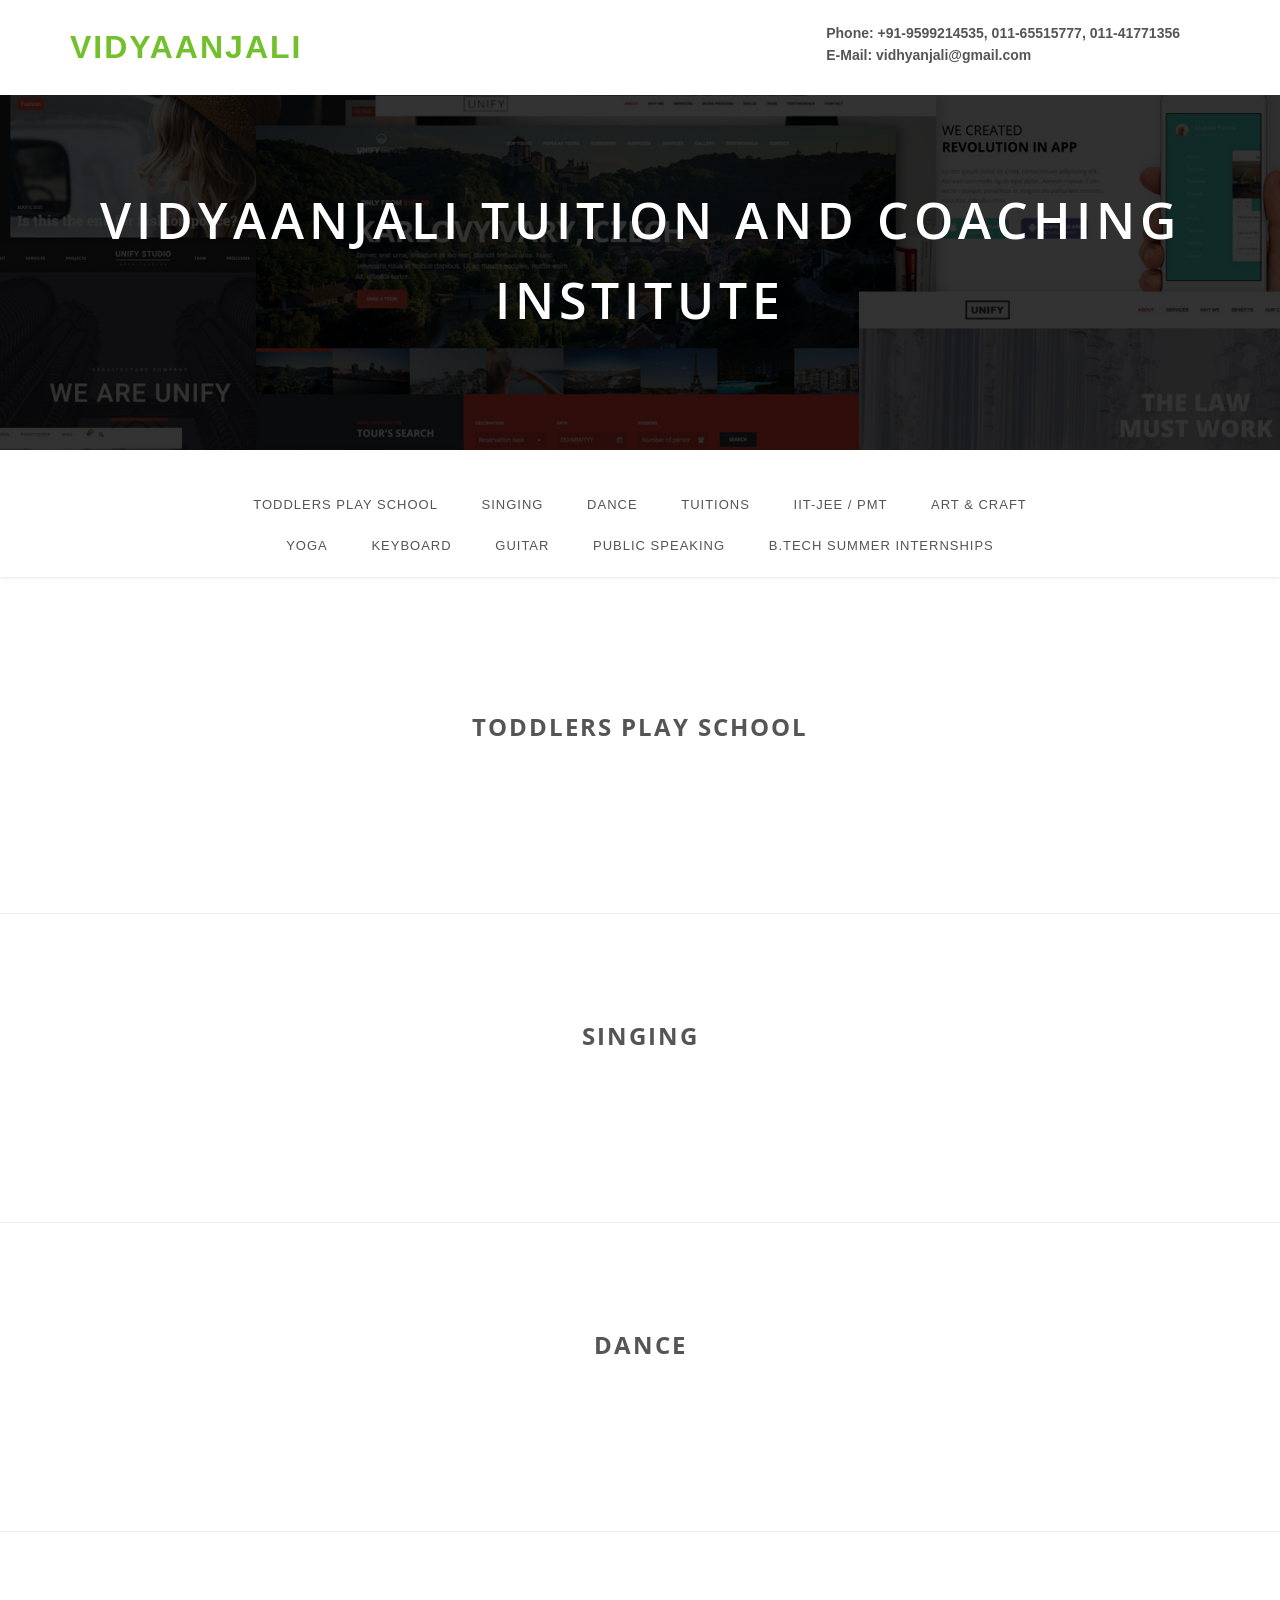
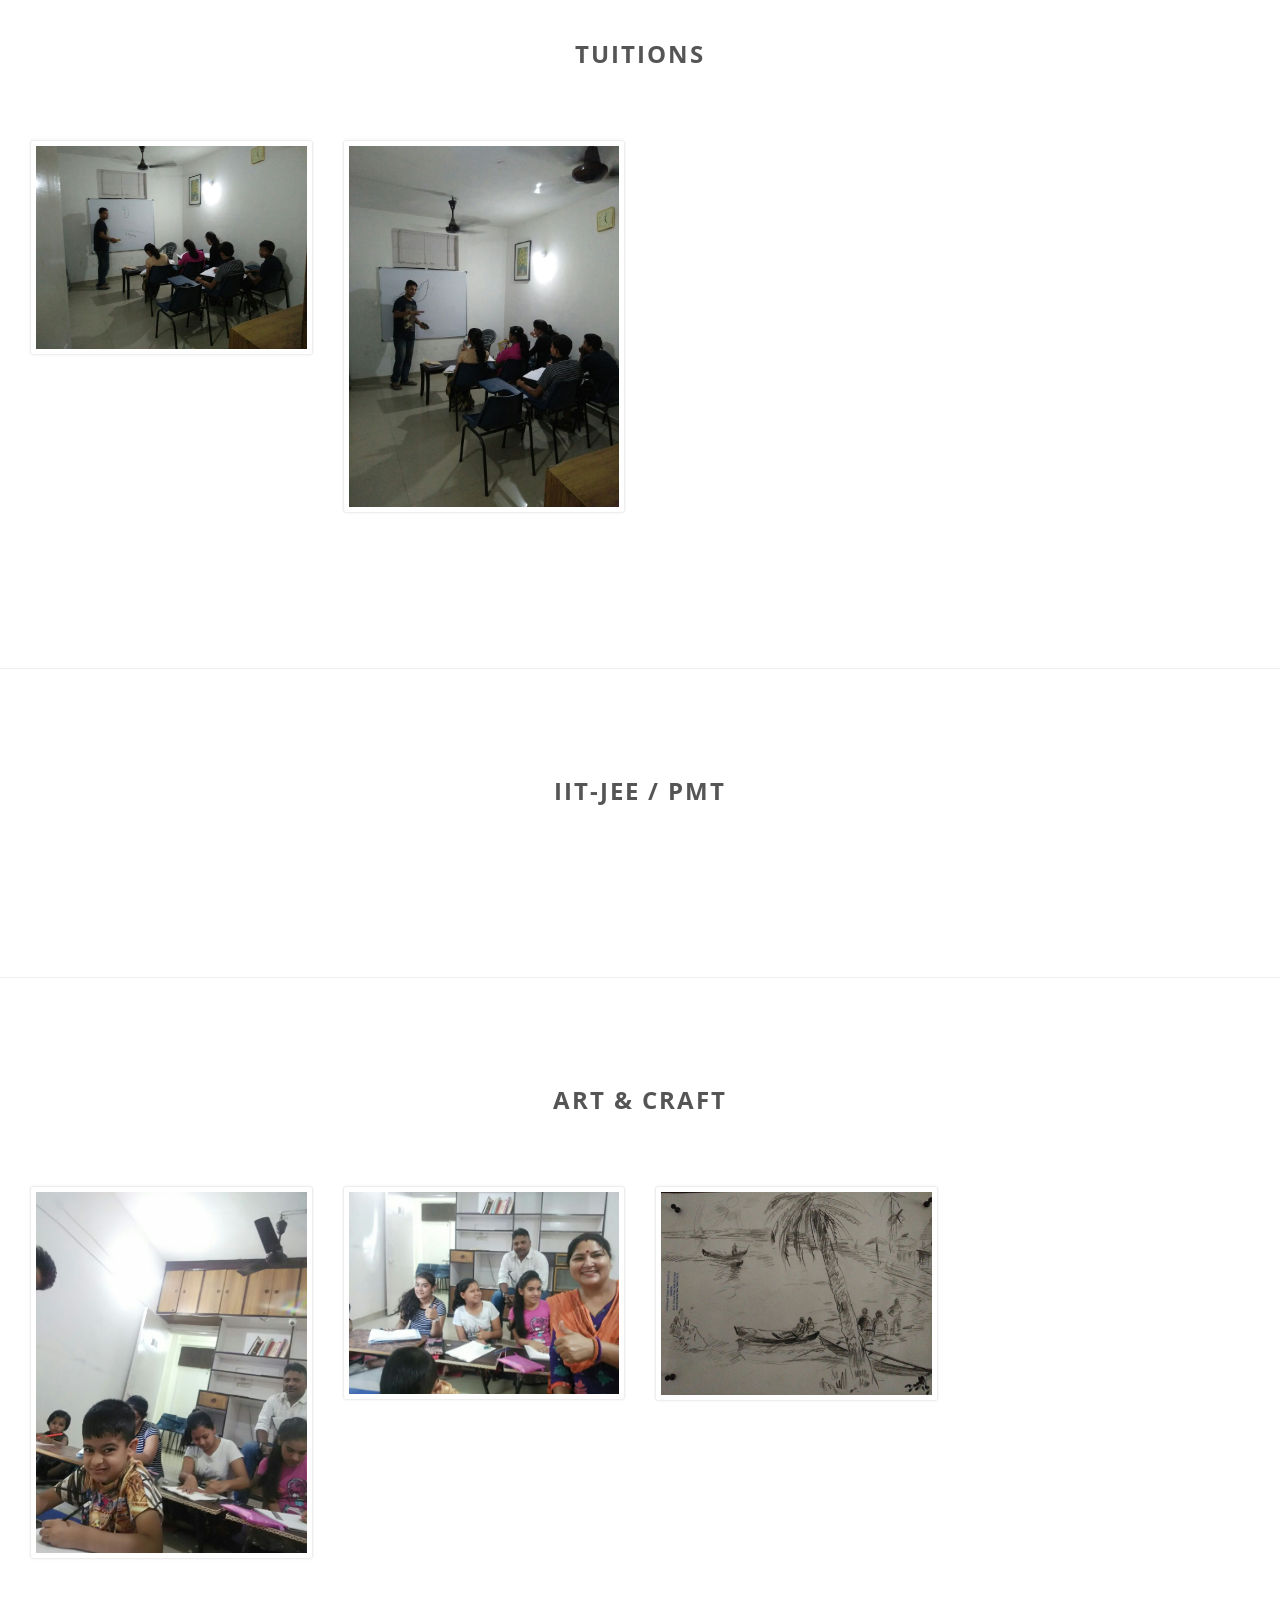
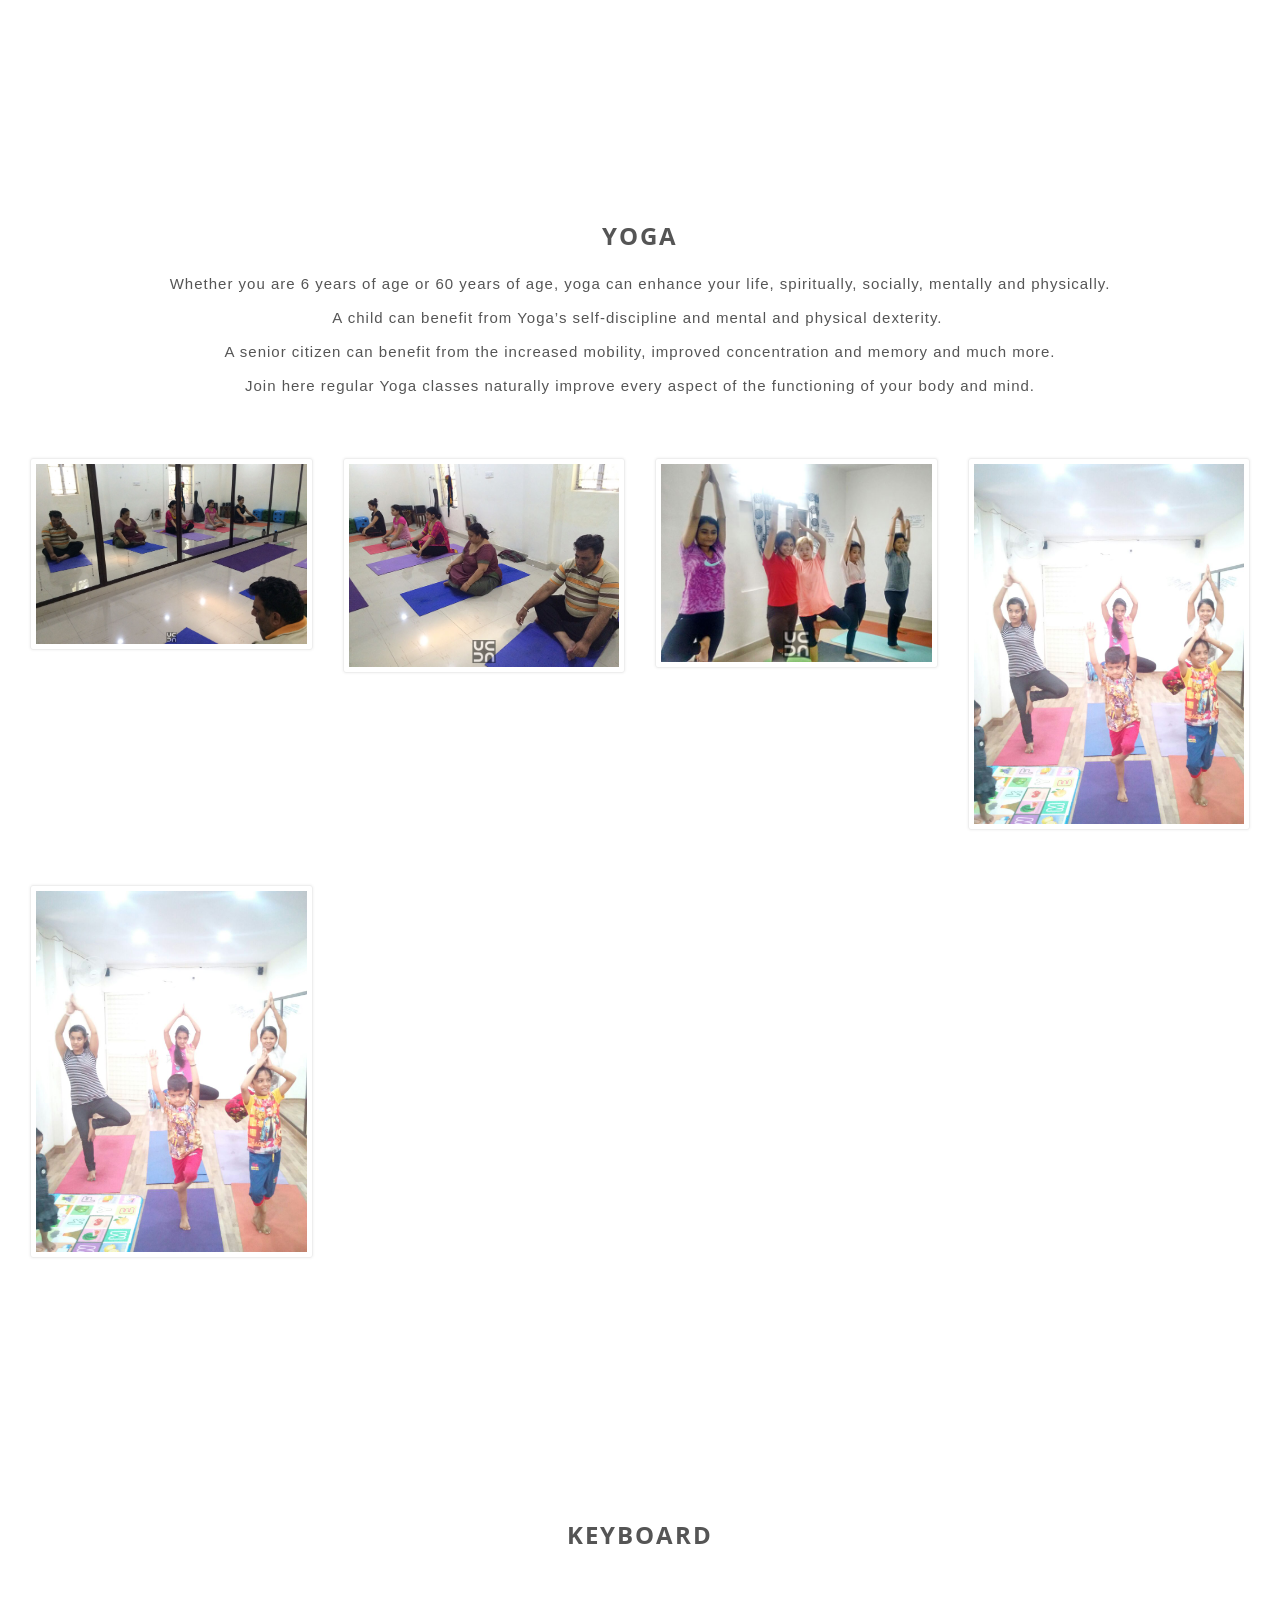
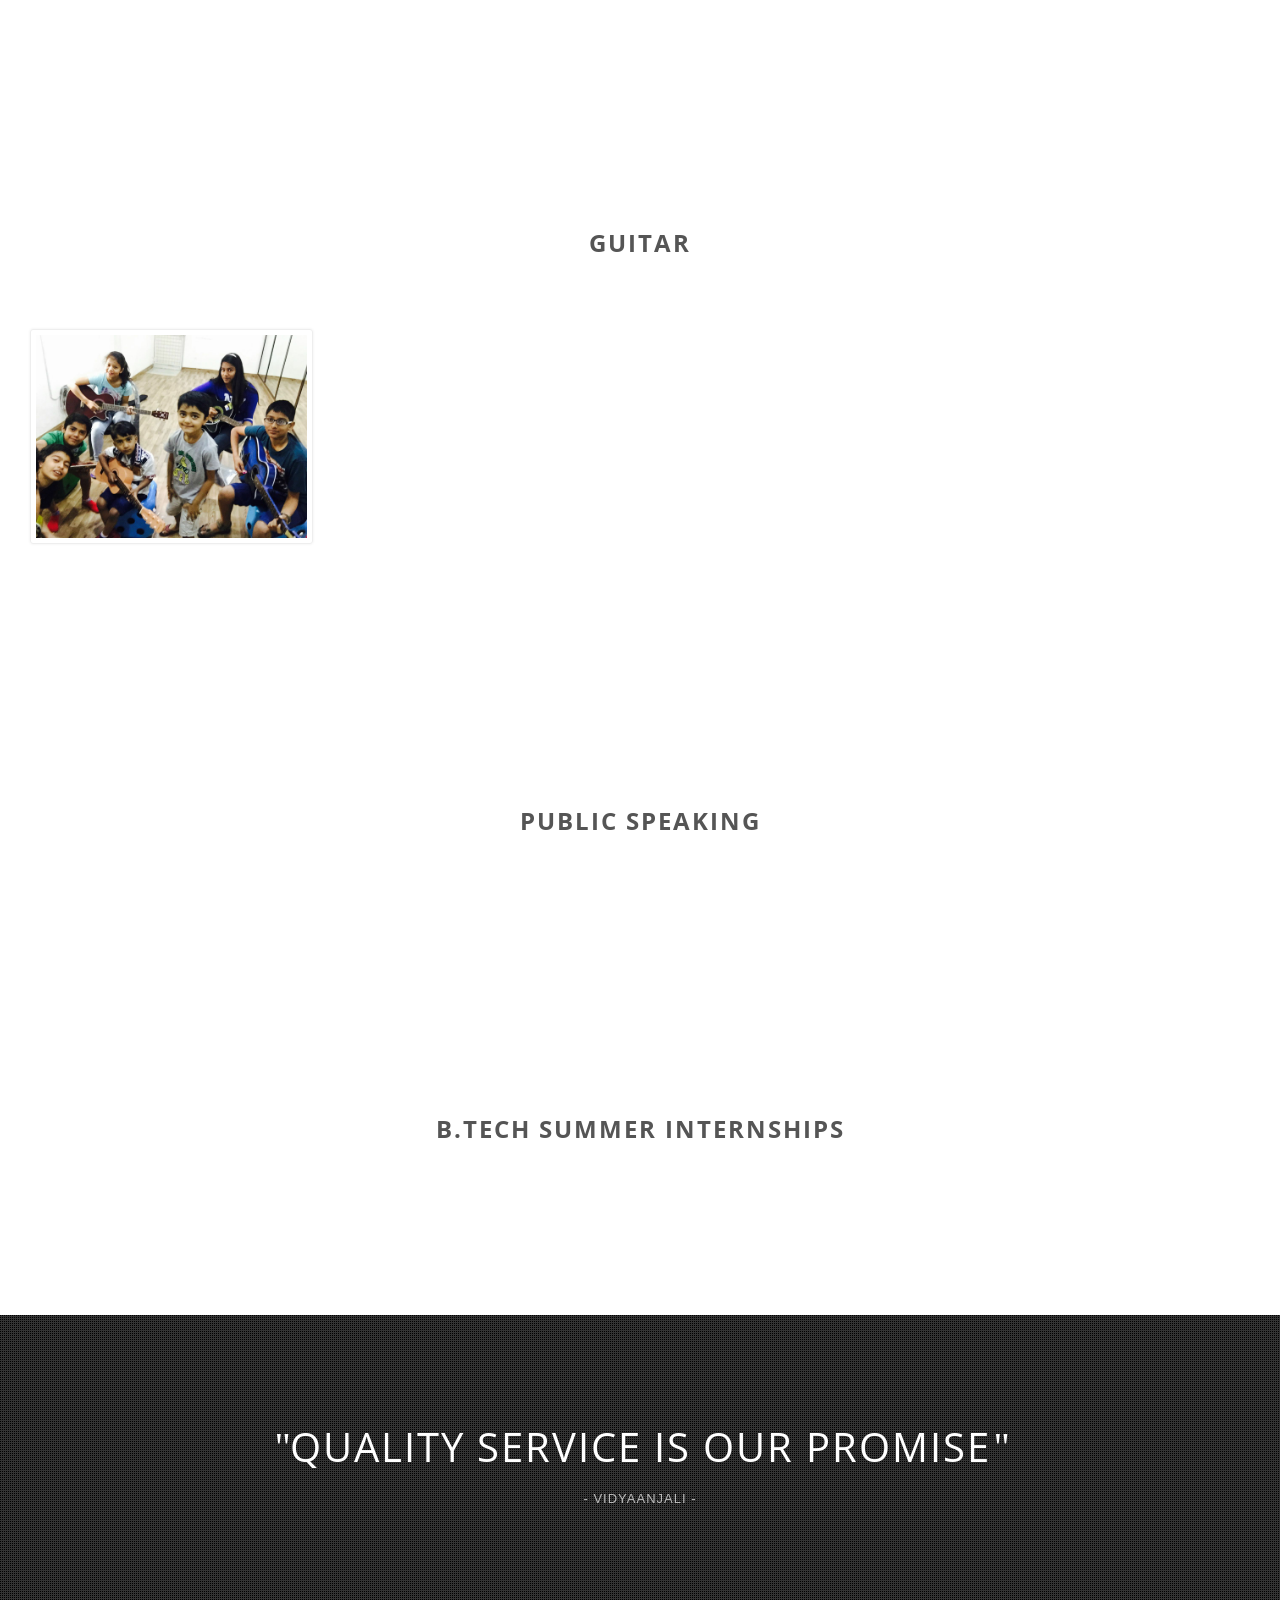
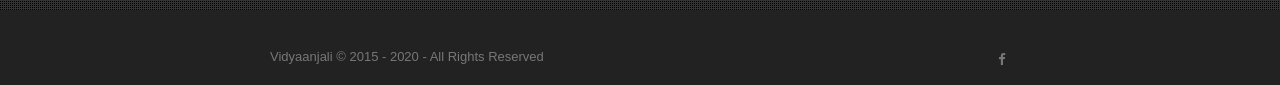
==== commit bf62e8fd: "update" ====
--- a/index.html
+++ b/index.html
@@ -83,7 +83,7 @@
     <!--=== Promo Block ===-->
     <div class="interactive-slider-v2 intro-promo-img intro-promo-cover-dark parallaxBg">
       <div class="container" data-start="opacity: 1;" data-320="opacity: 0;">
-        <h1 class="margin-bottom-30" style="font-size: 55px; letter-spacing: 5px;">VIDYAANJALI TUITION AND COACHING INSTITUTE</h1>
+        <h1 class="margin-bottom-30" style="font-size: 50px; letter-spacing: 5px;">VIDYAANJALI TUITION AND COACHING INSTITUTE</h1>
         <!--<p style="font-weight: normal; letter-spacing: 1px;">TAG LINE</p><br>-->
       </div>
     </div>
@@ -112,7 +112,7 @@
       <!-- End Package Navigation -->
 
       <!-- #1 Unify Main -->
-      <div id="toddlers" class="content-lg" style="padding-right: 30px; padding-left: 30px; padding-top: 150px">
+      <div id="toddlers" class="content-lg" style="padding-right: 30px; padding-left: 30px; padding-top: 255px">
         <div class="container text-center margin-bottom-50">
           <h2 class="margin-bottom-20" style="font-weight: bold; letter-spacing: 2px;">TODDLERS PLAY SCHOOL</h2>
           <!--<p style="font-size: 15px; letter-spacing: 1px;">The main package includes tons of features with more than <strong>250+ template pages</strong>. <br> In addition, you may use any block components with other packages.</p>-->
@@ -742,6 +742,16 @@
       });
     });
   </script>
+  <script>
+      (function(i,s,o,g,r,a,m){i['GoogleAnalyticsObject']=r;i[r]=i[r]||function(){
+      (i[r].q=i[r].q||[]).push(arguments)},i[r].l=1*new Date();a=s.createElement(o),
+      m=s.getElementsByTagName(o)[0];a.async=1;a.src=g;m.parentNode.insertBefore(a,m)
+      })(window,document,'script','https://www.google-analytics.com/analytics.js','ga');
+
+      ga('create', 'UA-42213017-3', 'auto');
+      ga('send', 'pageview');
+
+    </script>
   <!-- Package Nav -->
 
   <!-- Facebook Like -->
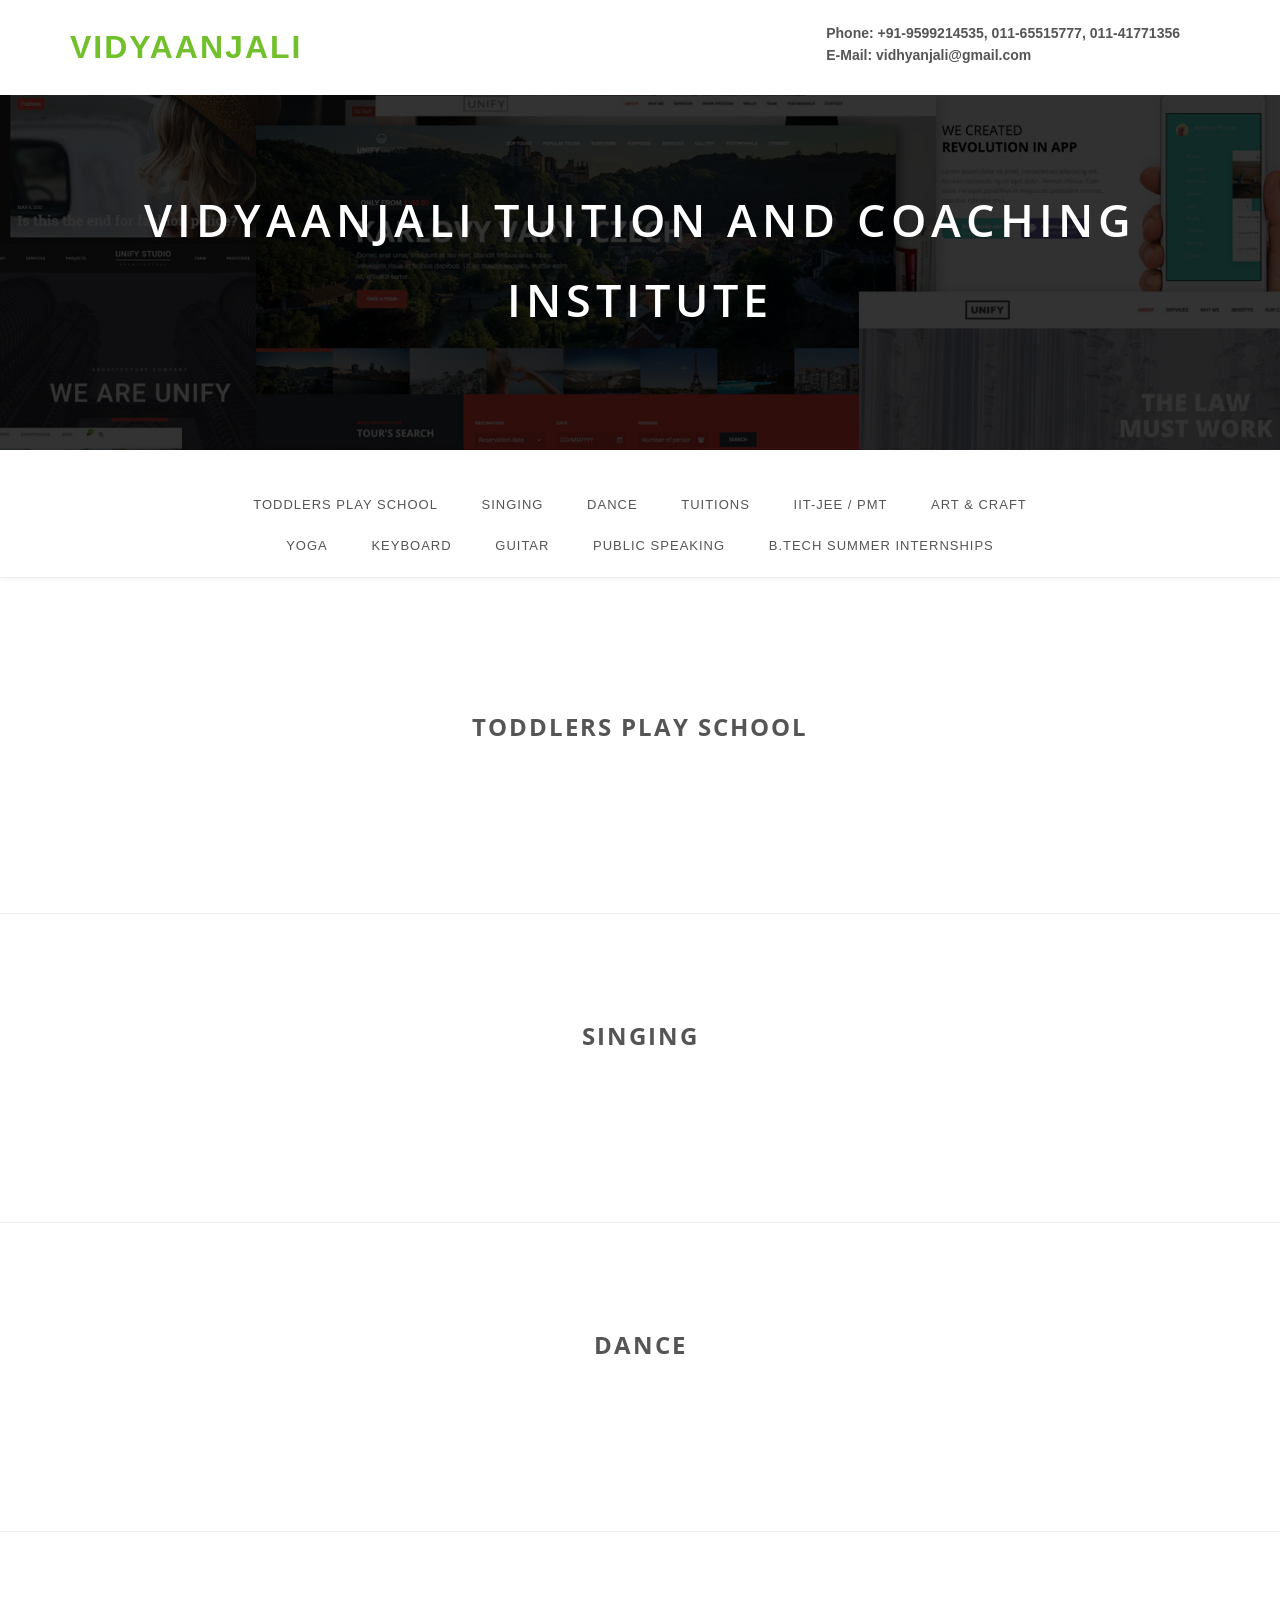
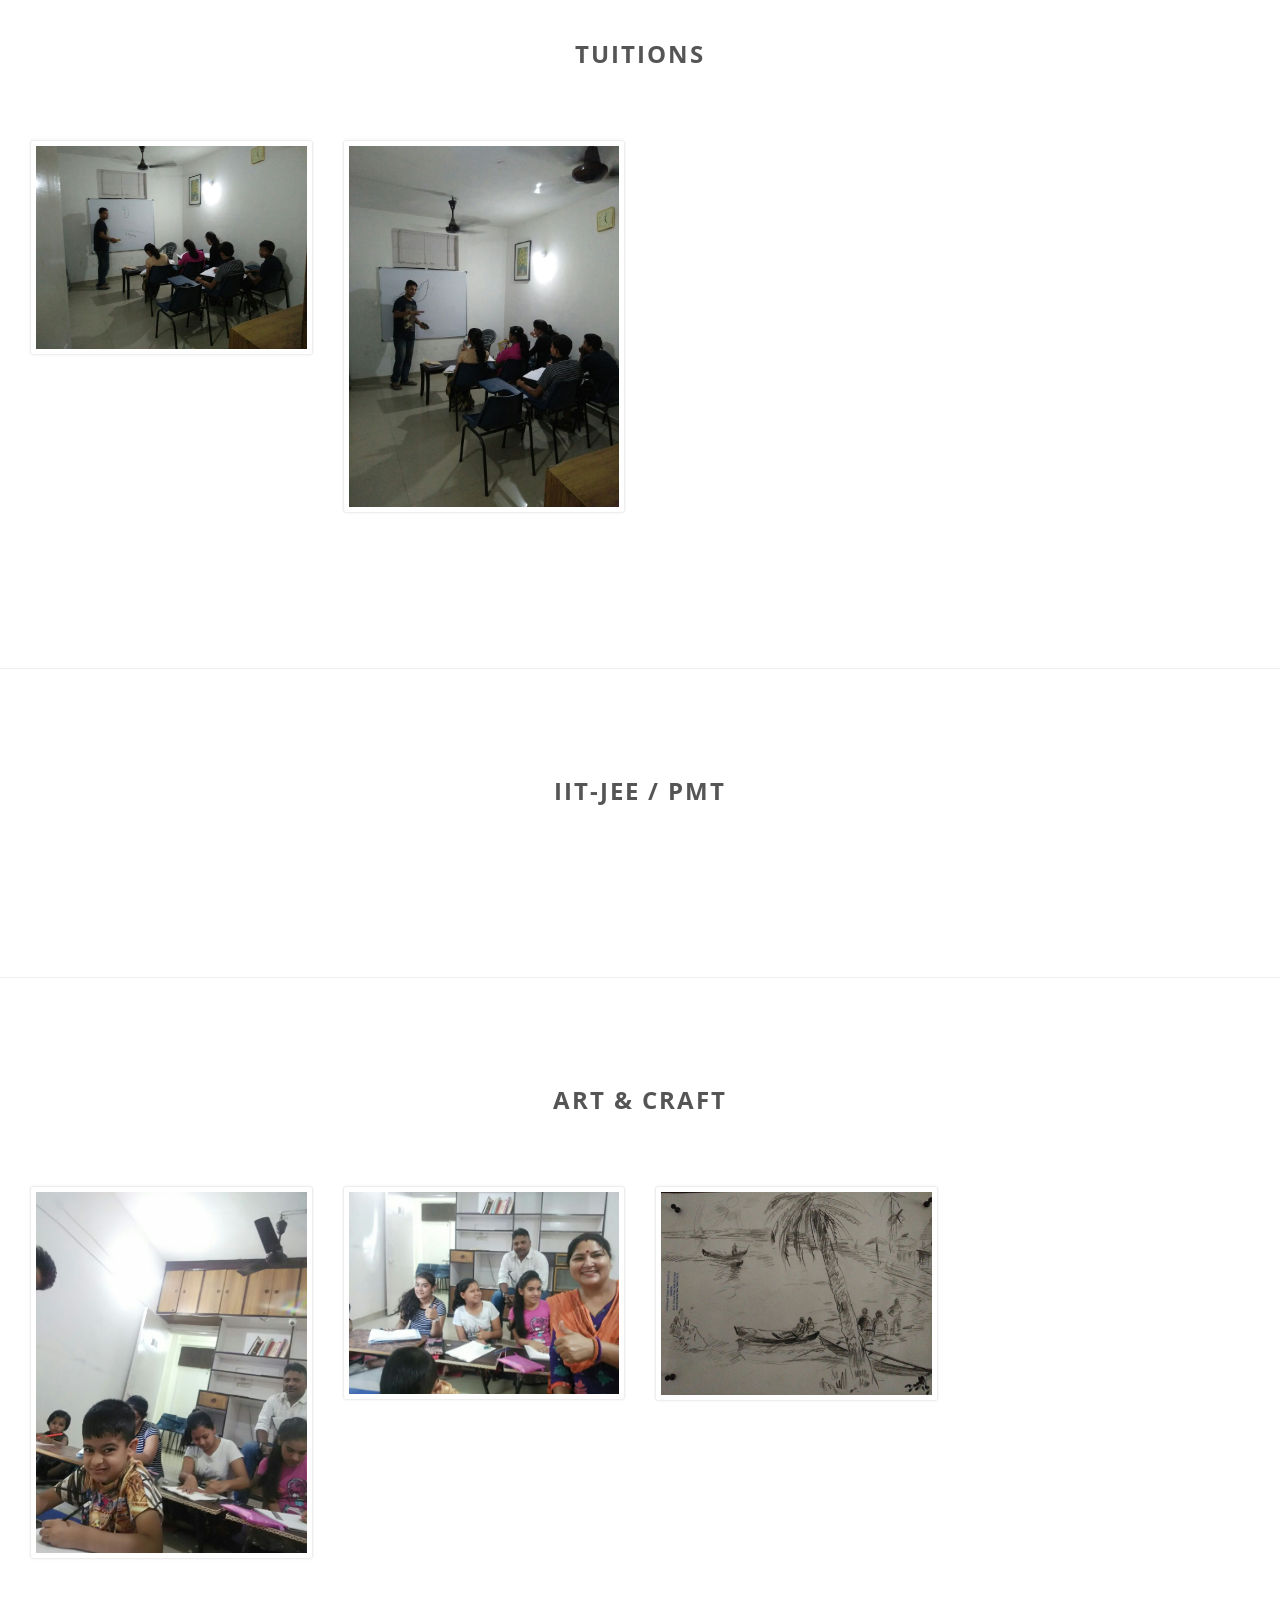
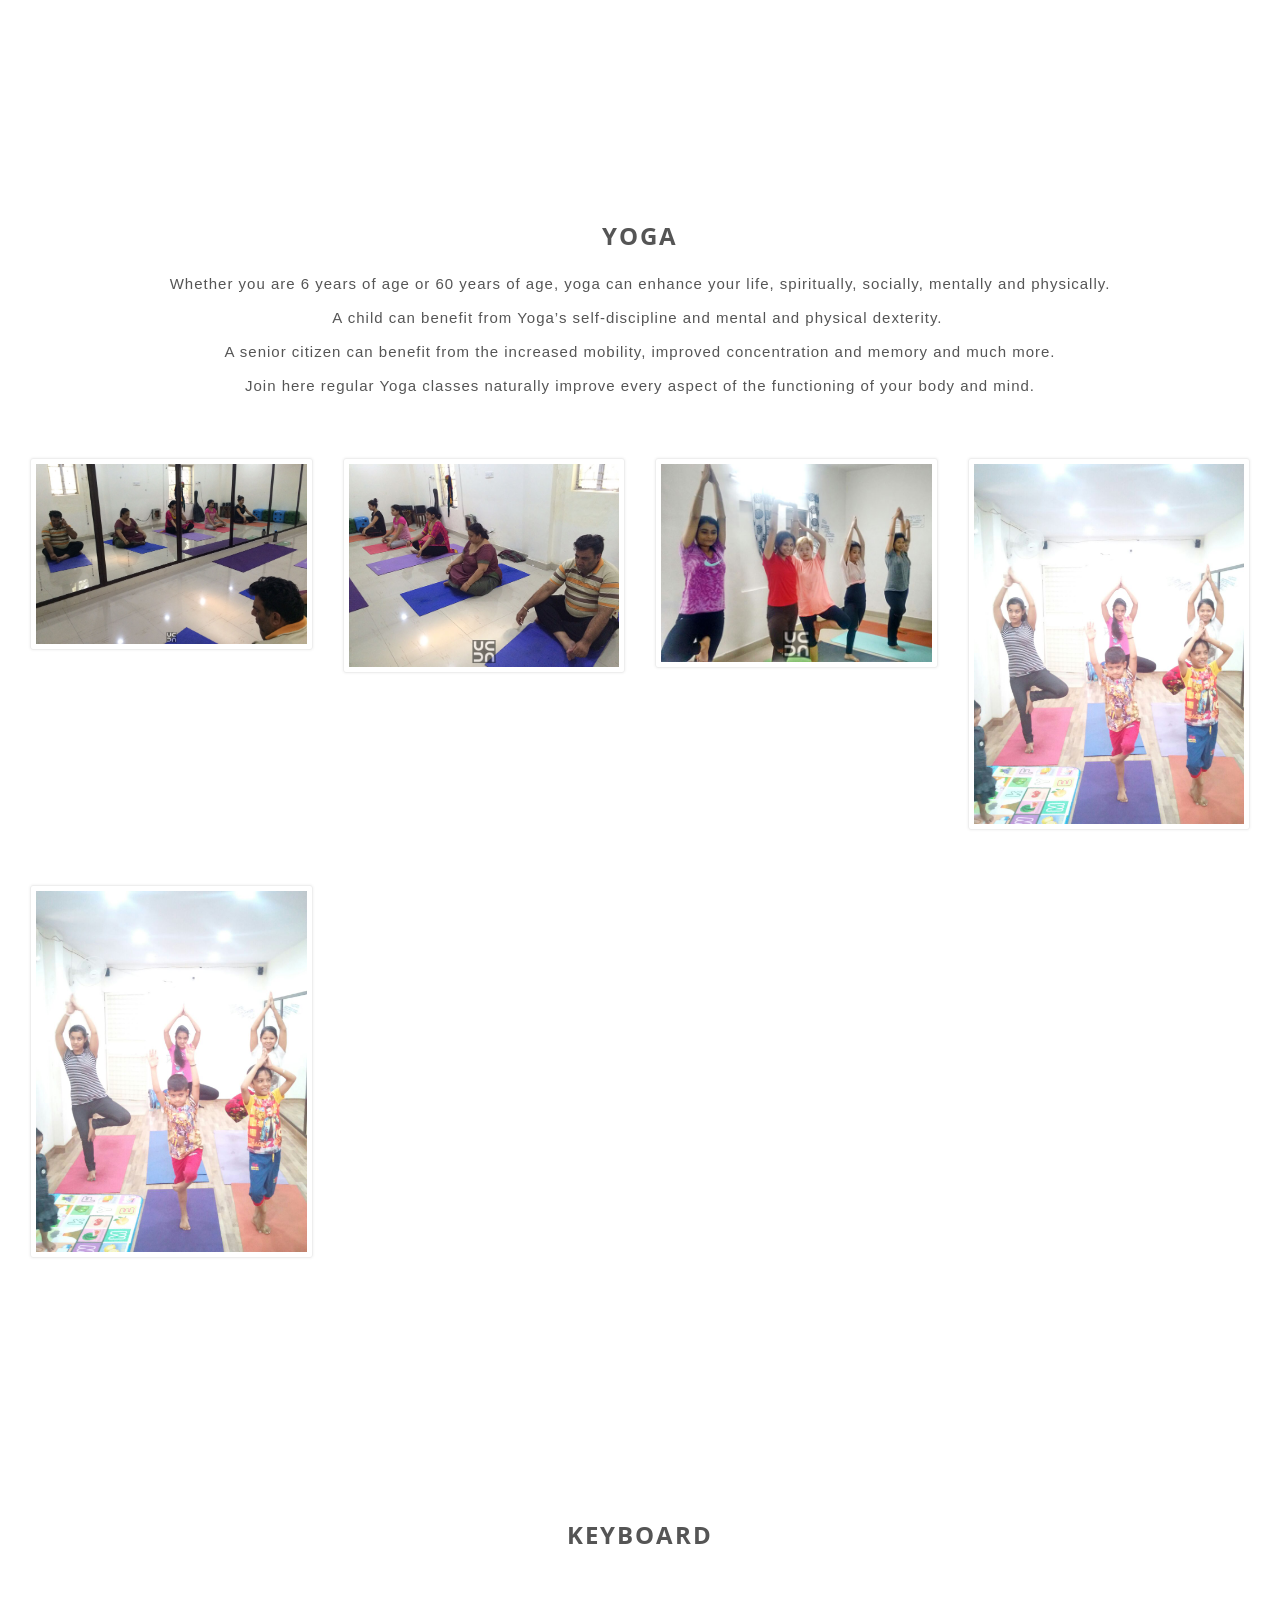
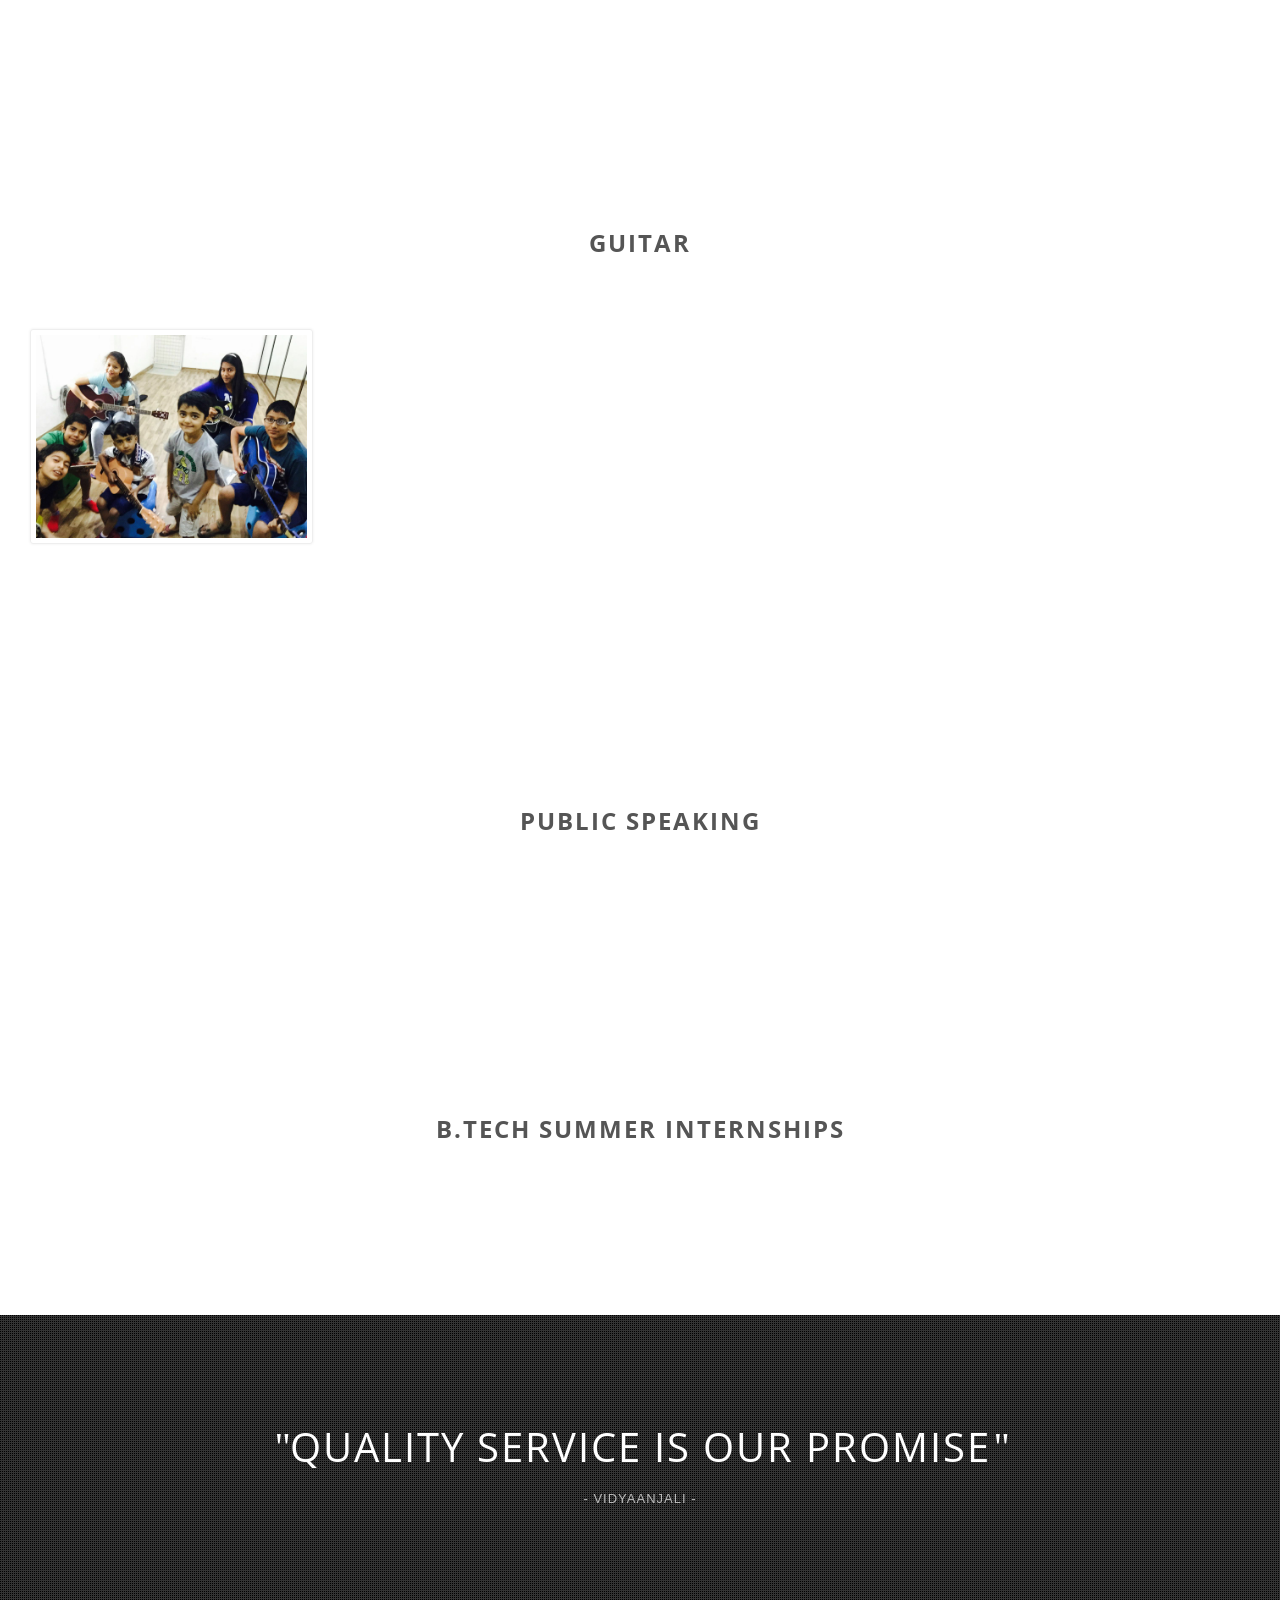
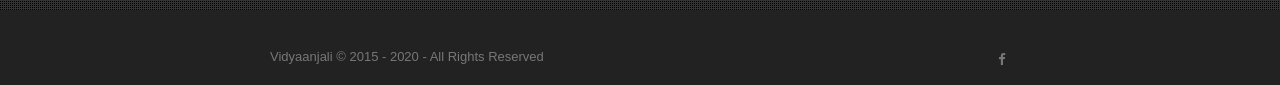
==== commit bccad736: "update" ====
--- a/index.html
+++ b/index.html
@@ -83,7 +83,7 @@
     <!--=== Promo Block ===-->
     <div class="interactive-slider-v2 intro-promo-img intro-promo-cover-dark parallaxBg">
       <div class="container" data-start="opacity: 1;" data-320="opacity: 0;">
-        <h1 class="margin-bottom-30" style="font-size: 50px; letter-spacing: 5px;">VIDYAANJALI TUITION AND COACHING INSTITUTE</h1>
+        <h1 class="margin-bottom-30" style="font-size: 45px; letter-spacing: 5px;">VIDYAANJALI TUITION AND COACHING INSTITUTE</h1>
         <!--<p style="font-weight: normal; letter-spacing: 1px;">TAG LINE</p><br>-->
       </div>
     </div>
